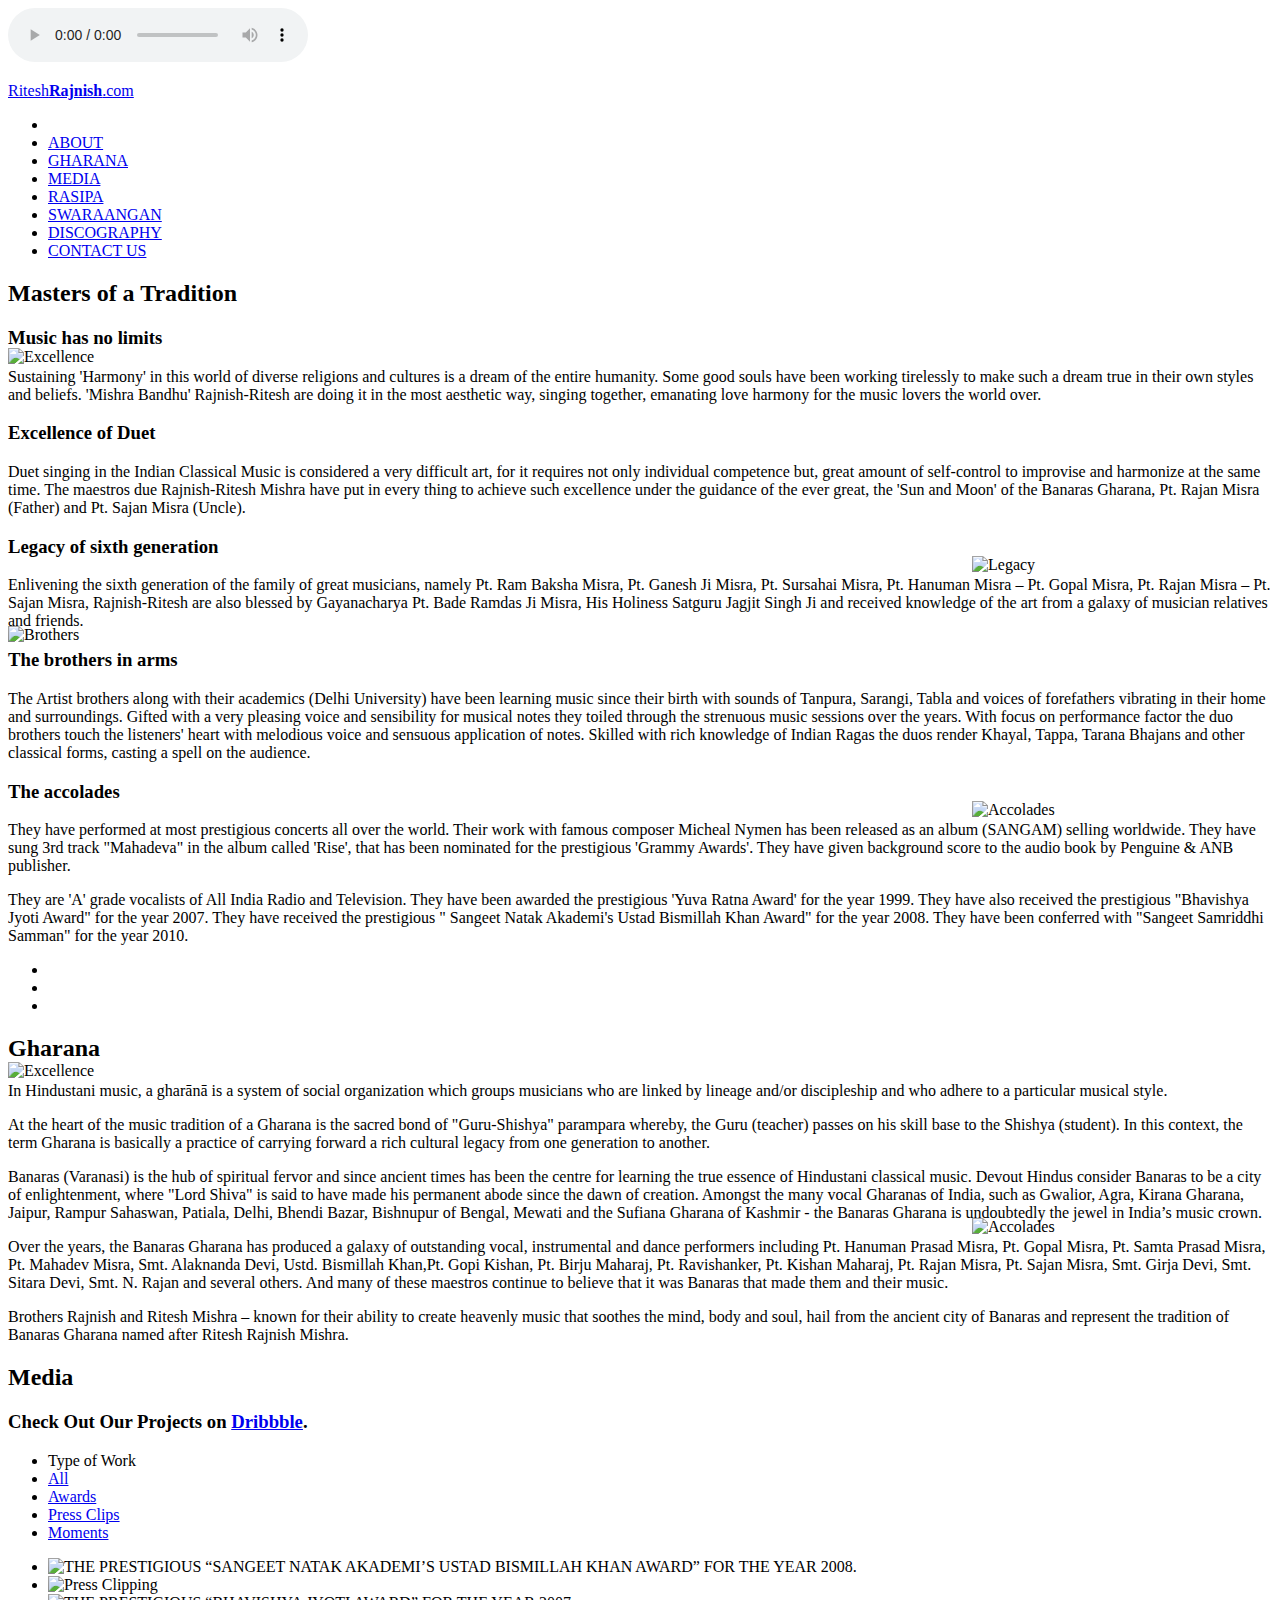
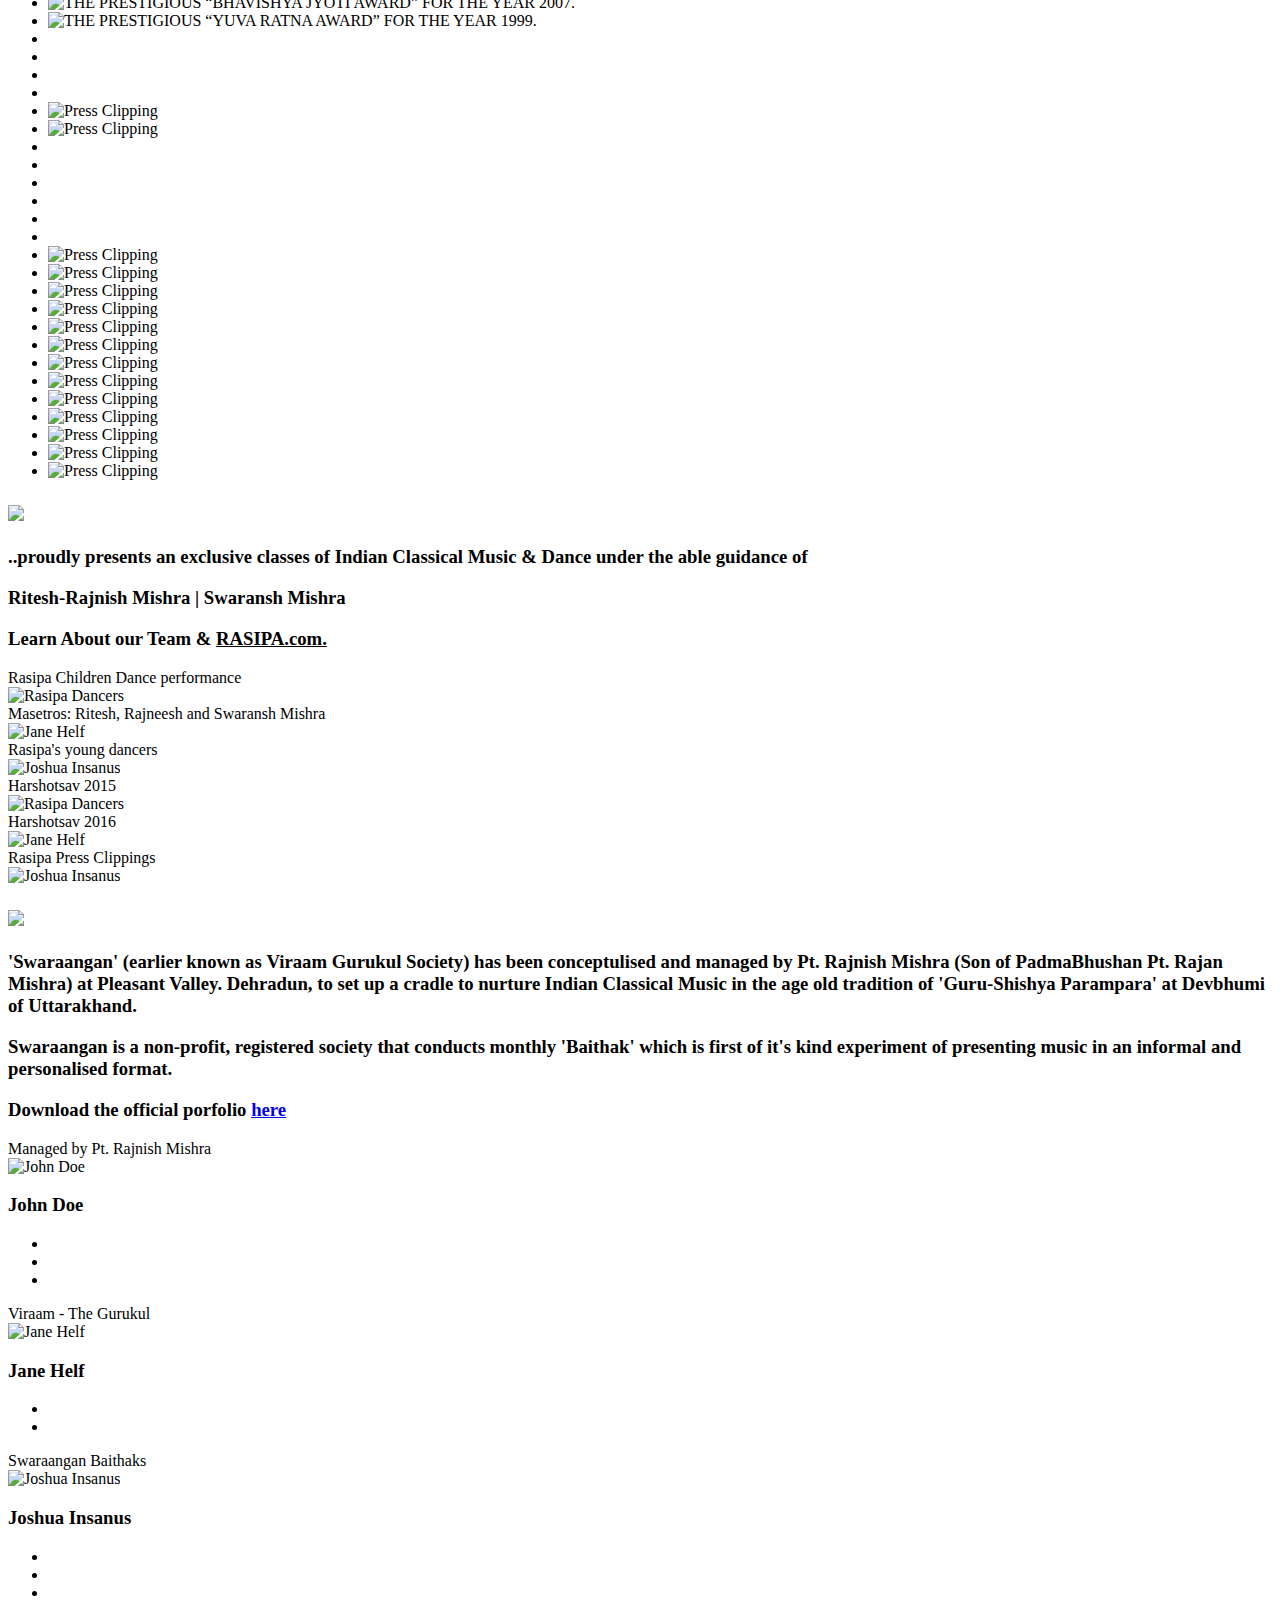
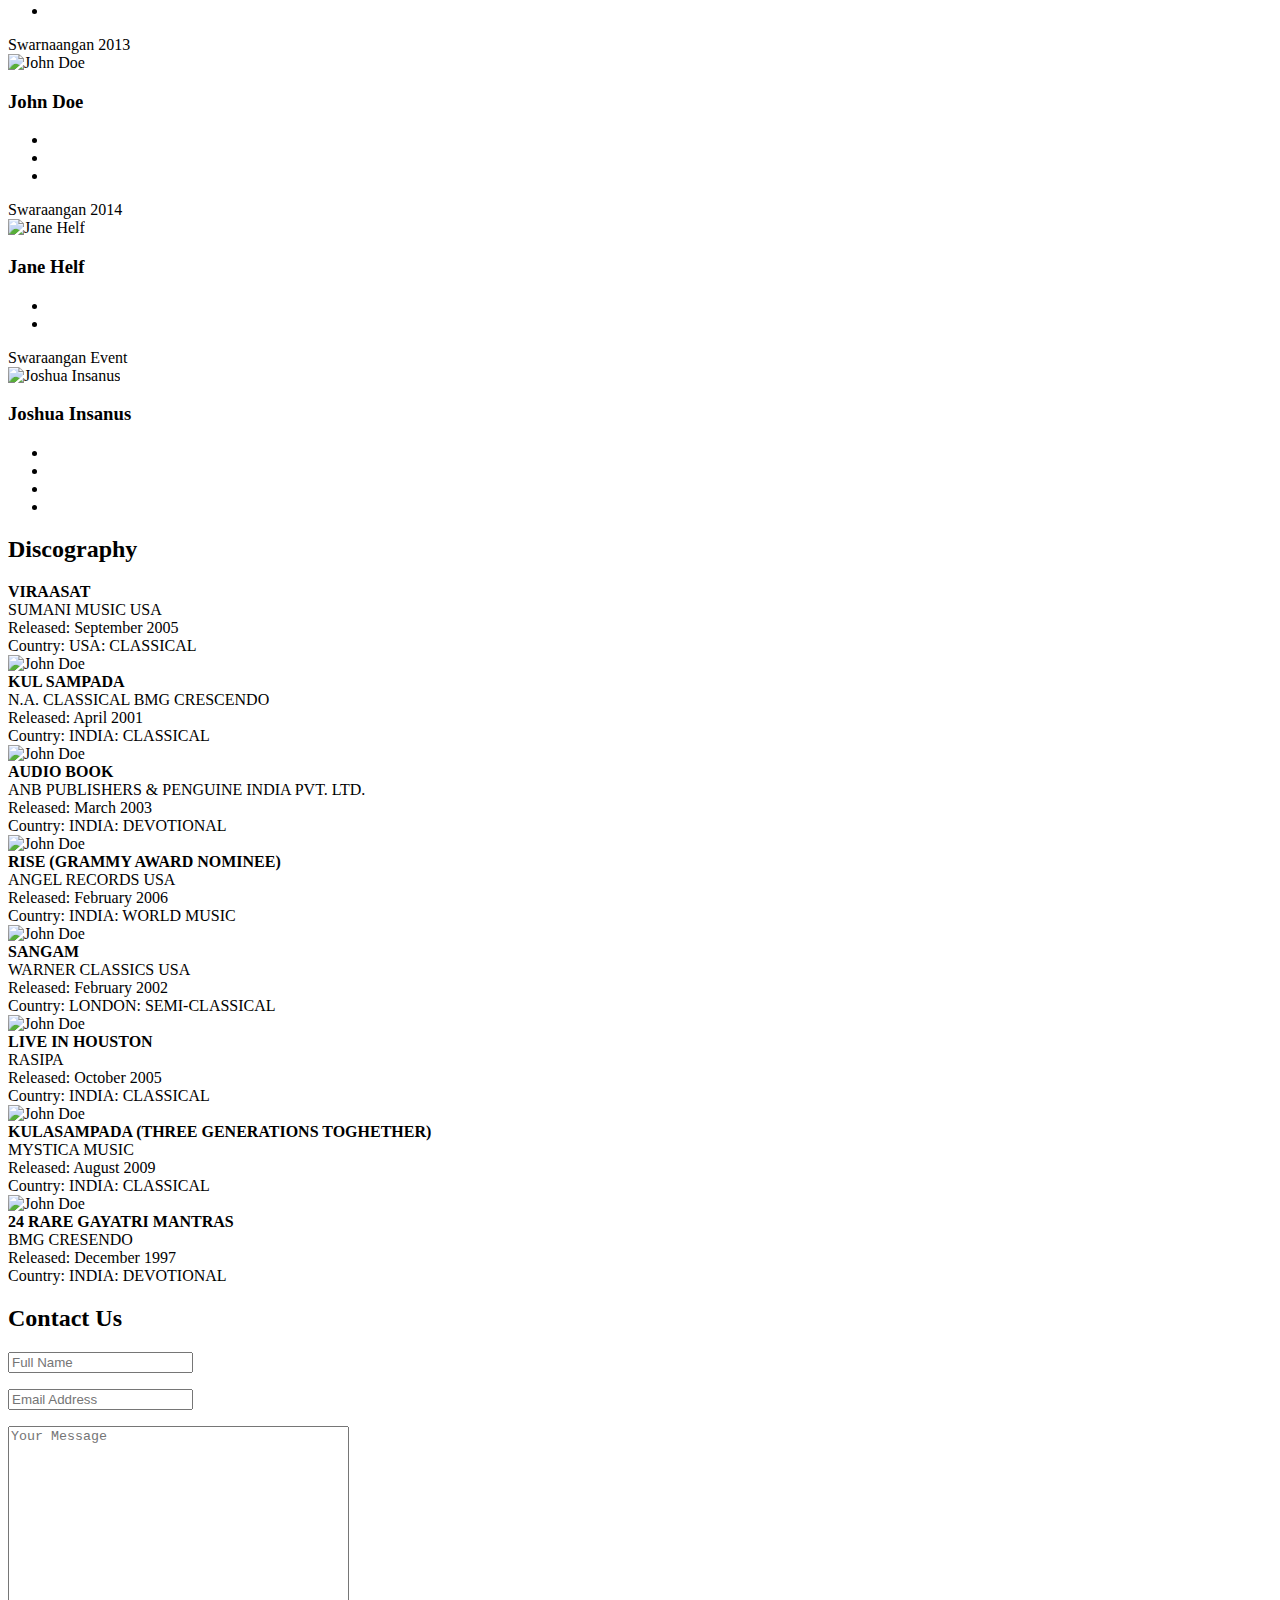
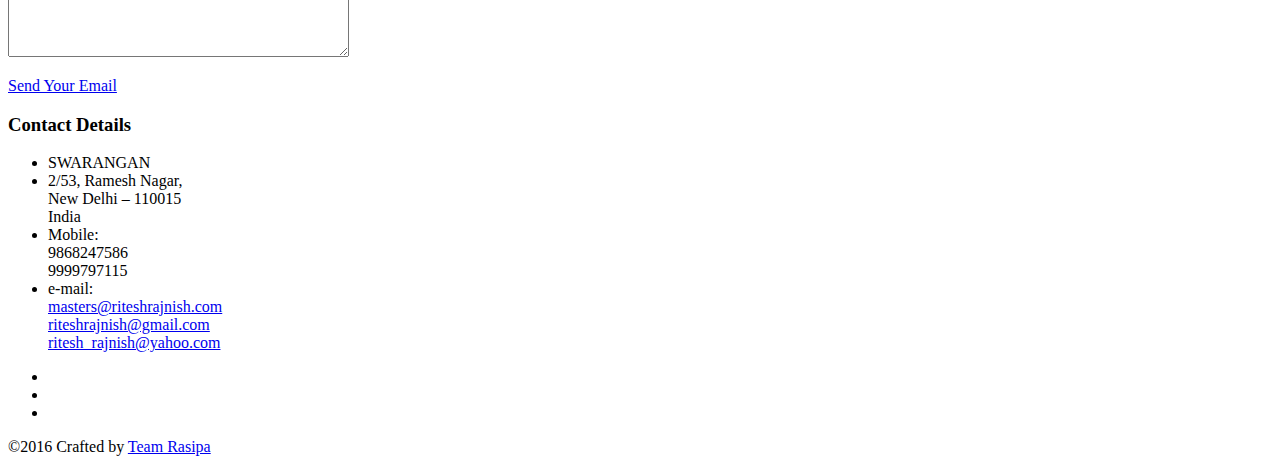
==== ritraj/index.html @ e9f290d1 "css type added" ====
<!DOCTYPE html>
<!--[if lt IE 7]><html class="no-js lt-ie9 lt-ie8 lt-ie7" lang="en"> <![endif]-->
<!--[if (IE 7)&!(IEMobile)]><html class="no-js lt-ie9 lt-ie8" lang="en"><![endif]-->
<!--[if (IE 8)&!(IEMobile)]><html class="no-js lt-ie9" lang="en"><![endif]-->
<!--[if (IE 9)]><html class="no-js ie9" lang="en"><![endif]-->
<!--[if gt IE 8]><!-->
<html lang="en-US">
  <!--<![endif]-->
  <head>
    <meta content="text/html; charset=UTF-8" http-equiv="content-type">
    <!-- Meta Tags -->
    <title>RiteshRajnish.com</title>
    <meta name="description" content="Insert Your Site Description">
    <!-- Mobile Specifics -->
    <meta name="viewport" content="width=device-width, initial-scale=1.0">
    <meta name="HandheldFriendly" content="true">
    <meta name="MobileOptimized" content="320">
    <!-- Mobile Internet Explorer ClearType Technology -->
    <!--[if IEMobile]>  <meta http-equiv="cleartype" content="on">  <![endif]-->
    <!-- Bootstrap -->
    <link href="https://raw.githubusercontent.com/sourish127/sourish127.github.io/ritraj/ritraj/_include/css/bootstrap.min.css" rel="stylesheet">
    <!-- Main Style -->
    <link href="https://raw.githubusercontent.com/sourish127/sourish127.github.io/ritraj/ritraj/_include/css/main.css" rel="stylesheet">
    <!-- Supersized -->
    <link href="https://raw.githubusercontent.com/sourish127/sourish127.github.io/ritraj/ritraj/_include/css/supersized.css" rel="stylesheet">
    <link href="https://raw.githubusercontent.com/sourish127/sourish127.github.io/ritraj/ritraj/_include/css/supersized.shutter.css" rel="stylesheet">
    <!-- FancyBox -->
    <link href="https://raw.githubusercontent.com/sourish127/sourish127.github.io/ritraj/ritraj/_include/css/fancybox/jquery.fancybox.css" rel="stylesheet">
    <!-- Font Icons -->
    <link href="https://raw.githubusercontent.com/sourish127/sourish127.github.io/ritraj/ritraj/_include/css/fonts.css" rel="stylesheet">
    <!-- Shortcodes -->
    <link href="https://raw.githubusercontent.com/sourish127/sourish127.github.io/ritraj/ritraj/_include/css/shortcodes.css" rel="stylesheet">
    <!-- Responsive -->
    <link href="https://raw.githubusercontent.com/sourish127/sourish127.github.io/ritraj/ritraj/_include/css/bootstrap-responsive.min.css" rel="stylesheet">
    <link href="https://raw.githubusercontent.com/sourish127/sourish127.github.io/ritraj/ritraj/_include/css/responsive.css" rel="stylesheet">
    <!-- Supersized -->
    <link href="https://raw.githubusercontent.com/sourish127/sourish127.github.io/ritraj/ritraj/_include/css/supersized.css" rel="stylesheet">
    <link href="https://raw.githubusercontent.com/sourish127/sourish127.github.io/ritraj/ritraj/_include/css/supersized.shutter.css" rel="stylesheet">
    <!-- Google Font -->
    <link href="http://fonts.googleapis.com/css?family=Titillium+Web:400,200,200italic,300,300italic,400italic,600,600italic,700,700italic,900" rel="stylesheet" type="text/css">
    <!-- Fav Icon -->
    <link rel="shortcut icon" href="#">
    <link rel="apple-touch-icon" href="#">
    <link rel="apple-touch-icon" sizes="114x114" href="#">
    <link rel="apple-touch-icon" sizes="72x72" href="#">
    <link rel="apple-touch-icon" sizes="144x144" href="#">
    <!-- Modernizr -->
    <script src="https://raw.githubusercontent.com/sourish127/sourish127.github.io/ritraj/ritraj/_include/js/modernizr.js"></script>
    <!-- Analytics -->
    <script type="text/javascript">

  var _gaq = _gaq || [];
  _gaq.push(['_setAccount', 'Insert Your Code']);
  _gaq.push(['_trackPageview']);

  (function() {
    var ga = document.createElement('script'); ga.type = 'text/javascript'; ga.async = true;
    ga.src = ('https:' == document.location.protocol ? 'https://ssl' : 'http://www') + '.google-analytics.com/ga.js';
    var s = document.getElementsByTagName('script')[0]; s.parentNode.insertBefore(ga, s);
  })();

</script><!-- End Analytics -->
  </head>
  <body>
    <!-- This section is for Splash Screen -->
    <div class="ole">
      <section id="jSplash">
        <div id="circle"></div>
      </section>
    </div>
    <!-- End of Splash Screen --> <audio controls="controls" autoplay="autoplay">
      <source src="https://raw.githubusercontent.com/sourish127/sourish127.github.io/ritraj/ritraj/_include/audio/alaap.ogg" type="audio/ogg"> <source src="https://raw.githubusercontent.com/sourish127/sourish127.github.io/ritraj/ritraj/_include/audio/alaap.mp3"

        type="audio/mpeg"> Your browser does not support the audio element. </audio>
    <!-- Homepage Slider -->
    <div id="home-slider">
      <div class="overlay"></div>
      <div class="slider-text">
        <div id="slidecaption"></div>
      </div>
      <div class="control-nav"> <a id="prevslide" class="load-item"><i class="font-icon-arrow-simple-left"></i></a>
        <a id="nextslide" class="load-item"><i class="font-icon-arrow-simple-right"></i></a>
        <ul id="slide-list">
        </ul>
        <a id="nextsection" href="#work"><i class="font-icon-arrow-simple-down"></i></a>
      </div>
    </div>
    <!-- End Homepage Slider -->
    <!-- Header -->
    <header>
      <div class="sticky-nav"> <a id="mobile-nav" class="menu-nav" href="#menu-nav"></a>
        <div id="logo"> <a id="goUp" href="#home-slider">Ritesh<strong>Rajnish</strong>.com</a>
        </div>
        <nav id="menu">
          <ul id="menu-nav">
            <li class="current"> <br>
            </li>
            <li><a href="#about">ABOUT</a></li>
            <li><a href="#gharana">GHARANA</a></li>
            <!--<li><a href="#awards">AWARDS</a></li>
			<li><a href="#moments">MOMENTS</a></li>-->
            <li><a href="#media">MEDIA</a></li>
            <li><a href="#rasipa">RASIPA</a></li>
            <li><a href="#swaraangan">SWARAANGAN</a></li>
            <li><a href="#discography">DISCOGRAPHY</a></li>
            <li><a href="#contact">CONTACT US</a></li>
            <!--li><a href="shortcodes.html" class="external">Shortcodes</a></li-->
          </ul>
        </nav>
      </div>
    </header>
    <!-- End Header -->
    <!-- About Section -->
    <div id="about" class="page-alternate">
      <!--div class="overlay"></div-->
      <div class="container">
        <!--div class="overlay"></div-->
        <!-- Title Page -->
        <div class="row">
          <div class="span12">
            <div class="overlay"></div>
            <div class="title-page">
              <h2 class="title">Masters of a Tradition</h2>
              <h3 class="title-description">Music has no limits</h3>
            </div>
          </div>
        </div>
        <!-- End Title Page -->
        <!-- People -->
        <div class="row">
          <!-- Start Profile -->
          <div class="span12 profile">
            <!--div class="image-wrap">
                <div class="hover-wrap">                    <span class="overlay-img"></span>                    <span class="overlay-text-thumb">CTO/Founder</span>                </div>                <img src="_include/img/profile/profile-01.jpg" alt="John Doe">            </div-->
            <img style="float:left;margin-top:-20px;margin-right:20px;" src="_include/img/music_tradition/excellence.jpg"

              alt="Excellence" width="450px;">
            <p class="profile-description">Sustaining 'Harmony' in this world of
              diverse religions and cultures is a dream of the entire humanity.
              Some good souls have been working tirelessly to make such a dream
              true in their own styles and beliefs. 'Mishra Bandhu'
              Rajnish-Ritesh are doing it in the most aesthetic way, singing
              together, emanating love harmony for the music lovers the world
              over.</p>
            <h3 class="profile-name">Excellence of Duet</h3>
            <!--img style="float:right;margin-top:-20px;" width=200px; src="_include/img/music_tradition/excellence.jpg" alt="Excellence"-->
            <p class="profile-description">Duet singing in the Indian Classical
              Music is considered a very difficult art, for it requires not only
              individual competence but, great amount of self-control to
              improvise and harmonize at the same time. The maestros due
              Rajnish-Ritesh Mishra have put in every thing to achieve such
              excellence under the guidance of the ever great, the 'Sun and
              Moon' of the Banaras Gharana, Pt. Rajan Misra (Father) and Pt.
              Sajan Misra (Uncle).</p>
            <h3 class="profile-name">Legacy of sixth generation</h3>
            <img style="float:right;margin-top:-20px;" src="_include/img/music_tradition/legacy.jpg"

              alt="Legacy" width="300px;">
            <p class="profile-description">Enlivening the sixth generation of
              the family of great musicians, namely Pt. Ram Baksha Misra, Pt.
              Ganesh Ji Misra, Pt. Sursahai Misra, Pt. Hanuman Misra – Pt. Gopal
              Misra, Pt. Rajan Misra – Pt. Sajan Misra, Rajnish-Ritesh are also
              blessed by Gayanacharya Pt. Bade Ramdas Ji Misra, His Holiness
              Satguru Jagjit Singh Ji and received knowledge of the art from a
              galaxy of musician relatives and friends. </p>
            <img style="float:left;margin-top:-20px;margin-right:20px;" src="_include/img/music_tradition/brothers.jpg"

              alt="Brothers" width="350px;">
            <h3 class="profile-name">The brothers in arms</h3>
            <!--img style="float:left;margin-top:-20px;margin-right:20px;" width=200px; src="_include/img/music_tradition/brothers.jpg" alt="Brothers"-->
            <p class="profile-description">The Artist brothers along with their
              academics (Delhi University) have been learning music since their
              birth with sounds of Tanpura, Sarangi, Tabla and voices of
              forefathers vibrating in their home and surroundings. Gifted with
              a very pleasing voice and sensibility for musical notes they
              toiled through the strenuous music sessions over the years. With
              focus on performance factor the duo brothers touch the listeners'
              heart with melodious voice and sensuous application of notes.
              Skilled with rich knowledge of Indian Ragas the duos render
              Khayal, Tappa, Tarana Bhajans and other classical forms, casting a
              spell on the audience. </p>
            <h3 class="profile-name">The accolades</h3>
            <img style="float:right;margin-top:-20px;" src="_include/img/music_tradition/accolades.jpg"

              alt="Accolades" width="300px;">
            <!--img style="float:right;margin-top:-20px;" width=200px; src="_include/img/music_tradition/accolades.jpg" alt="Accolades"-->
            <p class="profile-description">They have performed at most
              prestigious concerts all over the world. Their work with famous
              composer Micheal Nymen has been released as an album (SANGAM)
              selling worldwide. They have sung 3rd track "Mahadeva" in the
              album called 'Rise', that has been nominated for the prestigious
              'Grammy Awards'. They have given background score to the audio
              book by Penguine &amp; ANB publisher.</p>
            <p class="profile-description">They are 'A' grade vocalists of All
              India Radio and Television. They have been awarded the prestigious
              'Yuva Ratna Award' for the year 1999. They have also received the
              prestigious "Bhavishya Jyoti Award" for the year 2007. They have
              received the prestigious " Sangeet Natak Akademi's Ustad Bismillah
              Khan Award" for the year 2008. They have been conferred with
              "Sangeet Samriddhi Samman" for the year 2010. </p>
            <div class="social">
              <ul class="social-icons">
                <li><a href="#"><i class="font-icon-social-twitter"></i></a><br>
                </li>
                <li><a href="#"><i class="font-icon-social-dribbble"></i></a><br>
                </li>
                <li><a href="#"><i class="font-icon-social-facebook"></i></a><br>
                </li>
              </ul>
            </div>
          </div>
          <!-- End Profile --> </div>
        <!-- End People --> </div>
    </div>
    <!-- End About Section -->
    <!-- Gharana Section -->
    <div id="gharana" class="page">
      <div class="container">
        <!-- Title Page -->
        <div class="row">
          <div class="span12">
            <div class="overlay"></div>
            <div class="title-page">
              <h2 class="title">Gharana</h2>
              <!--h3 class="title-description">Learn About our Team &amp; Culture.</h3-->
            </div>
          </div>
        </div>
        <!-- End Title Page -->
        <!-- People -->
        <div class="row">
          <!-- Start Profile -->
          <div class="span12 profile" style="background:" _include\img\bg\bg-2.jpg";"="">
            <!--div class="image-wrap">
                <div class="hover-wrap">                    <span class="overlay-img"></span>                    <span class="overlay-text-thumb">CTO/Founder</span>                </div>                <img src="_include/img/profile/profile-01.jpg" alt="John Doe">            </div>            <h3 class="profile-name">John Doe</h3-->
            <img style="float:left;margin-top:-20px;margin-right:20px;" src="_include/img/gharana/twoonswing.jpg"

              alt="Excellence" width="450px;">
            <p class="profile-description">In Hindustani music, a gharānā is a
              system of social organization which groups musicians who are
              linked by lineage and/or discipleship and who adhere to a
              particular musical style.</p>
            <p class="profile-description">At the heart of the music tradition
              of a Gharana is the sacred bond of "Guru-Shishya" parampara
              whereby, the Guru (teacher) passes on his skill base to the
              Shishya (student). In this context, the term Gharana is basically
              a practice of carrying forward a rich cultural legacy from one
              generation to another. </p>
            <p class="profile-description">Banaras (Varanasi) is the hub of
              spiritual fervor and since ancient times has been the centre for
              learning the true essence of Hindustani classical music. Devout
              Hindus consider Banaras to be a city of enlightenment, where "Lord
              Shiva" is said to have made his permanent abode since the dawn of
              creation. Amongst the many vocal Gharanas of India, such as
              Gwalior, Agra, Kirana Gharana, Jaipur, Rampur Sahaswan, Patiala,
              Delhi, Bhendi Bazar, Bishnupur of Bengal, Mewati and the Sufiana
              Gharana of Kashmir - the Banaras Gharana is undoubtedly the jewel
              in India’s music crown. </p>
            <img style="float:right;margin-top:-20px;" src="_include/img/gharana/sankat-mochan.jpg"

              alt="Accolades" width="300px;">
            <p class="profile-description">Over the years, the Banaras Gharana
              has produced a galaxy of outstanding vocal, instrumental and dance
              performers including Pt. Hanuman Prasad Misra, Pt. Gopal Misra,
              Pt. Samta Prasad Misra, Pt. Mahadev Misra, Smt. Alaknanda Devi,
              Ustd. Bismillah Khan,Pt. Gopi Kishan, Pt. Birju Maharaj, Pt.
              Ravishanker, Pt. Kishan Maharaj, Pt. Rajan Misra, Pt. Sajan Misra,
              Smt. Girja Devi, Smt. Sitara Devi, Smt. N. Rajan and several
              others. And many of these maestros continue to believe that it was
              Banaras that made them and their music.</p>
            <p class="profile-description">Brothers Rajnish and Ritesh Mishra –
              known for their ability to create heavenly music that soothes the
              mind, body and soul, hail from the ancient city of Banaras and
              represent the tradition of Banaras Gharana named after Ritesh Rajnish Mishra.</p>
          </div>
          <!-- End Profile --> </div>
        <!-- End People --> </div>
    </div>
    <!-- End Gharana Section -->
    <!-- Media Section -->
    <div id="media" class="page">
      <div class="container">
        <!-- Title Page -->
        <div class="row">
          <div class="span12">
            <div class="overlay"></div>
            <div class="title-page">
              <h2 class="title">Media</h2>
              <h3 class="title-description">Check Out Our Projects on <a href="#">Dribbble</a>.</h3>
            </div>
          </div>
        </div>
        <!-- End Title Page -->
        <!-- Portfolio Projects -->
        <div class="row">
          <div class="span3">
            <!-- Filter -->
            <nav id="options" class="work-nav">
              <ul id="filters" class="option-set" data-option-key="filter">
                <li class="type-work">Type of Work</li>
                <li><a href="#filter" data-option-value="*" class="selected">All</a></li>
                <li><a href="#filter" data-option-value=".awards">Awards</a></li>
                <li><a href="#filter" data-option-value=".pressclips">Press
                    Clips</a></li>
                <li><a href="#filter" data-option-value=".moments">Moments</a></li>
              </ul>
            </nav>
            <!-- End Filter --> </div>
          <div class="span9">
            <div class="row">
              <section id="projects">
                <ul id="thumbs">
                  <!-- Item Media and Filter Name -->
                  <li class="item-thumbs span2 awards">
                    <!-- Fancybox - Gallery Enabled - Title - Full Image --> <a

                      class="hover-wrap fancybox" data-fancybox-group="gallery"

                      title="Ritesh Rajnish Mishra" href="_include/img/media/awards/award3.jpg">
                      <span class="overlay-img"></span> <span class="overlay-img-thumb font-icon-plus"></span>
                    </a>
                    <!-- Thumb Image and Description --> <img src="_include/img/media/awards/award3.jpg"

                      alt="THE PRESTIGIOUS “SANGEET NATAK AKADEMI’S USTAD BISMILLAH KHAN AWARD” FOR THE YEAR 2008.">
                  </li>
                  <!-- End Item Media -->
                  <!-- Item Media and Filter Name -->
                  <li class="item-thumbs span2 pressclips">
                    <!-- Fancybox - Gallery Enabled - Title - Full Image --> <a

                      class="hover-wrap fancybox" data-fancybox-group="gallery"

                      title="Ritesh Rajnish Mishra" href="_include/img/media/press/pressclip1.jpg">
                      <span class="overlay-img"></span> <span class="overlay-img-thumb font-icon-plus"></span>
                    </a>
                    <!-- Thumb Image and Description --> <img src="_include/img/media/press/pressclip1.jpg"

                      alt="Press Clipping"> </li>
                  <!-- End Item Media -->
                  <!-- Item Media and Filter Name -->
                  <li class="item-thumbs span2 awards">
                    <!-- Fancybox - Gallery Enabled - Title - Full Image --> <a

                      class="hover-wrap fancybox" data-fancybox-group="gallery"

                      title="Ritesh Rajnish Mishra" href="_include/img/media/awards/award2.jpg">
                      <span class="overlay-img"></span> <span class="overlay-img-thumb font-icon-plus"></span>
                    </a>
                    <!-- Thumb Image and Description --> <img src="_include/img/media/awards/award2.jpg"

                      alt="THE PRESTIGIOUS “BHAVISHYA JYOTI AWARD” FOR THE YEAR 2007.">
                  </li>
                  <!-- End Item Media -->
                  <!-- Item Media and Filter Name -->
                  <li class="item-thumbs span2 awards">
                    <!-- Fancybox - Gallery Enabled - Title - Full Image --> <a

                      class="hover-wrap fancybox" data-fancybox-group="gallery"

                      title="Ritesh Rajnish Mishra" href="_include/img/media/awards/award1.jpg">
                      <span class="overlay-img"></span> <span class="overlay-img-thumb font-icon-plus"></span>
                    </a>
                    <!-- Thumb Image and Description --> <img src="_include/img/media/awards/award1.jpg"

                      alt="THE PRESTIGIOUS “YUVA RATNA AWARD” FOR THE YEAR 1999.">
                  </li>
                  <!-- End Item Media -->
                  <!-- Item Media and Filter Name -->
                  <li class="item-thumbs span2 moments">
                    <!-- Fancybox - Gallery Enabled - Title - Full Image --> <a

                      class="hover-wrap fancybox" data-fancybox-group="gallery"

                      title="Ritesh Rajnish Mishra" href="_include/img/media/moments/_NI_1769_pp.jpg">
                      <span class="overlay-img"></span> <span class="overlay-img-thumb font-icon-plus"></span>
                    </a>
                    <!-- Thumb Image and Description --> <img src="_include/img/media/moments/_NI_1769_pp.jpg"

                      alt=""> </li>
                  <!-- End Item Media -->
                  <!-- Item Media and Filter Name -->
                  <li class="item-thumbs span2 moments">
                    <!-- Fancybox - Gallery Enabled - Title - Full Image --> <a

                      class="hover-wrap fancybox" data-fancybox-group="gallery"

                      title="Ritesh Rajnish Mishra" href="_include/img/media/moments/moment%20%281%29.jpg">
                      <span class="overlay-img"></span> <span class="overlay-img-thumb font-icon-plus"></span>
                    </a>
                    <!-- Thumb Image and Description --> <img src="_include/img/media/moments/moment%20%281%29.jpg"

                      alt=""> </li>
                  <!-- End Item Media -->
                  <!-- Item Media and Filter Name -->
                  <li class="item-thumbs span2 moments">
                    <!-- Fancybox - Gallery Enabled - Title - Full Image --> <a

                      class="hover-wrap fancybox" data-fancybox-group="gallery"

                      title="Ritesh Rajnish Mishra" href="_include/img/media/moments/moment%20%282%29.jpg">
                      <span class="overlay-img"></span> <span class="overlay-img-thumb font-icon-plus"></span>
                    </a>
                    <!-- Thumb Image and Description --> <img src="_include/img/media/moments/moment%20%282%29.jpg"

                      alt=""> </li>
                  <!-- End Item Media -->
                  <!-- Item Media and Filter Name -->
                  <li class="item-thumbs span2 moments">
                    <!-- Fancybox - Gallery Enabled - Title - Full Image --> <a

                      class="hover-wrap fancybox" data-fancybox-group="gallery"

                      title="Ritesh Rajnish Mishra" href="_include/img/media/moments/moment%20%283%29.jpg">
                      <span class="overlay-img"></span> <span class="overlay-img-thumb font-icon-plus"></span>
                    </a>
                    <!-- Thumb Image and Description --> <img src="_include/img/media/moments/moment%20%283%29.jpg"

                      alt=""> </li>
                  <!-- End Item Media -->
                  <!-- Item Media and Filter Name -->
                  <li class="item-thumbs span2 pressclips">
                    <!-- Fancybox - Gallery Enabled - Title - Full Image --> <a

                      class="hover-wrap fancybox" data-fancybox-group="gallery"

                      title="Ritesh Rajnish Mishra" href="_include/img/media/press/pressclip2.jpg">
                      <span class="overlay-img"></span> <span class="overlay-img-thumb font-icon-plus"></span>
                    </a>
                    <!-- Thumb Image and Description --> <img src="_include/img/media/press/pressclip2.jpg"

                      alt="Press Clipping"> </li>
                  <!-- End Item Media -->
                  <!-- Item Media and Filter Name -->
                  <li class="item-thumbs span2 pressclips">
                    <!-- Fancybox - Gallery Enabled - Title - Full Image --> <a

                      class="hover-wrap fancybox" data-fancybox-group="gallery"

                      title="Ritesh Rajnish Mishra" href="_include/img/media/press/pressclip3.jpg">
                      <span class="overlay-img"></span> <span class="overlay-img-thumb font-icon-plus"></span>
                    </a>
                    <!-- Thumb Image and Description --> <img src="_include/img/media/press/pressclip3.jpg"

                      alt="Press Clipping"> </li>
                  <!-- End Item Media -->
                  <!-- Item Media and Filter Name -->
                  <li class="item-thumbs span2 moments">
                    <!-- Fancybox - Gallery Enabled - Title - Full Image --> <a

                      class="hover-wrap fancybox" data-fancybox-group="gallery"

                      title="Ritesh Rajnish Mishra" href="_include/img/media/moments/moment%20%284%29.jpg">
                      <span class="overlay-img"></span> <span class="overlay-img-thumb font-icon-plus"></span>
                    </a>
                    <!-- Thumb Image and Description --> <img src="_include/img/media/moments/moment%20%284%29.jpg"

                      alt=""> </li>
                  <!-- End Item Media -->
                  <!-- Item Media and Filter Name -->
                  <li class="item-thumbs span2 moments">
                    <!-- Fancybox - Gallery Enabled - Title - Full Image --> <a

                      class="hover-wrap fancybox" data-fancybox-group="gallery"

                      title="Ritesh Rajnish Mishra" href="_include/img/media/moments/moment%20%285%29.jpg">
                      <span class="overlay-img"></span> <span class="overlay-img-thumb font-icon-plus"></span>
                    </a>
                    <!-- Thumb Image and Description --> <img src="_include/img/media/moments/moment%20%285%29.jpg"

                      alt=""> </li>
                  <!-- End Item Media -->
                  <!-- Item Media and Filter Name -->
                  <li class="item-thumbs span2 moments">
                    <!-- Fancybox - Gallery Enabled - Title - Full Image --> <a

                      class="hover-wrap fancybox" data-fancybox-group="gallery"

                      title="Ritesh Rajnish Mishra" href="_include/img/media/moments/moment%20%286%29.jpg">
                      <span class="overlay-img"></span> <span class="overlay-img-thumb font-icon-plus"></span>
                    </a>
                    <!-- Thumb Image and Description --> <img src="_include/img/media/moments/moment%20%286%29.jpg"

                      alt=""> </li>
                  <!-- End Item Media -->
                  <!-- Item Media and Filter Name -->
                  <li class="item-thumbs span2 moments">
                    <!-- Fancybox - Gallery Enabled - Title - Full Image --> <a

                      class="hover-wrap fancybox" data-fancybox-group="gallery"

                      title="Ritesh Rajnish Mishra" href="_include/img/media/moments/moment%20%287%29.jpg">
                      <span class="overlay-img"></span> <span class="overlay-img-thumb font-icon-plus"></span>
                    </a>
                    <!-- Thumb Image and Description --> <img src="_include/img/media/moments/moment%20%287%29.jpg"

                      alt=""> </li>
                  <!-- End Item Media -->
                  <!-- Item Media and Filter Name -->
                  <li class="item-thumbs span2 moments">
                    <!-- Fancybox - Gallery Enabled - Title - Full Image --> <a

                      class="hover-wrap fancybox" data-fancybox-group="gallery"

                      title="Ritesh Rajnish Mishra" href="_include/img/media/moments/moment%20%288%29.jpg">
                      <span class="overlay-img"></span> <span class="overlay-img-thumb font-icon-plus"></span>
                    </a>
                    <!-- Thumb Image and Description --> <img src="_include/img/media/moments/moment%20%288%29.jpg"

                      alt=""> </li>
                  <!-- End Item Media -->
                  <!-- Item Media and Filter Name -->
                  <li class="item-thumbs span2 moments">
                    <!-- Fancybox - Gallery Enabled - Title - Full Image --> <a

                      class="hover-wrap fancybox" data-fancybox-group="gallery"

                      title="Ritesh Rajnish Mishra" href="_include/img/media/moments/moment%20%289%29.jpg">
                      <span class="overlay-img"></span> <span class="overlay-img-thumb font-icon-plus"></span>
                    </a>
                    <!-- Thumb Image and Description --> <img src="_include/img/media/moments/moment%20%289%29.jpg"

                      alt=""> </li>
                  <!-- End Item Media -->
                  <!-- Item Media and Filter Name -->
                  <li class="item-thumbs span2 pressclips">
                    <!-- Fancybox - Gallery Enabled - Title - Full Image --> <a

                      class="hover-wrap fancybox" data-fancybox-group="gallery"

                      title="Ritesh Rajnish Mishra" href="_include/img/media/press/pressclip4.jpg">
                      <span class="overlay-img"></span> <span class="overlay-img-thumb font-icon-plus"></span>
                    </a>
                    <!-- Thumb Image and Description --> <img src="_include/img/media/press/pressclip4.jpg"

                      alt="Press Clipping"> </li>
                  <!-- End Item Media -->
                  <!-- Item Media and Filter Name -->
                  <li class="item-thumbs span2 pressclips">
                    <!-- Fancybox - Gallery Enabled - Title - Full Image --> <a

                      class="hover-wrap fancybox" data-fancybox-group="gallery"

                      title="Ritesh Rajnish Mishra" href="_include/img/media/press/pressclip5.jpg">
                      <span class="overlay-img"></span> <span class="overlay-img-thumb font-icon-plus"></span>
                    </a>
                    <!-- Thumb Image and Description --> <img src="_include/img/media/press/pressclip5.jpg"

                      alt="Press Clipping"> </li>
                  <!-- End Item Media -->
                  <!-- Item Media and Filter Name -->
                  <li class="item-thumbs span2 pressclips">
                    <!-- Fancybox - Gallery Enabled - Title - Full Image --> <a

                      class="hover-wrap fancybox" data-fancybox-group="gallery"

                      title="Ritesh Rajnish Mishra" href="_include/img/media/press/pressclip6.jpg">
                      <span class="overlay-img"></span> <span class="overlay-img-thumb font-icon-plus"></span>
                    </a>
                    <!-- Thumb Image and Description --> <img src="_include/img/media/press/pressclip6.jpg"

                      alt="Press Clipping"> </li>
                  <!-- End Item Media -->
                  <!-- Item Media and Filter Name -->
                  <li class="item-thumbs span2 pressclips">
                    <!-- Fancybox - Gallery Enabled - Title - Full Image --> <a

                      class="hover-wrap fancybox" data-fancybox-group="gallery"

                      title="Ritesh Rajnish Mishra" href="_include/img/media/press/pressclip7.jpg">
                      <span class="overlay-img"></span> <span class="overlay-img-thumb font-icon-plus"></span>
                    </a>
                    <!-- Thumb Image and Description --> <img src="_include/img/media/press/pressclip7.jpg"

                      alt="Press Clipping"> </li>
                  <!-- End Item Media -->
                  <!-- Item Media and Filter Name -->
                  <li class="item-thumbs span2 pressclips">
                    <!-- Fancybox - Gallery Enabled - Title - Full Image --> <a

                      class="hover-wrap fancybox" data-fancybox-group="gallery"

                      title="Ritesh Rajnish Mishra" href="_include/img/work/full/image-01-full.jpg">
                      <span class="overlay-img"></span> <span class="overlay-img-thumb font-icon-plus"></span>
                    </a>
                    <!-- Thumb Image and Description --> <img src="_include/img/media/press/pressclip8.jpg"

                      alt="Press Clipping"> </li>
                  <!-- End Item Media -->
                  <!-- Item Media and Filter Name -->
                  <li class="item-thumbs span2 pressclips">
                    <!-- Fancybox - Gallery Enabled - Title - Full Image --> <a

                      class="hover-wrap fancybox" data-fancybox-group="gallery"

                      title="Ritesh Rajnish Mishra" href="_include/img/work/full/image-01-full.jpg">
                      <span class="overlay-img"></span> <span class="overlay-img-thumb font-icon-plus"></span>
                    </a>
                    <!-- Thumb Image and Description --> <img src="_include/img/media/press/pressclip9.jpg"

                      alt="Press Clipping"> </li>
                  <!-- End Item Media -->
                  <!-- Item Media and Filter Name -->
                  <li class="item-thumbs span2 pressclips">
                    <!-- Fancybox - Gallery Enabled - Title - Full Image --> <a

                      class="hover-wrap fancybox" data-fancybox-group="gallery"

                      title="Ritesh Rajnish Mishra" href="_include/img/work/full/image-01-full.jpg">
                      <span class="overlay-img"></span> <span class="overlay-img-thumb font-icon-plus"></span>
                    </a>
                    <!-- Thumb Image and Description --> <img src="_include/img/media/press/pressclip10.jpg"

                      alt="Press Clipping"> </li>
                  <!-- End Item Media -->
                  <!-- Item Media and Filter Name -->
                  <li class="item-thumbs span2 pressclips">
                    <!-- Fancybox - Gallery Enabled - Title - Full Image --> <a

                      class="hover-wrap fancybox" data-fancybox-group="gallery"

                      title="Ritesh Rajnish Mishra" href="_include/img/work/full/image-01-full.jpg">
                      <span class="overlay-img"></span> <span class="overlay-img-thumb font-icon-plus"></span>
                    </a>
                    <!-- Thumb Image and Description --> <img src="_include/img/media/press/pressclip11.jpg"

                      alt="Press Clipping"> </li>
                  <!-- End Item Media -->
                  <!-- Item Media and Filter Name -->
                  <li class="item-thumbs span2 pressclips">
                    <!-- Fancybox - Gallery Enabled - Title - Full Image --> <a

                      class="hover-wrap fancybox" data-fancybox-group="gallery"

                      title="Ritesh Rajnish Mishra" href="_include/img/work/full/image-01-full.jpg">
                      <span class="overlay-img"></span> <span class="overlay-img-thumb font-icon-plus"></span>
                    </a>
                    <!-- Thumb Image and Description --> <img src="_include/img/media/press/pressclip12.jpg"

                      alt="Press Clipping"> </li>
                  <!-- End Item Media -->
                  <!-- Item Media and Filter Name -->
                  <li class="item-thumbs span2 pressclips">
                    <!-- Fancybox - Gallery Enabled - Title - Full Image --> <a

                      class="hover-wrap fancybox" data-fancybox-group="gallery"

                      title="Ritesh Rajnish Mishra" href="_include/img/work/full/image-01-full.jpg">
                      <span class="overlay-img"></span> <span class="overlay-img-thumb font-icon-plus"></span>
                    </a>
                    <!-- Thumb Image and Description --> <img src="_include/img/media/press/pressclip13.jpg"

                      alt="Press Clipping"> </li>
                  <!-- End Item Media -->
                  <!-- Item Media and Filter Name -->
                  <li class="item-thumbs span2 pressclips">
                    <!-- Fancybox - Gallery Enabled - Title - Full Image --> <a

                      class="hover-wrap fancybox" data-fancybox-group="gallery"

                      title="Ritesh Rajnish Mishra" href="_include/img/work/full/image-01-full.jpg">
                      <span class="overlay-img"></span> <span class="overlay-img-thumb font-icon-plus"></span>
                    </a>
                    <!-- Thumb Image and Description --> <img src="_include/img/media/press/pressclip14.jpg"

                      alt="Press Clipping"> </li>
                  <!-- End Item Media -->
                  <!-- Item Media and Filter Name -->
                  <li class="item-thumbs span2 pressclips">
                    <!-- Fancybox - Gallery Enabled - Title - Full Image --> <a

                      class="hover-wrap fancybox" data-fancybox-group="gallery"

                      title="Ritesh Rajnish Mishra" href="_include/img/work/full/image-01-full.jpg">
                      <span class="overlay-img"></span> <span class="overlay-img-thumb font-icon-plus"></span>
                    </a>
                    <!-- Thumb Image and Description --> <img src="_include/img/media/press/pressclip15.jpg"

                      alt="Press Clipping"> </li>
                  <!-- End Item Media -->
                  <!-- Item Media and Filter Name -->
                  <li class="item-thumbs span2 pressclips">
                    <!-- Fancybox - Gallery Enabled - Title - Full Image --> <a

                      class="hover-wrap fancybox" data-fancybox-group="gallery"

                      title="Ritesh Rajnish Mishra" href="_include/img/work/full/image-01-full.jpg">
                      <span class="overlay-img"></span> <span class="overlay-img-thumb font-icon-plus"></span>
                    </a>
                    <!-- Thumb Image and Description --> <img src="_include/img/media/press/pressclip16.jpg"

                      alt="Press Clipping"> </li>
                  <!-- End Item Media -->
                </ul>
              </section>
            </div>
          </div>
        </div>
        <!-- End Portfolio Projects --> </div>
    </div>
    <!-- End Media Section -->
    <!-- Rasipa Section -->
    <div id="rasipa" class="page-rasipa">
      <div class="container">
        <!-- Title Page -->
        <div class="row">
          <div class="span12">
            <div class="overlay"></div>
            <div class="title-page">
              <h2 class="title"><img src="_include/img/rasipa_logo.png" width="300"></h2>
              <h3 class="title-description">..proudly presents an exclusive
                classes of Indian Classical Music &amp; Dance under the able
                guidance of</h3>
              <h3 class="title-description"><b>Ritesh-Rajnish Mishra | Swaransh
                  Mishra</b></h3>
              <h3 class="title-description">Learn About our Team &amp; <b><u>RASIPA.com.</u></b></h3>
            </div>
          </div>
        </div>
        <!-- End Title Page -->
        <!-- People -->
        <div class="row">
          <!-- Start Profile -->
          <div class="span4 profile">
            <div class="image-wrap">
              <div class="hover-wrap"> <span class="overlay-img"></span> <span

                  class="overlay-text-thumb">Rasipa Children Dance performance</span>
              </div>
              <img src="_include/img/rasipa/dance1.jpg" alt="Rasipa Dancers"> </div>
            <!--h3 class="profile-name">John Doe</h3>
            <p class="profile-description">Lorem ipsum dolor sit amet, consectetur adipiscing elit. Maecenas ac augue at erat <a href="#">hendrerit dictum</a>.             Praesent porta, purus eget sagittis imperdiet, nulla mi ullamcorper metus, id hendrerit metus diam vitae est. Class aptent taciti sociosqu ad litora torquent per conubia nostra, per inceptos himenaeos.</p>            	            <div class="social">            	<ul class="social-icons">                	<li><a href="#"><i class="font-icon-social-twitter"></i></a></li>                    <li><a href="#"><i class="font-icon-social-dribbble"></i></a></li>                    <li><a href="#"><i class="font-icon-social-facebook"></i></a></li>                </ul>            </div-->
          </div>
          <!-- End Profile -->
          <!-- Start Profile -->
          <div class="span4 profile">
            <div class="image-wrap">
              <div class="hover-wrap"> <span class="overlay-img"></span> <span

                  class="overlay-text-thumb">Masetros: Ritesh, Rajneesh and
                  Swaransh Mishra</span> </div>
              <img src="_include/img/rasipa/ritraj1.jpg" alt="Jane Helf"> </div>
            <!--h3 class="profile-name">Jane Helf</h3>
            <p class="profile-description">Lorem ipsum dolor sit amet, consectetur adipiscing elit. Maecenas ac augue at erat <a href="#">hendrerit dictum</a>.             Praesent porta, purus eget sagittis imperdiet, nulla mi ullamcorper metus, id hendrerit metus diam vitae est. Class aptent taciti sociosqu ad litora torquent per conubia nostra, per inceptos himenaeos.</p>            	            <div class="social">            	<ul class="social-icons">                	<li><a href="#"><i class="font-icon-social-twitter"></i></a></li>                    <li><a href="#"><i class="font-icon-social-email"></i></a></li>                </ul>            </div-->
          </div>
          <!-- End Profile -->
          <!-- Start Profile -->
          <div class="span4 profile">
            <div class="image-wrap">
              <div class="hover-wrap"> <span class="overlay-img"></span> <span

                  class="overlay-text-thumb">Rasipa's young dancers</span> </div>
              <img src="_include/img/rasipa/group1.jpg" alt="Joshua Insanus"> </div>
            <!--h3 class="profile-name">Joshua Insanus</h3>
            <p class="profile-description">Lorem ipsum dolor sit amet, consectetur adipiscing elit. Maecenas ac augue at erat <a href="#">hendrerit dictum</a>.             Praesent porta, purus eget sagittis imperdiet, nulla mi ullamcorper metus, id hendrerit metus diam vitae est. Class aptent taciti sociosqu ad litora torquent per conubia nostra, per inceptos himenaeos.</p>            	            <div class="social">            	<ul class="social-icons">                	<li><a href="#"><i class="font-icon-social-twitter"></i></a></li>                    <li><a href="#"><i class="font-icon-social-linkedin"></i></a></li>                    <li><a href="#"><i class="font-icon-social-google-plus"></i></a></li>                    <li><a href="#"><i class="font-icon-social-vimeo"></i></a></li>                </ul>            </div-->
          </div>
          <!-- End Profile --> </div>
        <!-- People -->
        <div class="row">
          <!-- Start Profile -->
          <div class="span4 profile">
            <div class="image-wrap">
              <div class="hover-wrap"> <span class="overlay-img"></span> <span

                  class="overlay-text-thumb">Harshotsav 2015</span> </div>
              <img src="_include/img/rasipa/harshotsav2015.jpg" alt="Rasipa Dancers">
            </div>
            <!--h3 class="profile-name">John Doe</h3>
            <p class="profile-description">Lorem ipsum dolor sit amet, consectetur adipiscing elit. Maecenas ac augue at erat <a href="#">hendrerit dictum</a>.             Praesent porta, purus eget sagittis imperdiet, nulla mi ullamcorper metus, id hendrerit metus diam vitae est. Class aptent taciti sociosqu ad litora torquent per conubia nostra, per inceptos himenaeos.</p>            	            <div class="social">            	<ul class="social-icons">                	<li><a href="#"><i class="font-icon-social-twitter"></i></a></li>                    <li><a href="#"><i class="font-icon-social-dribbble"></i></a></li>                    <li><a href="#"><i class="font-icon-social-facebook"></i></a></li>                </ul>            </div-->
          </div>
          <!-- End Profile -->
          <!-- Start Profile -->
          <div class="span4 profile">
            <div class="image-wrap">
              <div class="hover-wrap"> <span class="overlay-img"></span> <span

                  class="overlay-text-thumb">Harshotsav 2016</span> </div>
              <img src="_include/img/rasipa/harshotsav2016.jpg" alt="Jane Helf">
            </div>
            <!--h3 class="profile-name">Jane Helf</h3>
            <p class="profile-description">Lorem ipsum dolor sit amet, consectetur adipiscing elit. Maecenas ac augue at erat <a href="#">hendrerit dictum</a>.             Praesent porta, purus eget sagittis imperdiet, nulla mi ullamcorper metus, id hendrerit metus diam vitae est. Class aptent taciti sociosqu ad litora torquent per conubia nostra, per inceptos himenaeos.</p>            	            <div class="social">            	<ul class="social-icons">                	<li><a href="#"><i class="font-icon-social-twitter"></i></a></li>                    <li><a href="#"><i class="font-icon-social-email"></i></a></li>                </ul>            </div-->
          </div>
          <!-- End Profile -->
          <!-- Start Profile -->
          <div class="span4 profile">
            <div class="image-wrap">
              <div class="hover-wrap"> <span class="overlay-img"></span> <span

                  class="overlay-text-thumb">Rasipa Press Clippings</span> </div>
              <img src="_include/img/rasipa/press1.jpg" alt="Joshua Insanus"> </div>
            <!--h3 class="profile-name">Joshua Insanus</h3>
            <p class="profile-description">Lorem ipsum dolor sit amet, consectetur adipiscing elit. Maecenas ac augue at erat <a href="#">hendrerit dictum</a>.             Praesent porta, purus eget sagittis imperdiet, nulla mi ullamcorper metus, id hendrerit metus diam vitae est. Class aptent taciti sociosqu ad litora torquent per conubia nostra, per inceptos himenaeos.</p>            	            <div class="social">            	<ul class="social-icons">                	<li><a href="#"><i class="font-icon-social-twitter"></i></a></li>                    <li><a href="#"><i class="font-icon-social-linkedin"></i></a></li>                    <li><a href="#"><i class="font-icon-social-google-plus"></i></a></li>                    <li><a href="#"><i class="font-icon-social-vimeo"></i></a></li>                </ul>            </div-->
          </div>
          <!-- End Profile --> </div>
        <!-- End People --> </div>
    </div>
    <!-- End Rasipa Section -->
    <!-- Swaraangan Section -->
    <div id="swaraangan" class="page-rasipa">
      <div class="container">
        <!-- Title Page -->
        <div class="row">
          <div class="span12">
            <div class="overlay"></div>
            <div class="title-page">
              <h2 class="title"><img src="_include/img/swaraangan_logo.png" width="620"></h2>
              <h3 class="title-description"><b>'Swaraangan'</b> (earlier known
                as <b>Viraam Gurukul Society</b>) has been conceptulised and
                managed by <b>Pt. Rajnish Mishra (Son of PadmaBhushan Pt. Rajan
                  Mishra)</b> at Pleasant Valley. Dehradun, to set up a cradle
                to nurture Indian Classical Music in the age old tradition of
                'Guru-Shishya Parampara' at Devbhumi of Uttarakhand. </h3>
              <h3 class="title-description"><b>Swaraangan</b> is a non-profit,
                registered society that conducts monthly 'Baithak' which is
                first of it's kind experiment of presenting music in an informal
                and personalised format.</h3>
              <h3 class="title-description">Download the official porfolio <b><a

                    href="Swaraangan_PPT.ppsx"><u>here</u></a></b></h3>
            </div>
          </div>
        </div>
        <!-- End Title Page -->
        <!-- People -->
        <div class="row">
          <!-- Start Profile -->
          <div class="span4 profile">
            <div class="image-wrap">
              <div class="hover-wrap"> <span class="overlay-img"></span> <span

                  class="overlay-text-thumb">Managed by Pt. Rajnish Mishra</span>
              </div>
              <img src="_include/img/swaraangan/rajnish1.jpg" alt="John Doe"> </div>
            <h3 class="profile-name">John Doe</h3>
            <div class="social">
              <ul class="social-icons">
                <li><a href="#"><i class="font-icon-social-twitter"></i></a><br>
                </li>
                <li><a href="#"><i class="font-icon-social-dribbble"></i></a><br>
                </li>
                <li><a href="#"><i class="font-icon-social-facebook"></i></a><br>
                </li>
              </ul>
            </div>
          </div>
          <!-- End Profile -->
          <!-- Start Profile -->
          <div class="span4 profile">
            <div class="image-wrap">
              <div class="hover-wrap"> <span class="overlay-img"></span> <span

                  class="overlay-text-thumb">Viraam - The Gurukul</span> </div>
              <img src="_include/img/swaraangan/viraam1.jpg" alt="Jane Helf"> </div>
            <h3 class="profile-name">Jane Helf</h3>
            <div class="social">
              <ul class="social-icons">
                <li><a href="#"><i class="font-icon-social-twitter"></i></a><br>
                </li>
                <li><a href="#"><i class="font-icon-social-email"></i></a><br>
                </li>
              </ul>
            </div>
          </div>
          <!-- End Profile -->
          <!-- Start Profile -->
          <div class="span4 profile">
            <div class="image-wrap">
              <div class="hover-wrap"> <span class="overlay-img"></span> <span

                  class="overlay-text-thumb">Swaraangan Baithaks</span> </div>
              <img src="_include/img/swaraangan/baithaks.jpg" alt="Joshua Insanus">
            </div>
            <h3 class="profile-name">Joshua Insanus</h3>
            <div class="social">
              <ul class="social-icons">
                <li><a href="#"><i class="font-icon-social-twitter"></i></a><br>
                </li>
                <li><a href="#"><i class="font-icon-social-linkedin"></i></a><br>
                </li>
                <li><a href="#"><i class="font-icon-social-google-plus"></i></a><br>
                </li>
                <li><a href="#"><i class="font-icon-social-vimeo"></i></a><br>
                </li>
              </ul>
            </div>
          </div>
          <!-- End Profile --> </div>
        <!-- People -->
        <div class="row">
          <!-- Start Profile -->
          <div class="span4 profile">
            <div class="image-wrap">
              <div class="hover-wrap"> <span class="overlay-img"></span> <span

                  class="overlay-text-thumb">Swarnaangan 2013</span> </div>
              <img src="_include/img/swaraangan/swaraangan2013.jpg" alt="John Doe">
            </div>
            <h3 class="profile-name">John Doe</h3>
            <div class="social">
              <ul class="social-icons">
                <li><a href="#"><i class="font-icon-social-twitter"></i></a><br>
                </li>
                <li><a href="#"><i class="font-icon-social-dribbble"></i></a><br>
                </li>
                <li><a href="#"><i class="font-icon-social-facebook"></i></a><br>
                </li>
              </ul>
            </div>
          </div>
          <!-- End Profile -->
          <!-- Start Profile -->
          <div class="span4 profile">
            <div class="image-wrap">
              <div class="hover-wrap"> <span class="overlay-img"></span> <span

                  class="overlay-text-thumb">Swaraangan 2014</span> </div>
              <img src="_include/img/swaraangan/swaraangan2014.jpg" alt="Jane Helf">
            </div>
            <h3 class="profile-name">Jane Helf</h3>
            <div class="social">
              <ul class="social-icons">
                <li><a href="#"><i class="font-icon-social-twitter"></i></a><br>
                </li>
                <li><a href="#"><i class="font-icon-social-email"></i></a><br>
                </li>
              </ul>
            </div>
          </div>
          <!-- End Profile -->
          <!-- Start Profile -->
          <div class="span4 profile">
            <div class="image-wrap">
              <div class="hover-wrap"> <span class="overlay-img"></span> <span

                  class="overlay-text-thumb">Swaraangan Event</span> </div>
              <img src="_include/img/swaraangan/Swaraangan.jpg" alt="Joshua Insanus">
            </div>
            <h3 class="profile-name">Joshua Insanus</h3>
            <div class="social">
              <ul class="social-icons">
                <li><a href="#"><i class="font-icon-social-twitter"></i></a><br>
                </li>
                <li><a href="#"><i class="font-icon-social-linkedin"></i></a><br>
                </li>
                <li><a href="#"><i class="font-icon-social-google-plus"></i></a><br>
                </li>
                <li><a href="#"><i class="font-icon-social-vimeo"></i></a><br>
                </li>
              </ul>
            </div>
          </div>
          <!-- End Profile --> </div>
        <!-- End People --> </div>
    </div>
    <!-- End Swaraangan Section -->
    <!-- Discography Section -->
    <div id="discography" class="page-alternate">
      <div class="container">
        <!-- Title Page -->
        <div class="row">
          <div class="span12">
            <div class="overlay"></div>
            <div class="title-page">
              <h2 class="title">Discography</h2>
              <!--h3 class="title-description"></h3--> </div>
          </div>
        </div>
        <!-- End Title Page -->
        <!-- People -->
        <div class="row">
          <!-- Start Profile -->
          <div class="span4 profile">
            <div class="image-wrap">
              <div class="hover-wrap"> <span class="overlay-img"></span> <span

                  class="overlay-text-thumb"> <b>VIRAASAT</b><br>
                  SUMANI MUSIC USA<br>
                  Released: September 2005<br>
                  Country: USA: CLASSICAL<br>
                </span> </div>
              <img src="_include/img/ritrajCDcovers/CDcover1.jpg" alt="John Doe">
            </div>
          </div>
          <!-- End Profile -->
          <!-- Start Profile -->
          <div class="span4 profile">
            <div class="image-wrap">
              <div class="hover-wrap"> <span class="overlay-img"></span> <span

                  class="overlay-text-thumb"> <b>KUL SAMPADA</b><br>
                  N.A. CLASSICAL BMG CRESCENDO<br>
                  Released: April 2001<br>
                  Country: INDIA: CLASSICAL<br>
                </span> </div>
              <img src="_include/img/ritrajCDcovers/CDcover2.jpg" alt="John Doe">
            </div>
          </div>
          <!-- End Profile -->
          <!-- Start Profile -->
          <div class="span4 profile">
            <div class="image-wrap">
              <div class="hover-wrap"> <span class="overlay-img"></span> <span

                  class="overlay-text-thumb"> <b>AUDIO BOOK</b><br>
                  ANB PUBLISHERS &amp; PENGUINE INDIA PVT. LTD.<br>
                  Released: March 2003<br>
                  Country: INDIA: DEVOTIONAL<br>
                </span> </div>
              <img src="_include/img/ritrajCDcovers/CDcover3.jpg" alt="John Doe">
            </div>
          </div>
          <!-- End Profile --> </div>
        <!-- End People -->
        <!-- People -->
        <div class="row">
          <!-- Start Profile -->
          <div class="span4 profile">
            <div class="image-wrap">
              <div class="hover-wrap"> <span class="overlay-img"></span> <span

                  class="overlay-text-thumb"> <b>RISE (GRAMMY AWARD NOMINEE)</b><br>
                  ANGEL RECORDS USA<br>
                  Released: February 2006<br>
                  Country: INDIA: WORLD MUSIC<br>
                </span> </div>
              <img src="_include/img/ritrajCDcovers/CDcover4.jpg" alt="John Doe">
            </div>
          </div>
          <!-- End Profile -->
          <!-- Start Profile -->
          <div class="span4 profile">
            <div class="image-wrap">
              <div class="hover-wrap"> <span class="overlay-img"></span> <span

                  class="overlay-text-thumb"> <b>SANGAM</b><br>
                  WARNER CLASSICS USA<br>
                  Released: February 2002<br>
                  Country: LONDON: SEMI-CLASSICAL<br>
                </span> </div>
              <img src="_include/img/ritrajCDcovers/CDcover5.jpg" alt="John Doe">
            </div>
          </div>
          <!-- End Profile -->
          <!-- Start Profile -->
          <div class="span4 profile">
            <div class="image-wrap">
              <div class="hover-wrap"> <span class="overlay-img"></span> <span

                  class="overlay-text-thumb"> <b>LIVE IN HOUSTON</b><br>
                  RASIPA<br>
                  Released: October 2005<br>
                  Country: INDIA: CLASSICAL<br>
                </span> </div>
              <img src="_include/img/ritrajCDcovers/CDcover6.jpg" alt="John Doe">
            </div>
          </div>
          <!-- End Profile --> </div>
        <!-- End People -->
        <!-- People -->
        <div class="row">
          <!-- Start Profile -->
          <div class="span4 profile">
            <div class="image-wrap">
              <div class="hover-wrap"> <span class="overlay-img"></span> <span

                  class="overlay-text-thumb"> <b>KULASAMPADA (THREE GENERATIONS
                    TOGHETHER)</b><br>
                  MYSTICA MUSIC<br>
                  Released: August 2009<br>
                  Country: INDIA: CLASSICAL<br>
                </span> </div>
              <img src="_include/img/ritrajCDcovers/CDcover7.jpg" alt="John Doe">
            </div>
          </div>
          <!-- End Profile -->
          <!-- Start Profile -->
          <div class="span4 profile">
            <div class="image-wrap">
              <div class="hover-wrap"> <span class="overlay-img"></span> <span

                  class="overlay-text-thumb"> <strong>24 RARE GAYATRI MANTRAS</strong><br>
                  BMG CRESENDO<br>
                  Released: December 1997<br>
                  Country: INDIA: DEVOTIONAL<br>
                </span> </div>
              <!--img src="_include/img/ritrajCDcovers/CDcover1.jpg" alt="John Doe"-->
            </div>
          </div>
          <!-- End Profile --> </div>
        <!-- End People --> </div>
    </div>
    <!-- End Discography Section -->
    <!-- Contact Section -->
    <div id="contact" class="page">
      <div class="container">
        <!-- Title Page -->
        <div class="row">
          <div class="span12">
            <div class="overlay"></div>
            <div class="title-page">
              <h2 class="title">Contact Us</h2>
              <!--h3 class="title-description">We’re currently accepting new client projects. We look forward to serving you.</h3-->
            </div>
          </div>
        </div>
        <!-- End Title Page -->
        <!-- Contact Form -->
        <div class="row">
          <div class="span9">
            <form id="contact-form" class="contact-form" action="#">
              <p class="contact-name"> <input id="contact_name" placeholder="Full Name"

                  value="" name="name" type="text"> </p>
              <p class="contact-email"> <input id="contact_email" placeholder="Email Address"

                  value="" name="email" type="text"> </p>
              <p class="contact-message"> <textarea id="contact_message" placeholder="Your Message"

name="message" rows="15" cols="40"></textarea> </p>
              <p class="contact-submit"> <a id="contact-submit" class="submit"

                  href="#">Send Your Email</a> </p>
              <div id="response"> </div>
            </form>
          </div>
          <div class="span3">
            <div class="contact-details">
              <h3>Contact Details</h3>
              <ul>
                <li>SWARANGAN</li>
                <li> 2/53, Ramesh Nagar,<br>
                  New Delhi – 110015 <br>
                  India<br>
                </li>
                <li>Mobile:<br>
                  9868247586<br>
                  9999797115</li>
                <li>e-mail:<br>
                  <a href="#">masters@riteshrajnish.com</a><br>
                  <a href="#">riteshrajnish@gmail.com</a><br>
                  <a href="#">ritesh_rajnish@yahoo.com</a><br>
                </li>
              </ul>
            </div>
          </div>
        </div>
        <!-- End Contact Form --> </div>
    </div>
    <!-- End Contact Section -->
    <!-- Socialize -->
    <div id="social-area" class="page">
      <div class="container">
        <div class="row">
          <div class="span12">
            <nav id="social">
              <ul>
                <li><a href="https://twitter.com/Bluxart" title="Follow Me on Twitter"

                    target="_blank"><span class="font-icon-social-twitter"></span></a><br>
                </li>
                <li><a href="https://www.facebook.com/Bluxart" title="Follow Me on Facebook"

                    target="_blank"><span class="font-icon-social-facebook"></span></a><br>
                </li>
                <li><a href="https://plus.google.com/105500420878314068694" title="Follow Me on Google Plus"

                    target="_blank"><span class="font-icon-social-google-plus"></span></a><br>
                </li>
              </ul>
            </nav>
          </div>
        </div>
      </div>
    </div>
    <!-- End Socialize -->
    <!-- Footer -->
    <footer>
      <p class="credits">©2016 Crafted by <a href="#">Team Rasipa</a></p>
    </footer>
    <!-- End Footer -->
    <!-- Back To Top --> <a id="back-to-top" href="#"> </a>
    <!-- End Back to Top -->
    <!-- Js -->
    <script src="http://ajax.googleapis.com/ajax/libs/jquery/1.9.1/jquery.min.js"></script>
    <!-- jQuery Core -->
    <script src="_include/js/bootstrap.min.js"></script>
    <!-- Bootstrap -->
    <script src="_include/js/supersized.3.2.7.min.js"></script>
    <!-- Slider -->
    <script src="_include/js/waypoints.js"></script>
    <!-- WayPoints -->
    <script src="_include/js/waypoints-sticky.js"></script>
    <!-- Waypoints for Header -->
    <script src="_include/js/jquery.isotope.js"></script>
    <!-- Isotope Filter -->
    <script src="_include/js/jquery.fancybox.pack.js"></script>
    <!-- Fancybox -->
    <script src="_include/js/jquery.fancybox-media.js"></script>
    <!-- Fancybox for Media -->
    <script src="_include/js/jquery.tweet.js"></script>
    <!-- Tweet -->
    <script src="_include/js/plugins.js"></script>
    <!-- Contains: jPreloader, jQuery Easing, jQuery ScrollTo, jQuery One Page Navi -->
    <script src="_include/js/main.js"></script>
    <!-- Default JS -->
    <!-- End Js -->
  </body>
</html>
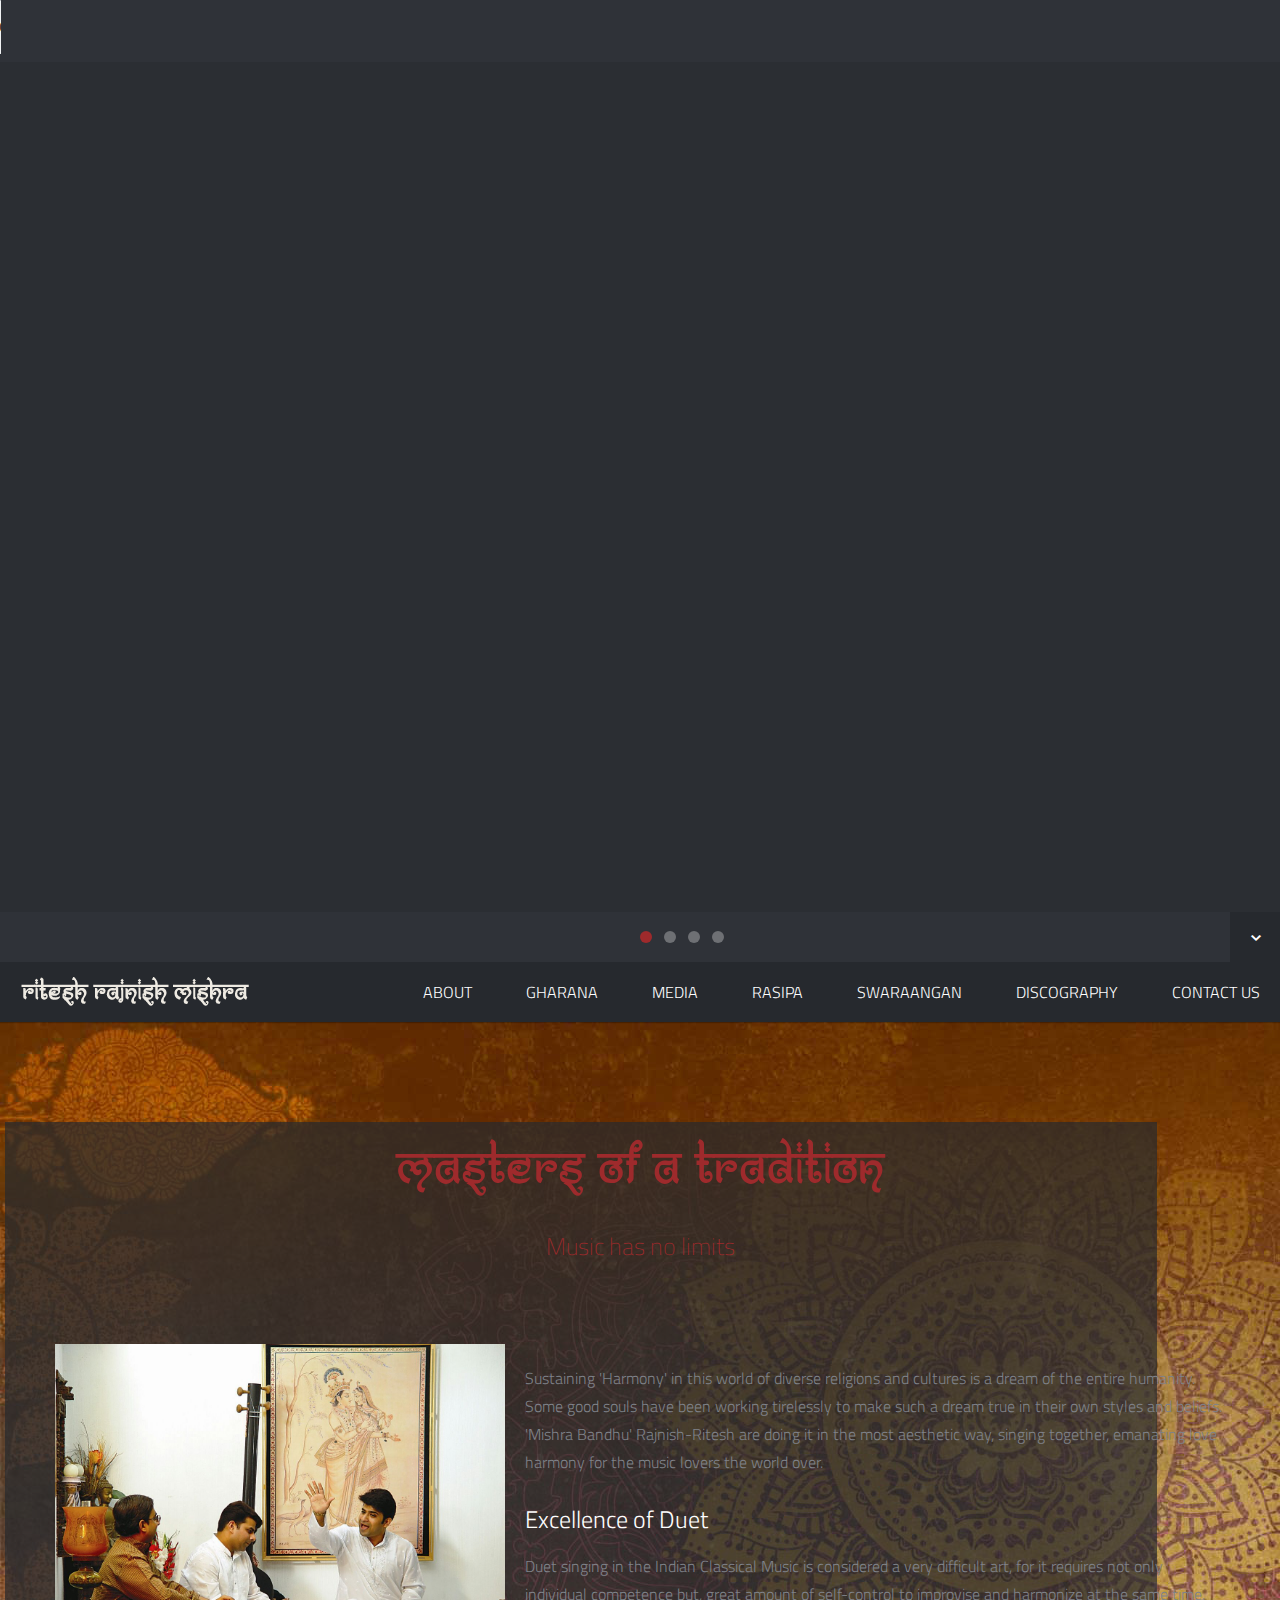
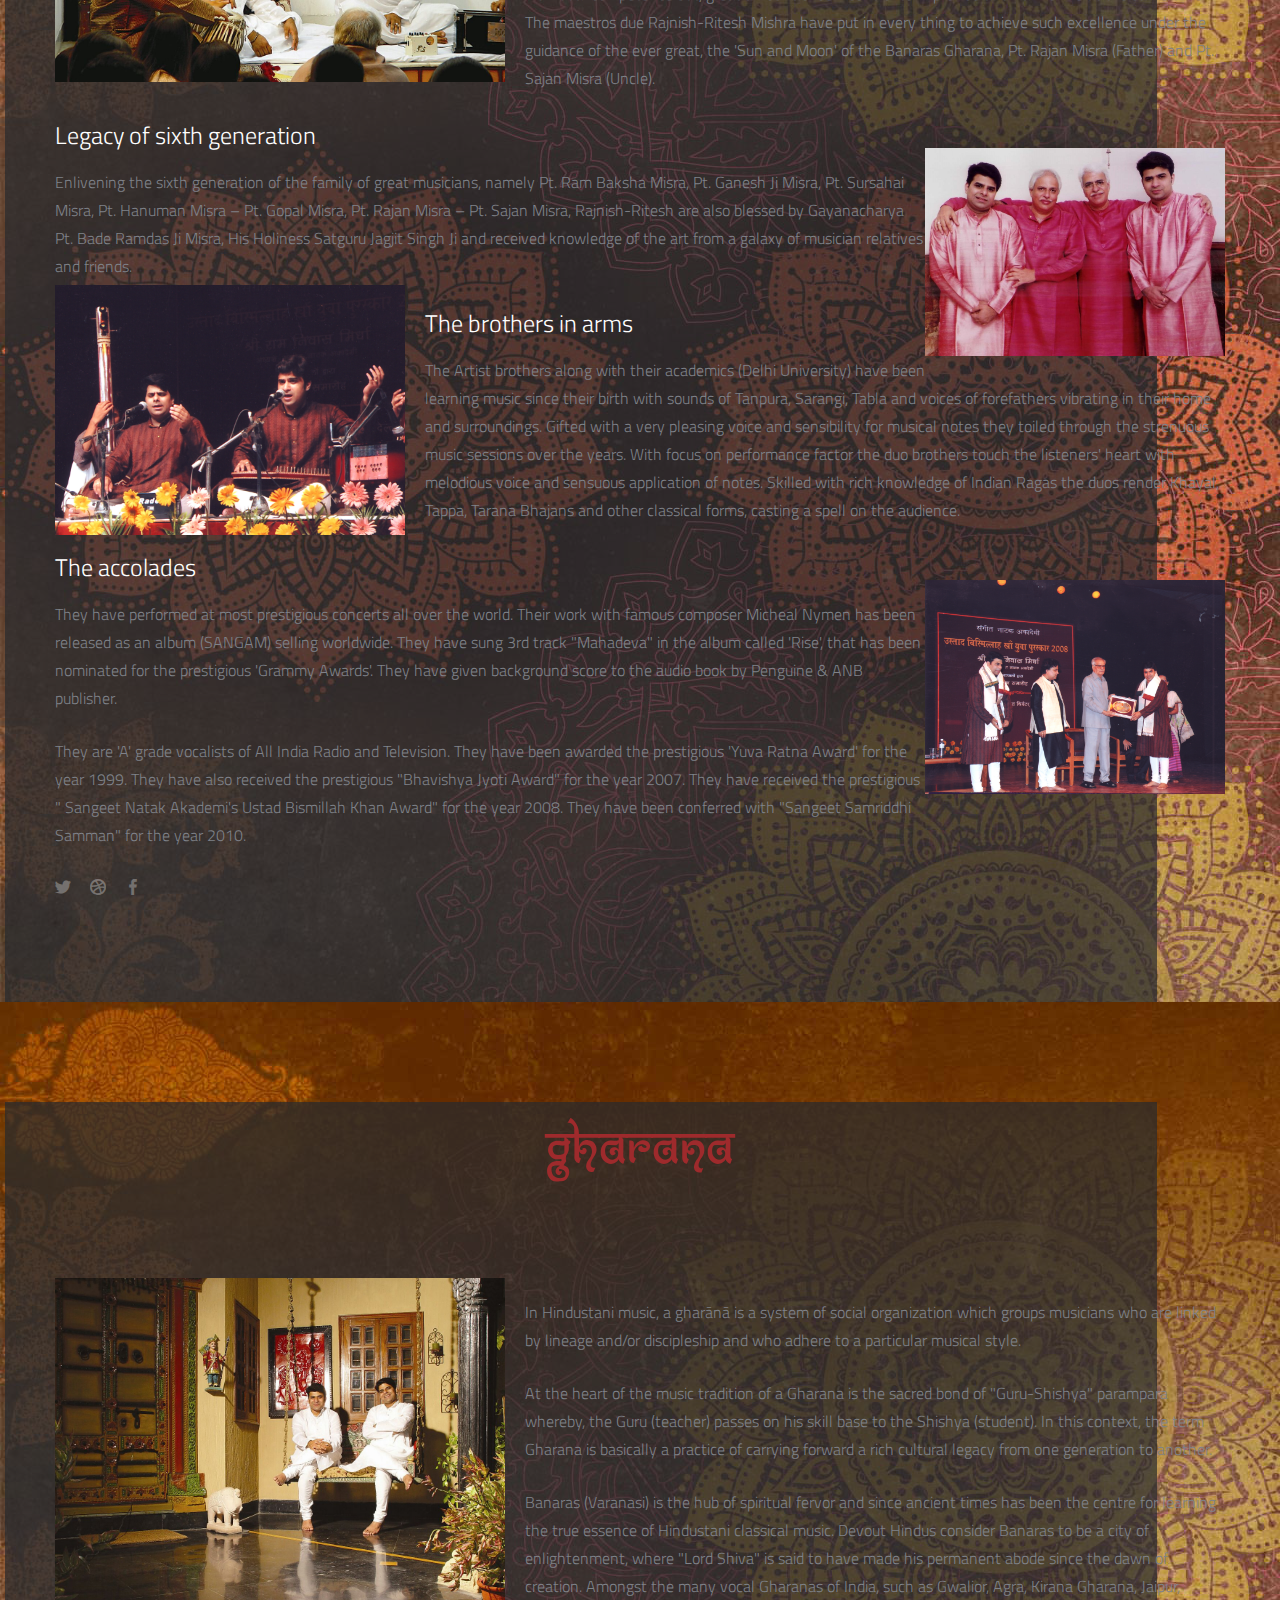
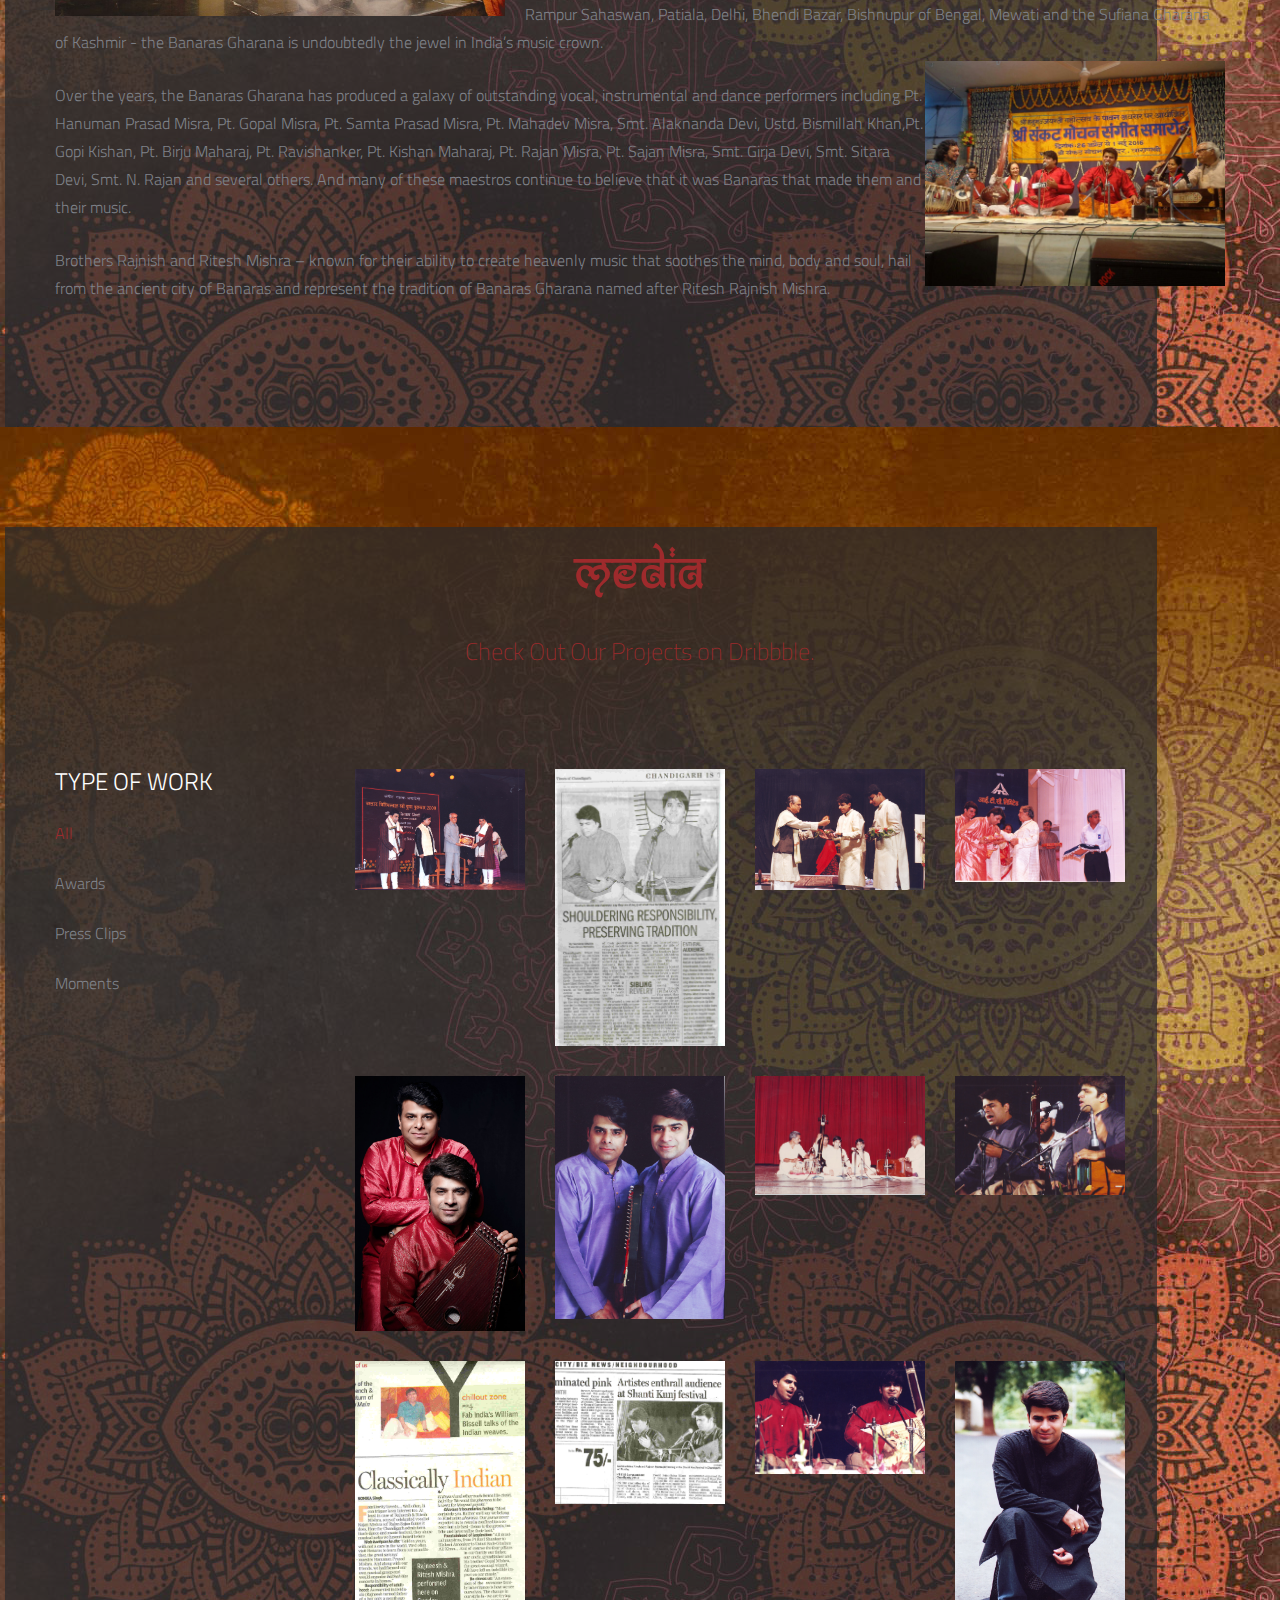
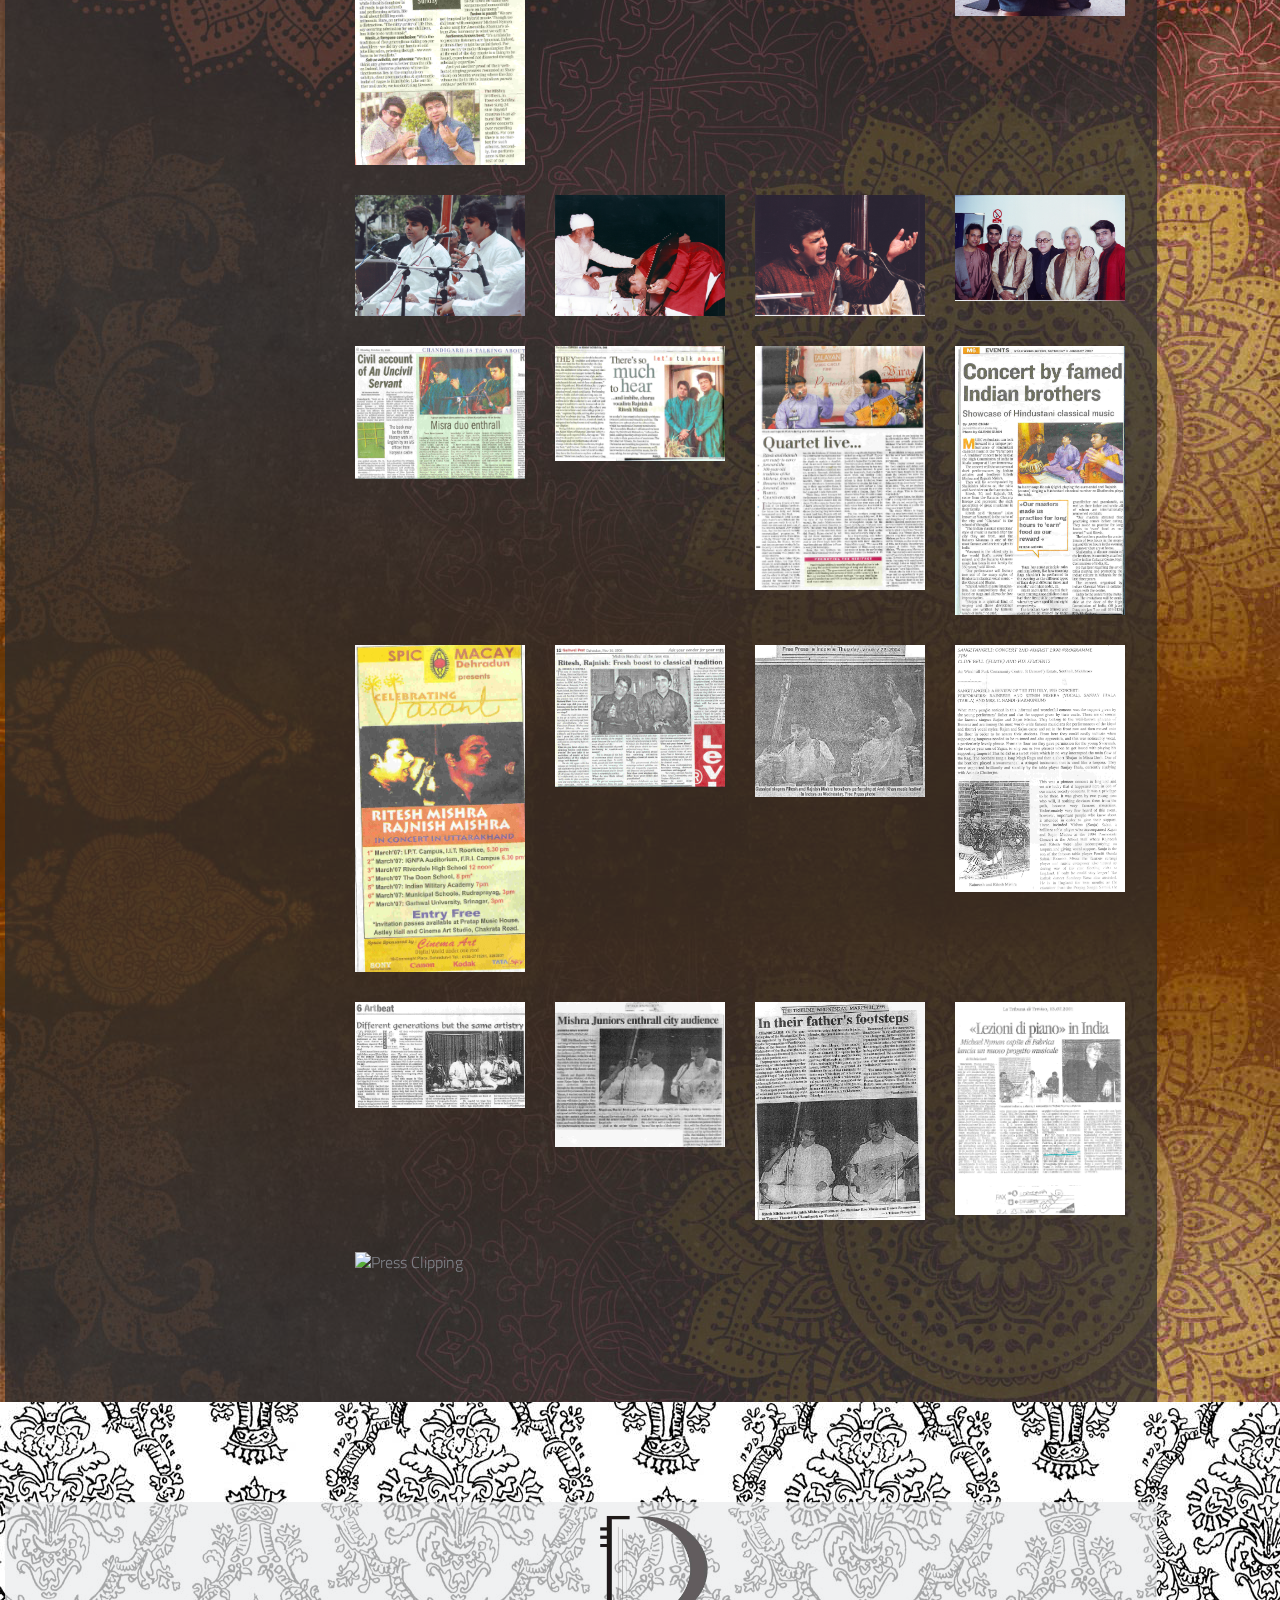
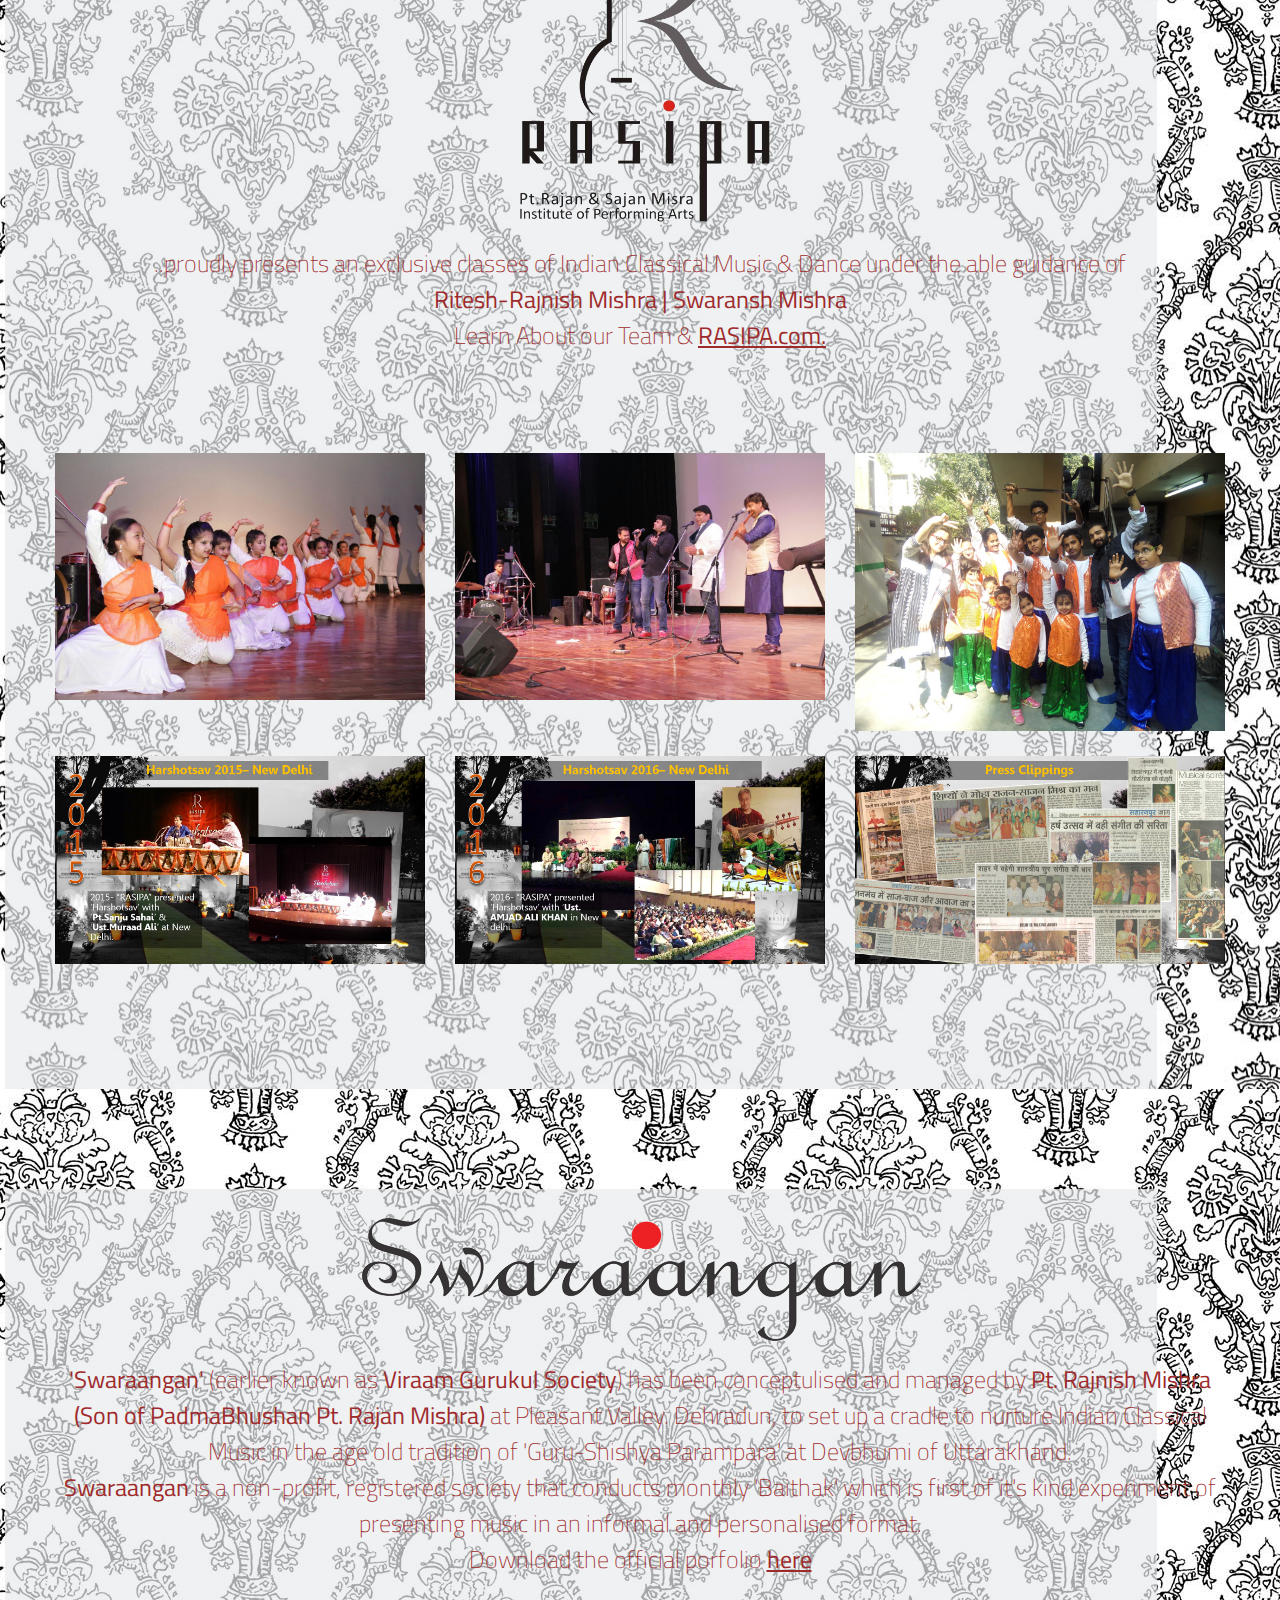
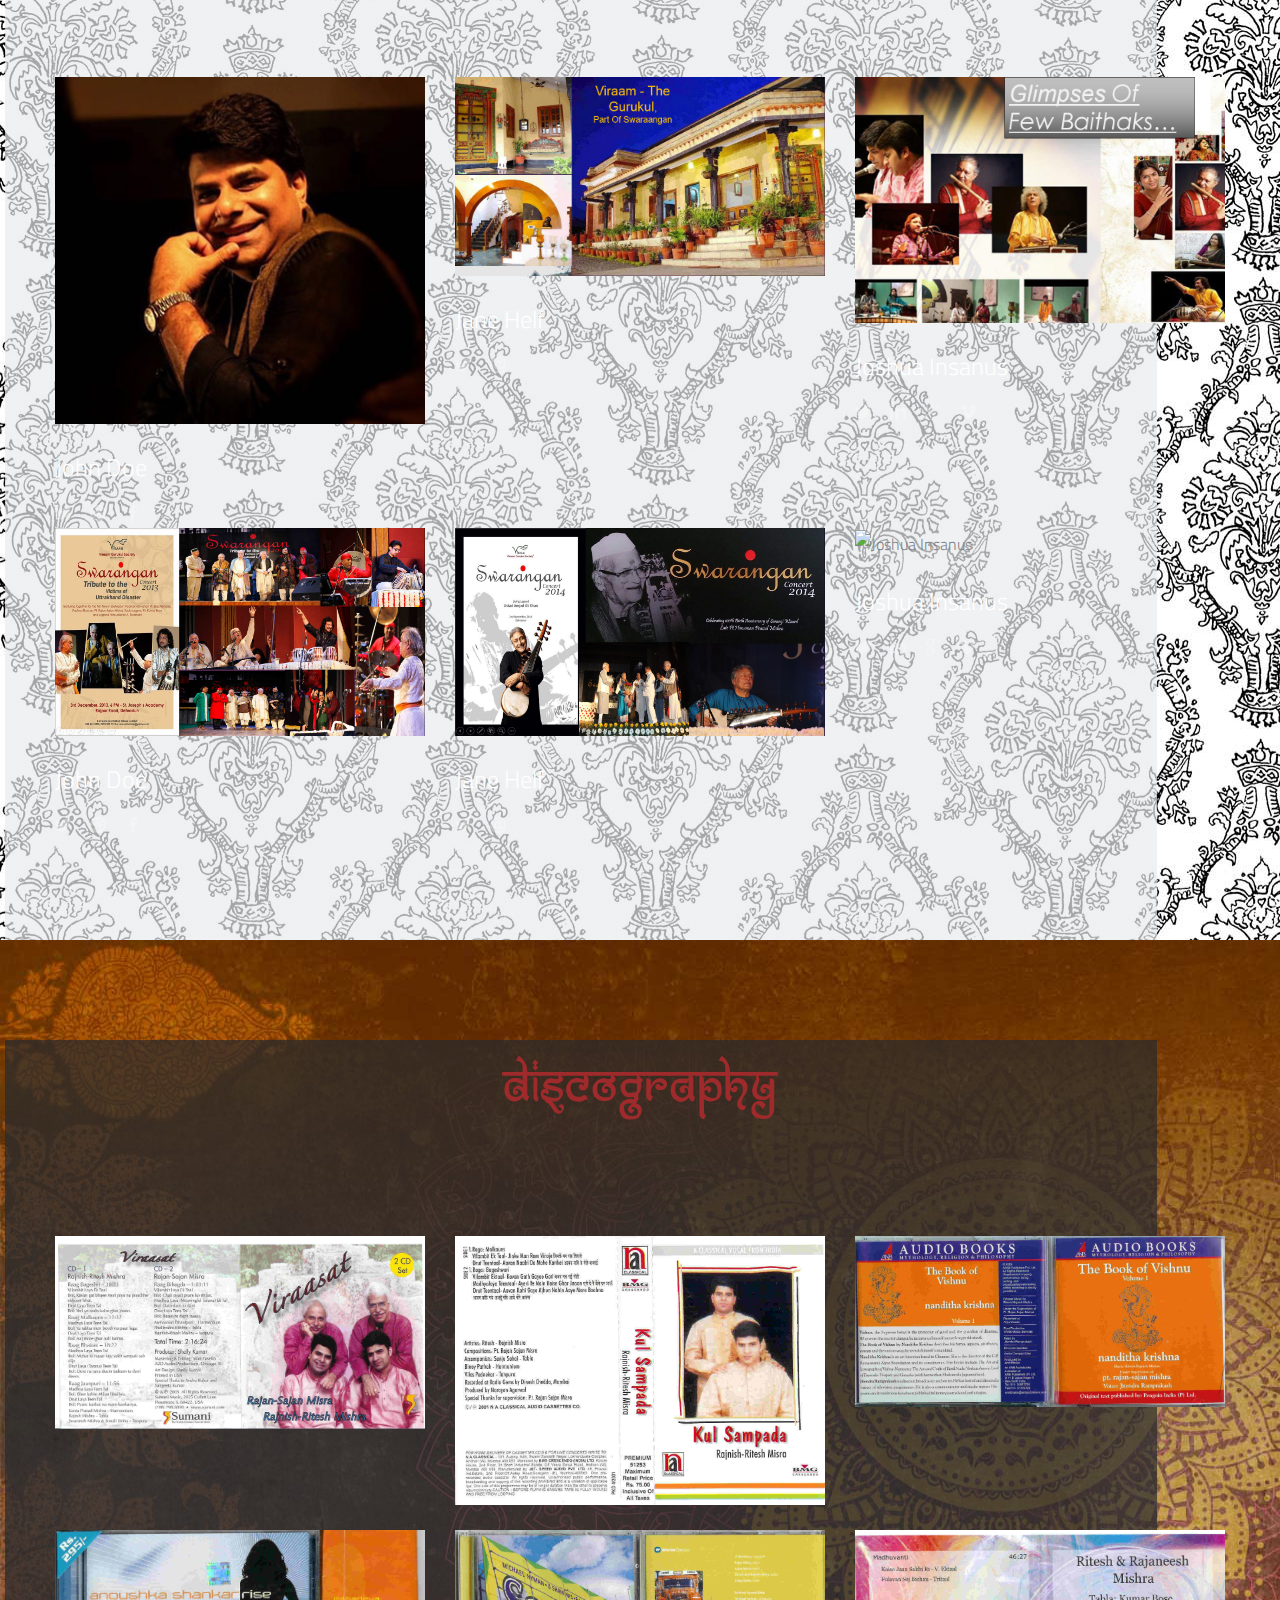
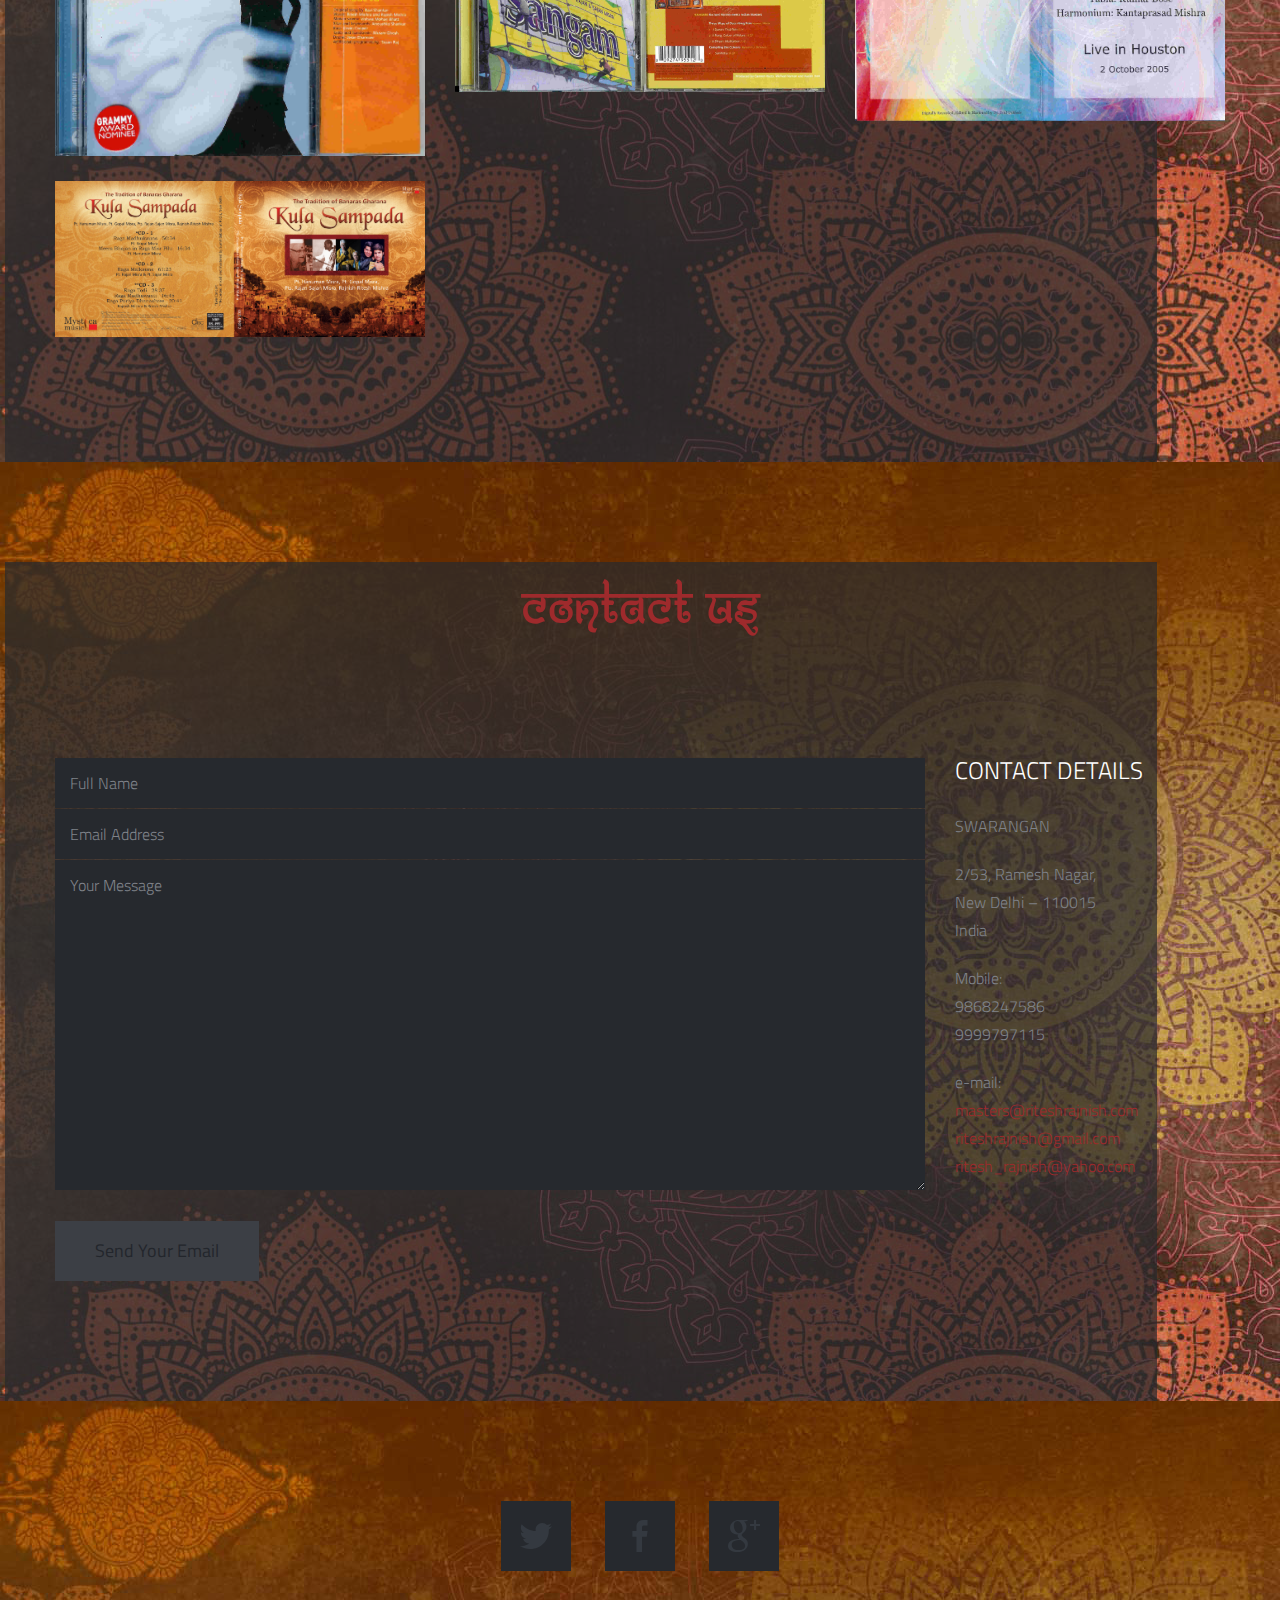
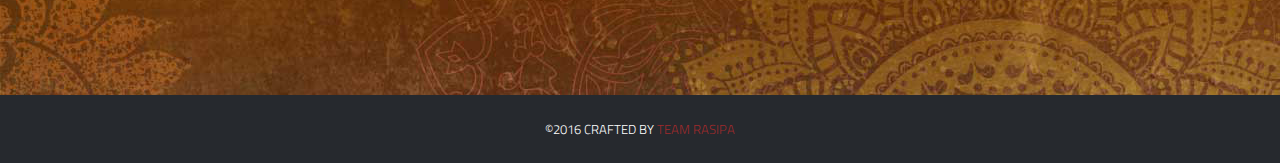
==== commit 47412e17: "renaming" ====
--- a/ritraj/index.html
+++ b/ritraj/index.html
@@ -18,24 +18,24 @@
     <!-- Mobile Internet Explorer ClearType Technology -->
     <!--[if IEMobile]>  <meta http-equiv="cleartype" content="on">  <![endif]-->
     <!-- Bootstrap -->
-    <link href="https://raw.githubusercontent.com/sourish127/sourish127.github.io/ritraj/ritraj/_include/css/bootstrap.min.css" rel="stylesheet">
+    <link href="./include/css/bootstrap.min.css" rel="stylesheet">
     <!-- Main Style -->
-    <link href="https://raw.githubusercontent.com/sourish127/sourish127.github.io/ritraj/ritraj/_include/css/main.css" rel="stylesheet">
+    <link href="./include/css/main.css" rel="stylesheet">
     <!-- Supersized -->
-    <link href="https://raw.githubusercontent.com/sourish127/sourish127.github.io/ritraj/ritraj/_include/css/supersized.css" rel="stylesheet">
-    <link href="https://raw.githubusercontent.com/sourish127/sourish127.github.io/ritraj/ritraj/_include/css/supersized.shutter.css" rel="stylesheet">
+    <link href="./include/css/supersized.css" rel="stylesheet">
+    <link href="./include/css/supersized.shutter.css" rel="stylesheet">
     <!-- FancyBox -->
-    <link href="https://raw.githubusercontent.com/sourish127/sourish127.github.io/ritraj/ritraj/_include/css/fancybox/jquery.fancybox.css" rel="stylesheet">
+    <link href="./include/css/fancybox/jquery.fancybox.css" rel="stylesheet">
     <!-- Font Icons -->
-    <link href="https://raw.githubusercontent.com/sourish127/sourish127.github.io/ritraj/ritraj/_include/css/fonts.css" rel="stylesheet">
+    <link href="./include/css/fonts.css" rel="stylesheet">
     <!-- Shortcodes -->
-    <link href="https://raw.githubusercontent.com/sourish127/sourish127.github.io/ritraj/ritraj/_include/css/shortcodes.css" rel="stylesheet">
+    <link href="./include/css/shortcodes.css" rel="stylesheet">
     <!-- Responsive -->
-    <link href="https://raw.githubusercontent.com/sourish127/sourish127.github.io/ritraj/ritraj/_include/css/bootstrap-responsive.min.css" rel="stylesheet">
-    <link href="https://raw.githubusercontent.com/sourish127/sourish127.github.io/ritraj/ritraj/_include/css/responsive.css" rel="stylesheet">
+    <link href="./include/css/bootstrap-responsive.min.css" rel="stylesheet">
+    <link href="./include/css/responsive.css" rel="stylesheet">
     <!-- Supersized -->
-    <link href="https://raw.githubusercontent.com/sourish127/sourish127.github.io/ritraj/ritraj/_include/css/supersized.css" rel="stylesheet">
-    <link href="https://raw.githubusercontent.com/sourish127/sourish127.github.io/ritraj/ritraj/_include/css/supersized.shutter.css" rel="stylesheet">
+    <link href="./include/css/supersized.css" rel="stylesheet">
+    <link href="./include/css/supersized.shutter.css" rel="stylesheet">
     <!-- Google Font -->
     <link href="http://fonts.googleapis.com/css?family=Titillium+Web:400,200,200italic,300,300italic,400italic,600,600italic,700,700italic,900" rel="stylesheet" type="text/css">
     <!-- Fav Icon -->
@@ -45,7 +45,7 @@
     <link rel="apple-touch-icon" sizes="72x72" href="#">
     <link rel="apple-touch-icon" sizes="144x144" href="#">
     <!-- Modernizr -->
-    <script src="https://raw.githubusercontent.com/sourish127/sourish127.github.io/ritraj/ritraj/_include/js/modernizr.js"></script>
+    <script src="./include/js/modernizr.js"></script>
     <!-- Analytics -->
     <script type="text/javascript">
 
@@ -69,7 +69,7 @@
       </section>
     </div>
     <!-- End of Splash Screen --> <audio controls="controls" autoplay="autoplay">
-      <source src="https://raw.githubusercontent.com/sourish127/sourish127.github.io/ritraj/ritraj/_include/audio/alaap.ogg" type="audio/ogg"> <source src="https://raw.githubusercontent.com/sourish127/sourish127.github.io/ritraj/ritraj/_include/audio/alaap.mp3"
+      <source src="./include/audio/alaap.ogg" type="audio/ogg"> <source src="./include/audio/alaap.mp3"
 
         type="audio/mpeg"> Your browser does not support the audio element. </audio>
     <!-- Homepage Slider -->
@@ -131,8 +131,8 @@
           <!-- Start Profile -->
           <div class="span12 profile">
             <!--div class="image-wrap">
-                <div class="hover-wrap">                    <span class="overlay-img"></span>                    <span class="overlay-text-thumb">CTO/Founder</span>                </div>                <img src="_include/img/profile/profile-01.jpg" alt="John Doe">            </div-->
-            <img style="float:left;margin-top:-20px;margin-right:20px;" src="_include/img/music_tradition/excellence.jpg"
+                <div class="hover-wrap">                    <span class="overlay-img"></span>                    <span class="overlay-text-thumb">CTO/Founder</span>                </div>                <img src="include/img/profile/profile-01.jpg" alt="John Doe">            </div-->
+            <img style="float:left;margin-top:-20px;margin-right:20px;" src="include/img/music_tradition/excellence.jpg"
 
               alt="Excellence" width="450px;">
             <p class="profile-description">Sustaining 'Harmony' in this world of
@@ -143,7 +143,7 @@
               together, emanating love harmony for the music lovers the world
               over.</p>
             <h3 class="profile-name">Excellence of Duet</h3>
-            <!--img style="float:right;margin-top:-20px;" width=200px; src="_include/img/music_tradition/excellence.jpg" alt="Excellence"-->
+            <!--img style="float:right;margin-top:-20px;" width=200px; src="include/img/music_tradition/excellence.jpg" alt="Excellence"-->
             <p class="profile-description">Duet singing in the Indian Classical
               Music is considered a very difficult art, for it requires not only
               individual competence but, great amount of self-control to
@@ -153,7 +153,7 @@
               Moon' of the Banaras Gharana, Pt. Rajan Misra (Father) and Pt.
               Sajan Misra (Uncle).</p>
             <h3 class="profile-name">Legacy of sixth generation</h3>
-            <img style="float:right;margin-top:-20px;" src="_include/img/music_tradition/legacy.jpg"
+            <img style="float:right;margin-top:-20px;" src="include/img/music_tradition/legacy.jpg"
 
               alt="Legacy" width="300px;">
             <p class="profile-description">Enlivening the sixth generation of
@@ -163,11 +163,11 @@
               blessed by Gayanacharya Pt. Bade Ramdas Ji Misra, His Holiness
               Satguru Jagjit Singh Ji and received knowledge of the art from a
               galaxy of musician relatives and friends. </p>
-            <img style="float:left;margin-top:-20px;margin-right:20px;" src="_include/img/music_tradition/brothers.jpg"
+            <img style="float:left;margin-top:-20px;margin-right:20px;" src="include/img/music_tradition/brothers.jpg"
 
               alt="Brothers" width="350px;">
             <h3 class="profile-name">The brothers in arms</h3>
-            <!--img style="float:left;margin-top:-20px;margin-right:20px;" width=200px; src="_include/img/music_tradition/brothers.jpg" alt="Brothers"-->
+            <!--img style="float:left;margin-top:-20px;margin-right:20px;" width=200px; src="include/img/music_tradition/brothers.jpg" alt="Brothers"-->
             <p class="profile-description">The Artist brothers along with their
               academics (Delhi University) have been learning music since their
               birth with sounds of Tanpura, Sarangi, Tabla and voices of
@@ -180,10 +180,10 @@
               Khayal, Tappa, Tarana Bhajans and other classical forms, casting a
               spell on the audience. </p>
             <h3 class="profile-name">The accolades</h3>
-            <img style="float:right;margin-top:-20px;" src="_include/img/music_tradition/accolades.jpg"
+            <img style="float:right;margin-top:-20px;" src="include/img/music_tradition/accolades.jpg"
 
               alt="Accolades" width="300px;">
-            <!--img style="float:right;margin-top:-20px;" width=200px; src="_include/img/music_tradition/accolades.jpg" alt="Accolades"-->
+            <!--img style="float:right;margin-top:-20px;" width=200px; src="include/img/music_tradition/accolades.jpg" alt="Accolades"-->
             <p class="profile-description">They have performed at most
               prestigious concerts all over the world. Their work with famous
               composer Micheal Nymen has been released as an album (SANGAM)
@@ -230,10 +230,10 @@
         <!-- People -->
         <div class="row">
           <!-- Start Profile -->
-          <div class="span12 profile" style="background:" _include\img\bg\bg-2.jpg";"="">
+          <div class="span12 profile" style="background:" include\img\bg\bg-2.jpg";"="">
             <!--div class="image-wrap">
-                <div class="hover-wrap">                    <span class="overlay-img"></span>                    <span class="overlay-text-thumb">CTO/Founder</span>                </div>                <img src="_include/img/profile/profile-01.jpg" alt="John Doe">            </div>            <h3 class="profile-name">John Doe</h3-->
-            <img style="float:left;margin-top:-20px;margin-right:20px;" src="_include/img/gharana/twoonswing.jpg"
+                <div class="hover-wrap">                    <span class="overlay-img"></span>                    <span class="overlay-text-thumb">CTO/Founder</span>                </div>                <img src="include/img/profile/profile-01.jpg" alt="John Doe">            </div>            <h3 class="profile-name">John Doe</h3-->
+            <img style="float:left;margin-top:-20px;margin-right:20px;" src="include/img/gharana/twoonswing.jpg"
 
               alt="Excellence" width="450px;">
             <p class="profile-description">In Hindustani music, a gharānā is a
@@ -256,7 +256,7 @@
               Delhi, Bhendi Bazar, Bishnupur of Bengal, Mewati and the Sufiana
               Gharana of Kashmir - the Banaras Gharana is undoubtedly the jewel
               in India’s music crown. </p>
-            <img style="float:right;margin-top:-20px;" src="_include/img/gharana/sankat-mochan.jpg"
+            <img style="float:right;margin-top:-20px;" src="include/img/gharana/sankat-mochan.jpg"
 
               alt="Accolades" width="300px;">
             <p class="profile-description">Over the years, the Banaras Gharana
@@ -316,10 +316,10 @@
 
                       class="hover-wrap fancybox" data-fancybox-group="gallery"
 
-                      title="Ritesh Rajnish Mishra" href="_include/img/media/awards/award3.jpg">
-                      <span class="overlay-img"></span> <span class="overlay-img-thumb font-icon-plus"></span>
-                    </a>
-                    <!-- Thumb Image and Description --> <img src="_include/img/media/awards/award3.jpg"
+                      title="Ritesh Rajnish Mishra" href="include/img/media/awards/award3.jpg">
+                      <span class="overlay-img"></span> <span class="overlay-img-thumb font-icon-plus"></span>
+                    </a>
+                    <!-- Thumb Image and Description --> <img src="include/img/media/awards/award3.jpg"
 
                       alt="THE PRESTIGIOUS “SANGEET NATAK AKADEMI’S USTAD BISMILLAH KHAN AWARD” FOR THE YEAR 2008.">
                   </li>
@@ -330,10 +330,10 @@
 
                       class="hover-wrap fancybox" data-fancybox-group="gallery"
 
-                      title="Ritesh Rajnish Mishra" href="_include/img/media/press/pressclip1.jpg">
-                      <span class="overlay-img"></span> <span class="overlay-img-thumb font-icon-plus"></span>
-                    </a>
-                    <!-- Thumb Image and Description --> <img src="_include/img/media/press/pressclip1.jpg"
+                      title="Ritesh Rajnish Mishra" href="include/img/media/press/pressclip1.jpg">
+                      <span class="overlay-img"></span> <span class="overlay-img-thumb font-icon-plus"></span>
+                    </a>
+                    <!-- Thumb Image and Description --> <img src="include/img/media/press/pressclip1.jpg"
 
                       alt="Press Clipping"> </li>
                   <!-- End Item Media -->
@@ -343,10 +343,10 @@
 
                       class="hover-wrap fancybox" data-fancybox-group="gallery"
 
-                      title="Ritesh Rajnish Mishra" href="_include/img/media/awards/award2.jpg">
-                      <span class="overlay-img"></span> <span class="overlay-img-thumb font-icon-plus"></span>
-                    </a>
-                    <!-- Thumb Image and Description --> <img src="_include/img/media/awards/award2.jpg"
+                      title="Ritesh Rajnish Mishra" href="include/img/media/awards/award2.jpg">
+                      <span class="overlay-img"></span> <span class="overlay-img-thumb font-icon-plus"></span>
+                    </a>
+                    <!-- Thumb Image and Description --> <img src="include/img/media/awards/award2.jpg"
 
                       alt="THE PRESTIGIOUS “BHAVISHYA JYOTI AWARD” FOR THE YEAR 2007.">
                   </li>
@@ -357,10 +357,10 @@
 
                       class="hover-wrap fancybox" data-fancybox-group="gallery"
 
-                      title="Ritesh Rajnish Mishra" href="_include/img/media/awards/award1.jpg">
-                      <span class="overlay-img"></span> <span class="overlay-img-thumb font-icon-plus"></span>
-                    </a>
-                    <!-- Thumb Image and Description --> <img src="_include/img/media/awards/award1.jpg"
+                      title="Ritesh Rajnish Mishra" href="include/img/media/awards/award1.jpg">
+                      <span class="overlay-img"></span> <span class="overlay-img-thumb font-icon-plus"></span>
+                    </a>
+                    <!-- Thumb Image and Description --> <img src="include/img/media/awards/award1.jpg"
 
                       alt="THE PRESTIGIOUS “YUVA RATNA AWARD” FOR THE YEAR 1999.">
                   </li>
@@ -371,10 +371,10 @@
 
                       class="hover-wrap fancybox" data-fancybox-group="gallery"
 
-                      title="Ritesh Rajnish Mishra" href="_include/img/media/moments/_NI_1769_pp.jpg">
-                      <span class="overlay-img"></span> <span class="overlay-img-thumb font-icon-plus"></span>
-                    </a>
-                    <!-- Thumb Image and Description --> <img src="_include/img/media/moments/_NI_1769_pp.jpg"
+                      title="Ritesh Rajnish Mishra" href="include/img/media/moments/_NI_1769_pp.jpg">
+                      <span class="overlay-img"></span> <span class="overlay-img-thumb font-icon-plus"></span>
+                    </a>
+                    <!-- Thumb Image and Description --> <img src="include/img/media/moments/_NI_1769_pp.jpg"
 
                       alt=""> </li>
                   <!-- End Item Media -->
@@ -384,10 +384,10 @@
 
                       class="hover-wrap fancybox" data-fancybox-group="gallery"
 
-                      title="Ritesh Rajnish Mishra" href="_include/img/media/moments/moment%20%281%29.jpg">
-                      <span class="overlay-img"></span> <span class="overlay-img-thumb font-icon-plus"></span>
-                    </a>
-                    <!-- Thumb Image and Description --> <img src="_include/img/media/moments/moment%20%281%29.jpg"
+                      title="Ritesh Rajnish Mishra" href="include/img/media/moments/moment%20%281%29.jpg">
+                      <span class="overlay-img"></span> <span class="overlay-img-thumb font-icon-plus"></span>
+                    </a>
+                    <!-- Thumb Image and Description --> <img src="include/img/media/moments/moment%20%281%29.jpg"
 
                       alt=""> </li>
                   <!-- End Item Media -->
@@ -397,10 +397,10 @@
 
                       class="hover-wrap fancybox" data-fancybox-group="gallery"
 
-                      title="Ritesh Rajnish Mishra" href="_include/img/media/moments/moment%20%282%29.jpg">
-                      <span class="overlay-img"></span> <span class="overlay-img-thumb font-icon-plus"></span>
-                    </a>
-                    <!-- Thumb Image and Description --> <img src="_include/img/media/moments/moment%20%282%29.jpg"
+                      title="Ritesh Rajnish Mishra" href="include/img/media/moments/moment%20%282%29.jpg">
+                      <span class="overlay-img"></span> <span class="overlay-img-thumb font-icon-plus"></span>
+                    </a>
+                    <!-- Thumb Image and Description --> <img src="include/img/media/moments/moment%20%282%29.jpg"
 
                       alt=""> </li>
                   <!-- End Item Media -->
@@ -410,10 +410,10 @@
 
                       class="hover-wrap fancybox" data-fancybox-group="gallery"
 
-                      title="Ritesh Rajnish Mishra" href="_include/img/media/moments/moment%20%283%29.jpg">
-                      <span class="overlay-img"></span> <span class="overlay-img-thumb font-icon-plus"></span>
-                    </a>
-                    <!-- Thumb Image and Description --> <img src="_include/img/media/moments/moment%20%283%29.jpg"
+                      title="Ritesh Rajnish Mishra" href="include/img/media/moments/moment%20%283%29.jpg">
+                      <span class="overlay-img"></span> <span class="overlay-img-thumb font-icon-plus"></span>
+                    </a>
+                    <!-- Thumb Image and Description --> <img src="include/img/media/moments/moment%20%283%29.jpg"
 
                       alt=""> </li>
                   <!-- End Item Media -->
@@ -423,23 +423,23 @@
 
                       class="hover-wrap fancybox" data-fancybox-group="gallery"
 
-                      title="Ritesh Rajnish Mishra" href="_include/img/media/press/pressclip2.jpg">
-                      <span class="overlay-img"></span> <span class="overlay-img-thumb font-icon-plus"></span>
-                    </a>
-                    <!-- Thumb Image and Description --> <img src="_include/img/media/press/pressclip2.jpg"
-
-                      alt="Press Clipping"> </li>
-                  <!-- End Item Media -->
-                  <!-- Item Media and Filter Name -->
-                  <li class="item-thumbs span2 pressclips">
-                    <!-- Fancybox - Gallery Enabled - Title - Full Image --> <a
-
-                      class="hover-wrap fancybox" data-fancybox-group="gallery"
-
-                      title="Ritesh Rajnish Mishra" href="_include/img/media/press/pressclip3.jpg">
-                      <span class="overlay-img"></span> <span class="overlay-img-thumb font-icon-plus"></span>
-                    </a>
-                    <!-- Thumb Image and Description --> <img src="_include/img/media/press/pressclip3.jpg"
+                      title="Ritesh Rajnish Mishra" href="include/img/media/press/pressclip2.jpg">
+                      <span class="overlay-img"></span> <span class="overlay-img-thumb font-icon-plus"></span>
+                    </a>
+                    <!-- Thumb Image and Description --> <img src="include/img/media/press/pressclip2.jpg"
+
+                      alt="Press Clipping"> </li>
+                  <!-- End Item Media -->
+                  <!-- Item Media and Filter Name -->
+                  <li class="item-thumbs span2 pressclips">
+                    <!-- Fancybox - Gallery Enabled - Title - Full Image --> <a
+
+                      class="hover-wrap fancybox" data-fancybox-group="gallery"
+
+                      title="Ritesh Rajnish Mishra" href="include/img/media/press/pressclip3.jpg">
+                      <span class="overlay-img"></span> <span class="overlay-img-thumb font-icon-plus"></span>
+                    </a>
+                    <!-- Thumb Image and Description --> <img src="include/img/media/press/pressclip3.jpg"
 
                       alt="Press Clipping"> </li>
                   <!-- End Item Media -->
@@ -449,10 +449,10 @@
 
                       class="hover-wrap fancybox" data-fancybox-group="gallery"
 
-                      title="Ritesh Rajnish Mishra" href="_include/img/media/moments/moment%20%284%29.jpg">
-                      <span class="overlay-img"></span> <span class="overlay-img-thumb font-icon-plus"></span>
-                    </a>
-                    <!-- Thumb Image and Description --> <img src="_include/img/media/moments/moment%20%284%29.jpg"
+                      title="Ritesh Rajnish Mishra" href="include/img/media/moments/moment%20%284%29.jpg">
+                      <span class="overlay-img"></span> <span class="overlay-img-thumb font-icon-plus"></span>
+                    </a>
+                    <!-- Thumb Image and Description --> <img src="include/img/media/moments/moment%20%284%29.jpg"
 
                       alt=""> </li>
                   <!-- End Item Media -->
@@ -462,10 +462,10 @@
 
                       class="hover-wrap fancybox" data-fancybox-group="gallery"
 
-                      title="Ritesh Rajnish Mishra" href="_include/img/media/moments/moment%20%285%29.jpg">
-                      <span class="overlay-img"></span> <span class="overlay-img-thumb font-icon-plus"></span>
-                    </a>
-                    <!-- Thumb Image and Description --> <img src="_include/img/media/moments/moment%20%285%29.jpg"
+                      title="Ritesh Rajnish Mishra" href="include/img/media/moments/moment%20%285%29.jpg">
+                      <span class="overlay-img"></span> <span class="overlay-img-thumb font-icon-plus"></span>
+                    </a>
+                    <!-- Thumb Image and Description --> <img src="include/img/media/moments/moment%20%285%29.jpg"
 
                       alt=""> </li>
                   <!-- End Item Media -->
@@ -475,10 +475,10 @@
 
                       class="hover-wrap fancybox" data-fancybox-group="gallery"
 
-                      title="Ritesh Rajnish Mishra" href="_include/img/media/moments/moment%20%286%29.jpg">
-                      <span class="overlay-img"></span> <span class="overlay-img-thumb font-icon-plus"></span>
-                    </a>
-                    <!-- Thumb Image and Description --> <img src="_include/img/media/moments/moment%20%286%29.jpg"
+                      title="Ritesh Rajnish Mishra" href="include/img/media/moments/moment%20%286%29.jpg">
+                      <span class="overlay-img"></span> <span class="overlay-img-thumb font-icon-plus"></span>
+                    </a>
+                    <!-- Thumb Image and Description --> <img src="include/img/media/moments/moment%20%286%29.jpg"
 
                       alt=""> </li>
                   <!-- End Item Media -->
@@ -488,10 +488,10 @@
 
                       class="hover-wrap fancybox" data-fancybox-group="gallery"
 
-                      title="Ritesh Rajnish Mishra" href="_include/img/media/moments/moment%20%287%29.jpg">
-                      <span class="overlay-img"></span> <span class="overlay-img-thumb font-icon-plus"></span>
-                    </a>
-                    <!-- Thumb Image and Description --> <img src="_include/img/media/moments/moment%20%287%29.jpg"
+                      title="Ritesh Rajnish Mishra" href="include/img/media/moments/moment%20%287%29.jpg">
+                      <span class="overlay-img"></span> <span class="overlay-img-thumb font-icon-plus"></span>
+                    </a>
+                    <!-- Thumb Image and Description --> <img src="include/img/media/moments/moment%20%287%29.jpg"
 
                       alt=""> </li>
                   <!-- End Item Media -->
@@ -501,10 +501,10 @@
 
                       class="hover-wrap fancybox" data-fancybox-group="gallery"
 
-                      title="Ritesh Rajnish Mishra" href="_include/img/media/moments/moment%20%288%29.jpg">
-                      <span class="overlay-img"></span> <span class="overlay-img-thumb font-icon-plus"></span>
-                    </a>
-                    <!-- Thumb Image and Description --> <img src="_include/img/media/moments/moment%20%288%29.jpg"
+                      title="Ritesh Rajnish Mishra" href="include/img/media/moments/moment%20%288%29.jpg">
+                      <span class="overlay-img"></span> <span class="overlay-img-thumb font-icon-plus"></span>
+                    </a>
+                    <!-- Thumb Image and Description --> <img src="include/img/media/moments/moment%20%288%29.jpg"
 
                       alt=""> </li>
                   <!-- End Item Media -->
@@ -514,10 +514,10 @@
 
                       class="hover-wrap fancybox" data-fancybox-group="gallery"
 
-                      title="Ritesh Rajnish Mishra" href="_include/img/media/moments/moment%20%289%29.jpg">
-                      <span class="overlay-img"></span> <span class="overlay-img-thumb font-icon-plus"></span>
-                    </a>
-                    <!-- Thumb Image and Description --> <img src="_include/img/media/moments/moment%20%289%29.jpg"
+                      title="Ritesh Rajnish Mishra" href="include/img/media/moments/moment%20%289%29.jpg">
+                      <span class="overlay-img"></span> <span class="overlay-img-thumb font-icon-plus"></span>
+                    </a>
+                    <!-- Thumb Image and Description --> <img src="include/img/media/moments/moment%20%289%29.jpg"
 
                       alt=""> </li>
                   <!-- End Item Media -->
@@ -527,166 +527,166 @@
 
                       class="hover-wrap fancybox" data-fancybox-group="gallery"
 
-                      title="Ritesh Rajnish Mishra" href="_include/img/media/press/pressclip4.jpg">
-                      <span class="overlay-img"></span> <span class="overlay-img-thumb font-icon-plus"></span>
-                    </a>
-                    <!-- Thumb Image and Description --> <img src="_include/img/media/press/pressclip4.jpg"
-
-                      alt="Press Clipping"> </li>
-                  <!-- End Item Media -->
-                  <!-- Item Media and Filter Name -->
-                  <li class="item-thumbs span2 pressclips">
-                    <!-- Fancybox - Gallery Enabled - Title - Full Image --> <a
-
-                      class="hover-wrap fancybox" data-fancybox-group="gallery"
-
-                      title="Ritesh Rajnish Mishra" href="_include/img/media/press/pressclip5.jpg">
-                      <span class="overlay-img"></span> <span class="overlay-img-thumb font-icon-plus"></span>
-                    </a>
-                    <!-- Thumb Image and Description --> <img src="_include/img/media/press/pressclip5.jpg"
-
-                      alt="Press Clipping"> </li>
-                  <!-- End Item Media -->
-                  <!-- Item Media and Filter Name -->
-                  <li class="item-thumbs span2 pressclips">
-                    <!-- Fancybox - Gallery Enabled - Title - Full Image --> <a
-
-                      class="hover-wrap fancybox" data-fancybox-group="gallery"
-
-                      title="Ritesh Rajnish Mishra" href="_include/img/media/press/pressclip6.jpg">
-                      <span class="overlay-img"></span> <span class="overlay-img-thumb font-icon-plus"></span>
-                    </a>
-                    <!-- Thumb Image and Description --> <img src="_include/img/media/press/pressclip6.jpg"
-
-                      alt="Press Clipping"> </li>
-                  <!-- End Item Media -->
-                  <!-- Item Media and Filter Name -->
-                  <li class="item-thumbs span2 pressclips">
-                    <!-- Fancybox - Gallery Enabled - Title - Full Image --> <a
-
-                      class="hover-wrap fancybox" data-fancybox-group="gallery"
-
-                      title="Ritesh Rajnish Mishra" href="_include/img/media/press/pressclip7.jpg">
-                      <span class="overlay-img"></span> <span class="overlay-img-thumb font-icon-plus"></span>
-                    </a>
-                    <!-- Thumb Image and Description --> <img src="_include/img/media/press/pressclip7.jpg"
-
-                      alt="Press Clipping"> </li>
-                  <!-- End Item Media -->
-                  <!-- Item Media and Filter Name -->
-                  <li class="item-thumbs span2 pressclips">
-                    <!-- Fancybox - Gallery Enabled - Title - Full Image --> <a
-
-                      class="hover-wrap fancybox" data-fancybox-group="gallery"
-
-                      title="Ritesh Rajnish Mishra" href="_include/img/work/full/image-01-full.jpg">
-                      <span class="overlay-img"></span> <span class="overlay-img-thumb font-icon-plus"></span>
-                    </a>
-                    <!-- Thumb Image and Description --> <img src="_include/img/media/press/pressclip8.jpg"
-
-                      alt="Press Clipping"> </li>
-                  <!-- End Item Media -->
-                  <!-- Item Media and Filter Name -->
-                  <li class="item-thumbs span2 pressclips">
-                    <!-- Fancybox - Gallery Enabled - Title - Full Image --> <a
-
-                      class="hover-wrap fancybox" data-fancybox-group="gallery"
-
-                      title="Ritesh Rajnish Mishra" href="_include/img/work/full/image-01-full.jpg">
-                      <span class="overlay-img"></span> <span class="overlay-img-thumb font-icon-plus"></span>
-                    </a>
-                    <!-- Thumb Image and Description --> <img src="_include/img/media/press/pressclip9.jpg"
-
-                      alt="Press Clipping"> </li>
-                  <!-- End Item Media -->
-                  <!-- Item Media and Filter Name -->
-                  <li class="item-thumbs span2 pressclips">
-                    <!-- Fancybox - Gallery Enabled - Title - Full Image --> <a
-
-                      class="hover-wrap fancybox" data-fancybox-group="gallery"
-
-                      title="Ritesh Rajnish Mishra" href="_include/img/work/full/image-01-full.jpg">
-                      <span class="overlay-img"></span> <span class="overlay-img-thumb font-icon-plus"></span>
-                    </a>
-                    <!-- Thumb Image and Description --> <img src="_include/img/media/press/pressclip10.jpg"
-
-                      alt="Press Clipping"> </li>
-                  <!-- End Item Media -->
-                  <!-- Item Media and Filter Name -->
-                  <li class="item-thumbs span2 pressclips">
-                    <!-- Fancybox - Gallery Enabled - Title - Full Image --> <a
-
-                      class="hover-wrap fancybox" data-fancybox-group="gallery"
-
-                      title="Ritesh Rajnish Mishra" href="_include/img/work/full/image-01-full.jpg">
-                      <span class="overlay-img"></span> <span class="overlay-img-thumb font-icon-plus"></span>
-                    </a>
-                    <!-- Thumb Image and Description --> <img src="_include/img/media/press/pressclip11.jpg"
-
-                      alt="Press Clipping"> </li>
-                  <!-- End Item Media -->
-                  <!-- Item Media and Filter Name -->
-                  <li class="item-thumbs span2 pressclips">
-                    <!-- Fancybox - Gallery Enabled - Title - Full Image --> <a
-
-                      class="hover-wrap fancybox" data-fancybox-group="gallery"
-
-                      title="Ritesh Rajnish Mishra" href="_include/img/work/full/image-01-full.jpg">
-                      <span class="overlay-img"></span> <span class="overlay-img-thumb font-icon-plus"></span>
-                    </a>
-                    <!-- Thumb Image and Description --> <img src="_include/img/media/press/pressclip12.jpg"
-
-                      alt="Press Clipping"> </li>
-                  <!-- End Item Media -->
-                  <!-- Item Media and Filter Name -->
-                  <li class="item-thumbs span2 pressclips">
-                    <!-- Fancybox - Gallery Enabled - Title - Full Image --> <a
-
-                      class="hover-wrap fancybox" data-fancybox-group="gallery"
-
-                      title="Ritesh Rajnish Mishra" href="_include/img/work/full/image-01-full.jpg">
-                      <span class="overlay-img"></span> <span class="overlay-img-thumb font-icon-plus"></span>
-                    </a>
-                    <!-- Thumb Image and Description --> <img src="_include/img/media/press/pressclip13.jpg"
-
-                      alt="Press Clipping"> </li>
-                  <!-- End Item Media -->
-                  <!-- Item Media and Filter Name -->
-                  <li class="item-thumbs span2 pressclips">
-                    <!-- Fancybox - Gallery Enabled - Title - Full Image --> <a
-
-                      class="hover-wrap fancybox" data-fancybox-group="gallery"
-
-                      title="Ritesh Rajnish Mishra" href="_include/img/work/full/image-01-full.jpg">
-                      <span class="overlay-img"></span> <span class="overlay-img-thumb font-icon-plus"></span>
-                    </a>
-                    <!-- Thumb Image and Description --> <img src="_include/img/media/press/pressclip14.jpg"
-
-                      alt="Press Clipping"> </li>
-                  <!-- End Item Media -->
-                  <!-- Item Media and Filter Name -->
-                  <li class="item-thumbs span2 pressclips">
-                    <!-- Fancybox - Gallery Enabled - Title - Full Image --> <a
-
-                      class="hover-wrap fancybox" data-fancybox-group="gallery"
-
-                      title="Ritesh Rajnish Mishra" href="_include/img/work/full/image-01-full.jpg">
-                      <span class="overlay-img"></span> <span class="overlay-img-thumb font-icon-plus"></span>
-                    </a>
-                    <!-- Thumb Image and Description --> <img src="_include/img/media/press/pressclip15.jpg"
-
-                      alt="Press Clipping"> </li>
-                  <!-- End Item Media -->
-                  <!-- Item Media and Filter Name -->
-                  <li class="item-thumbs span2 pressclips">
-                    <!-- Fancybox - Gallery Enabled - Title - Full Image --> <a
-
-                      class="hover-wrap fancybox" data-fancybox-group="gallery"
-
-                      title="Ritesh Rajnish Mishra" href="_include/img/work/full/image-01-full.jpg">
-                      <span class="overlay-img"></span> <span class="overlay-img-thumb font-icon-plus"></span>
-                    </a>
-                    <!-- Thumb Image and Description --> <img src="_include/img/media/press/pressclip16.jpg"
+                      title="Ritesh Rajnish Mishra" href="include/img/media/press/pressclip4.jpg">
+                      <span class="overlay-img"></span> <span class="overlay-img-thumb font-icon-plus"></span>
+                    </a>
+                    <!-- Thumb Image and Description --> <img src="include/img/media/press/pressclip4.jpg"
+
+                      alt="Press Clipping"> </li>
+                  <!-- End Item Media -->
+                  <!-- Item Media and Filter Name -->
+                  <li class="item-thumbs span2 pressclips">
+                    <!-- Fancybox - Gallery Enabled - Title - Full Image --> <a
+
+                      class="hover-wrap fancybox" data-fancybox-group="gallery"
+
+                      title="Ritesh Rajnish Mishra" href="include/img/media/press/pressclip5.jpg">
+                      <span class="overlay-img"></span> <span class="overlay-img-thumb font-icon-plus"></span>
+                    </a>
+                    <!-- Thumb Image and Description --> <img src="include/img/media/press/pressclip5.jpg"
+
+                      alt="Press Clipping"> </li>
+                  <!-- End Item Media -->
+                  <!-- Item Media and Filter Name -->
+                  <li class="item-thumbs span2 pressclips">
+                    <!-- Fancybox - Gallery Enabled - Title - Full Image --> <a
+
+                      class="hover-wrap fancybox" data-fancybox-group="gallery"
+
+                      title="Ritesh Rajnish Mishra" href="include/img/media/press/pressclip6.jpg">
+                      <span class="overlay-img"></span> <span class="overlay-img-thumb font-icon-plus"></span>
+                    </a>
+                    <!-- Thumb Image and Description --> <img src="include/img/media/press/pressclip6.jpg"
+
+                      alt="Press Clipping"> </li>
+                  <!-- End Item Media -->
+                  <!-- Item Media and Filter Name -->
+                  <li class="item-thumbs span2 pressclips">
+                    <!-- Fancybox - Gallery Enabled - Title - Full Image --> <a
+
+                      class="hover-wrap fancybox" data-fancybox-group="gallery"
+
+                      title="Ritesh Rajnish Mishra" href="include/img/media/press/pressclip7.jpg">
+                      <span class="overlay-img"></span> <span class="overlay-img-thumb font-icon-plus"></span>
+                    </a>
+                    <!-- Thumb Image and Description --> <img src="include/img/media/press/pressclip7.jpg"
+
+                      alt="Press Clipping"> </li>
+                  <!-- End Item Media -->
+                  <!-- Item Media and Filter Name -->
+                  <li class="item-thumbs span2 pressclips">
+                    <!-- Fancybox - Gallery Enabled - Title - Full Image --> <a
+
+                      class="hover-wrap fancybox" data-fancybox-group="gallery"
+
+                      title="Ritesh Rajnish Mishra" href="include/img/work/full/image-01-full.jpg">
+                      <span class="overlay-img"></span> <span class="overlay-img-thumb font-icon-plus"></span>
+                    </a>
+                    <!-- Thumb Image and Description --> <img src="include/img/media/press/pressclip8.jpg"
+
+                      alt="Press Clipping"> </li>
+                  <!-- End Item Media -->
+                  <!-- Item Media and Filter Name -->
+                  <li class="item-thumbs span2 pressclips">
+                    <!-- Fancybox - Gallery Enabled - Title - Full Image --> <a
+
+                      class="hover-wrap fancybox" data-fancybox-group="gallery"
+
+                      title="Ritesh Rajnish Mishra" href="include/img/work/full/image-01-full.jpg">
+                      <span class="overlay-img"></span> <span class="overlay-img-thumb font-icon-plus"></span>
+                    </a>
+                    <!-- Thumb Image and Description --> <img src="include/img/media/press/pressclip9.jpg"
+
+                      alt="Press Clipping"> </li>
+                  <!-- End Item Media -->
+                  <!-- Item Media and Filter Name -->
+                  <li class="item-thumbs span2 pressclips">
+                    <!-- Fancybox - Gallery Enabled - Title - Full Image --> <a
+
+                      class="hover-wrap fancybox" data-fancybox-group="gallery"
+
+                      title="Ritesh Rajnish Mishra" href="include/img/work/full/image-01-full.jpg">
+                      <span class="overlay-img"></span> <span class="overlay-img-thumb font-icon-plus"></span>
+                    </a>
+                    <!-- Thumb Image and Description --> <img src="include/img/media/press/pressclip10.jpg"
+
+                      alt="Press Clipping"> </li>
+                  <!-- End Item Media -->
+                  <!-- Item Media and Filter Name -->
+                  <li class="item-thumbs span2 pressclips">
+                    <!-- Fancybox - Gallery Enabled - Title - Full Image --> <a
+
+                      class="hover-wrap fancybox" data-fancybox-group="gallery"
+
+                      title="Ritesh Rajnish Mishra" href="include/img/work/full/image-01-full.jpg">
+                      <span class="overlay-img"></span> <span class="overlay-img-thumb font-icon-plus"></span>
+                    </a>
+                    <!-- Thumb Image and Description --> <img src="include/img/media/press/pressclip11.jpg"
+
+                      alt="Press Clipping"> </li>
+                  <!-- End Item Media -->
+                  <!-- Item Media and Filter Name -->
+                  <li class="item-thumbs span2 pressclips">
+                    <!-- Fancybox - Gallery Enabled - Title - Full Image --> <a
+
+                      class="hover-wrap fancybox" data-fancybox-group="gallery"
+
+                      title="Ritesh Rajnish Mishra" href="include/img/work/full/image-01-full.jpg">
+                      <span class="overlay-img"></span> <span class="overlay-img-thumb font-icon-plus"></span>
+                    </a>
+                    <!-- Thumb Image and Description --> <img src="include/img/media/press/pressclip12.jpg"
+
+                      alt="Press Clipping"> </li>
+                  <!-- End Item Media -->
+                  <!-- Item Media and Filter Name -->
+                  <li class="item-thumbs span2 pressclips">
+                    <!-- Fancybox - Gallery Enabled - Title - Full Image --> <a
+
+                      class="hover-wrap fancybox" data-fancybox-group="gallery"
+
+                      title="Ritesh Rajnish Mishra" href="include/img/work/full/image-01-full.jpg">
+                      <span class="overlay-img"></span> <span class="overlay-img-thumb font-icon-plus"></span>
+                    </a>
+                    <!-- Thumb Image and Description --> <img src="include/img/media/press/pressclip13.jpg"
+
+                      alt="Press Clipping"> </li>
+                  <!-- End Item Media -->
+                  <!-- Item Media and Filter Name -->
+                  <li class="item-thumbs span2 pressclips">
+                    <!-- Fancybox - Gallery Enabled - Title - Full Image --> <a
+
+                      class="hover-wrap fancybox" data-fancybox-group="gallery"
+
+                      title="Ritesh Rajnish Mishra" href="include/img/work/full/image-01-full.jpg">
+                      <span class="overlay-img"></span> <span class="overlay-img-thumb font-icon-plus"></span>
+                    </a>
+                    <!-- Thumb Image and Description --> <img src="include/img/media/press/pressclip14.jpg"
+
+                      alt="Press Clipping"> </li>
+                  <!-- End Item Media -->
+                  <!-- Item Media and Filter Name -->
+                  <li class="item-thumbs span2 pressclips">
+                    <!-- Fancybox - Gallery Enabled - Title - Full Image --> <a
+
+                      class="hover-wrap fancybox" data-fancybox-group="gallery"
+
+                      title="Ritesh Rajnish Mishra" href="include/img/work/full/image-01-full.jpg">
+                      <span class="overlay-img"></span> <span class="overlay-img-thumb font-icon-plus"></span>
+                    </a>
+                    <!-- Thumb Image and Description --> <img src="include/img/media/press/pressclip15.jpg"
+
+                      alt="Press Clipping"> </li>
+                  <!-- End Item Media -->
+                  <!-- Item Media and Filter Name -->
+                  <li class="item-thumbs span2 pressclips">
+                    <!-- Fancybox - Gallery Enabled - Title - Full Image --> <a
+
+                      class="hover-wrap fancybox" data-fancybox-group="gallery"
+
+                      title="Ritesh Rajnish Mishra" href="include/img/work/full/image-01-full.jpg">
+                      <span class="overlay-img"></span> <span class="overlay-img-thumb font-icon-plus"></span>
+                    </a>
+                    <!-- Thumb Image and Description --> <img src="include/img/media/press/pressclip16.jpg"
 
                       alt="Press Clipping"> </li>
                   <!-- End Item Media -->
@@ -706,7 +706,7 @@
           <div class="span12">
             <div class="overlay"></div>
             <div class="title-page">
-              <h2 class="title"><img src="_include/img/rasipa_logo.png" width="300"></h2>
+              <h2 class="title"><img src="include/img/rasipa_logo.png" width="300"></h2>
               <h3 class="title-description">..proudly presents an exclusive
                 classes of Indian Classical Music &amp; Dance under the able
                 guidance of</h3>
@@ -726,7 +726,7 @@
 
                   class="overlay-text-thumb">Rasipa Children Dance performance</span>
               </div>
-              <img src="_include/img/rasipa/dance1.jpg" alt="Rasipa Dancers"> </div>
+              <img src="include/img/rasipa/dance1.jpg" alt="Rasipa Dancers"> </div>
             <!--h3 class="profile-name">John Doe</h3>
             <p class="profile-description">Lorem ipsum dolor sit amet, consectetur adipiscing elit. Maecenas ac augue at erat <a href="#">hendrerit dictum</a>.             Praesent porta, purus eget sagittis imperdiet, nulla mi ullamcorper metus, id hendrerit metus diam vitae est. Class aptent taciti sociosqu ad litora torquent per conubia nostra, per inceptos himenaeos.</p>            	            <div class="social">            	<ul class="social-icons">                	<li><a href="#"><i class="font-icon-social-twitter"></i></a></li>                    <li><a href="#"><i class="font-icon-social-dribbble"></i></a></li>                    <li><a href="#"><i class="font-icon-social-facebook"></i></a></li>                </ul>            </div-->
           </div>
@@ -738,7 +738,7 @@
 
                   class="overlay-text-thumb">Masetros: Ritesh, Rajneesh and
                   Swaransh Mishra</span> </div>
-              <img src="_include/img/rasipa/ritraj1.jpg" alt="Jane Helf"> </div>
+              <img src="include/img/rasipa/ritraj1.jpg" alt="Jane Helf"> </div>
             <!--h3 class="profile-name">Jane Helf</h3>
             <p class="profile-description">Lorem ipsum dolor sit amet, consectetur adipiscing elit. Maecenas ac augue at erat <a href="#">hendrerit dictum</a>.             Praesent porta, purus eget sagittis imperdiet, nulla mi ullamcorper metus, id hendrerit metus diam vitae est. Class aptent taciti sociosqu ad litora torquent per conubia nostra, per inceptos himenaeos.</p>            	            <div class="social">            	<ul class="social-icons">                	<li><a href="#"><i class="font-icon-social-twitter"></i></a></li>                    <li><a href="#"><i class="font-icon-social-email"></i></a></li>                </ul>            </div-->
           </div>
@@ -749,7 +749,7 @@
               <div class="hover-wrap"> <span class="overlay-img"></span> <span
 
                   class="overlay-text-thumb">Rasipa's young dancers</span> </div>
-              <img src="_include/img/rasipa/group1.jpg" alt="Joshua Insanus"> </div>
+              <img src="include/img/rasipa/group1.jpg" alt="Joshua Insanus"> </div>
             <!--h3 class="profile-name">Joshua Insanus</h3>
             <p class="profile-description">Lorem ipsum dolor sit amet, consectetur adipiscing elit. Maecenas ac augue at erat <a href="#">hendrerit dictum</a>.             Praesent porta, purus eget sagittis imperdiet, nulla mi ullamcorper metus, id hendrerit metus diam vitae est. Class aptent taciti sociosqu ad litora torquent per conubia nostra, per inceptos himenaeos.</p>            	            <div class="social">            	<ul class="social-icons">                	<li><a href="#"><i class="font-icon-social-twitter"></i></a></li>                    <li><a href="#"><i class="font-icon-social-linkedin"></i></a></li>                    <li><a href="#"><i class="font-icon-social-google-plus"></i></a></li>                    <li><a href="#"><i class="font-icon-social-vimeo"></i></a></li>                </ul>            </div-->
           </div>
@@ -762,7 +762,7 @@
               <div class="hover-wrap"> <span class="overlay-img"></span> <span
 
                   class="overlay-text-thumb">Harshotsav 2015</span> </div>
-              <img src="_include/img/rasipa/harshotsav2015.jpg" alt="Rasipa Dancers">
+              <img src="include/img/rasipa/harshotsav2015.jpg" alt="Rasipa Dancers">
             </div>
             <!--h3 class="profile-name">John Doe</h3>
             <p class="profile-description">Lorem ipsum dolor sit amet, consectetur adipiscing elit. Maecenas ac augue at erat <a href="#">hendrerit dictum</a>.             Praesent porta, purus eget sagittis imperdiet, nulla mi ullamcorper metus, id hendrerit metus diam vitae est. Class aptent taciti sociosqu ad litora torquent per conubia nostra, per inceptos himenaeos.</p>            	            <div class="social">            	<ul class="social-icons">                	<li><a href="#"><i class="font-icon-social-twitter"></i></a></li>                    <li><a href="#"><i class="font-icon-social-dribbble"></i></a></li>                    <li><a href="#"><i class="font-icon-social-facebook"></i></a></li>                </ul>            </div-->
@@ -774,7 +774,7 @@
               <div class="hover-wrap"> <span class="overlay-img"></span> <span
 
                   class="overlay-text-thumb">Harshotsav 2016</span> </div>
-              <img src="_include/img/rasipa/harshotsav2016.jpg" alt="Jane Helf">
+              <img src="include/img/rasipa/harshotsav2016.jpg" alt="Jane Helf">
             </div>
             <!--h3 class="profile-name">Jane Helf</h3>
             <p class="profile-description">Lorem ipsum dolor sit amet, consectetur adipiscing elit. Maecenas ac augue at erat <a href="#">hendrerit dictum</a>.             Praesent porta, purus eget sagittis imperdiet, nulla mi ullamcorper metus, id hendrerit metus diam vitae est. Class aptent taciti sociosqu ad litora torquent per conubia nostra, per inceptos himenaeos.</p>            	            <div class="social">            	<ul class="social-icons">                	<li><a href="#"><i class="font-icon-social-twitter"></i></a></li>                    <li><a href="#"><i class="font-icon-social-email"></i></a></li>                </ul>            </div-->
@@ -786,7 +786,7 @@
               <div class="hover-wrap"> <span class="overlay-img"></span> <span
 
                   class="overlay-text-thumb">Rasipa Press Clippings</span> </div>
-              <img src="_include/img/rasipa/press1.jpg" alt="Joshua Insanus"> </div>
+              <img src="include/img/rasipa/press1.jpg" alt="Joshua Insanus"> </div>
             <!--h3 class="profile-name">Joshua Insanus</h3>
             <p class="profile-description">Lorem ipsum dolor sit amet, consectetur adipiscing elit. Maecenas ac augue at erat <a href="#">hendrerit dictum</a>.             Praesent porta, purus eget sagittis imperdiet, nulla mi ullamcorper metus, id hendrerit metus diam vitae est. Class aptent taciti sociosqu ad litora torquent per conubia nostra, per inceptos himenaeos.</p>            	            <div class="social">            	<ul class="social-icons">                	<li><a href="#"><i class="font-icon-social-twitter"></i></a></li>                    <li><a href="#"><i class="font-icon-social-linkedin"></i></a></li>                    <li><a href="#"><i class="font-icon-social-google-plus"></i></a></li>                    <li><a href="#"><i class="font-icon-social-vimeo"></i></a></li>                </ul>            </div-->
           </div>
@@ -802,7 +802,7 @@
           <div class="span12">
             <div class="overlay"></div>
             <div class="title-page">
-              <h2 class="title"><img src="_include/img/swaraangan_logo.png" width="620"></h2>
+              <h2 class="title"><img src="include/img/swaraangan_logo.png" width="620"></h2>
               <h3 class="title-description"><b>'Swaraangan'</b> (earlier known
                 as <b>Viraam Gurukul Society</b>) has been conceptulised and
                 managed by <b>Pt. Rajnish Mishra (Son of PadmaBhushan Pt. Rajan
@@ -829,7 +829,7 @@
 
                   class="overlay-text-thumb">Managed by Pt. Rajnish Mishra</span>
               </div>
-              <img src="_include/img/swaraangan/rajnish1.jpg" alt="John Doe"> </div>
+              <img src="include/img/swaraangan/rajnish1.jpg" alt="John Doe"> </div>
             <h3 class="profile-name">John Doe</h3>
             <div class="social">
               <ul class="social-icons">
@@ -849,7 +849,7 @@
               <div class="hover-wrap"> <span class="overlay-img"></span> <span
 
                   class="overlay-text-thumb">Viraam - The Gurukul</span> </div>
-              <img src="_include/img/swaraangan/viraam1.jpg" alt="Jane Helf"> </div>
+              <img src="include/img/swaraangan/viraam1.jpg" alt="Jane Helf"> </div>
             <h3 class="profile-name">Jane Helf</h3>
             <div class="social">
               <ul class="social-icons">
@@ -867,7 +867,7 @@
               <div class="hover-wrap"> <span class="overlay-img"></span> <span
 
                   class="overlay-text-thumb">Swaraangan Baithaks</span> </div>
-              <img src="_include/img/swaraangan/baithaks.jpg" alt="Joshua Insanus">
+              <img src="include/img/swaraangan/baithaks.jpg" alt="Joshua Insanus">
             </div>
             <h3 class="profile-name">Joshua Insanus</h3>
             <div class="social">
@@ -892,7 +892,7 @@
               <div class="hover-wrap"> <span class="overlay-img"></span> <span
 
                   class="overlay-text-thumb">Swarnaangan 2013</span> </div>
-              <img src="_include/img/swaraangan/swaraangan2013.jpg" alt="John Doe">
+              <img src="include/img/swaraangan/swaraangan2013.jpg" alt="John Doe">
             </div>
             <h3 class="profile-name">John Doe</h3>
             <div class="social">
@@ -913,7 +913,7 @@
               <div class="hover-wrap"> <span class="overlay-img"></span> <span
 
                   class="overlay-text-thumb">Swaraangan 2014</span> </div>
-              <img src="_include/img/swaraangan/swaraangan2014.jpg" alt="Jane Helf">
+              <img src="include/img/swaraangan/swaraangan2014.jpg" alt="Jane Helf">
             </div>
             <h3 class="profile-name">Jane Helf</h3>
             <div class="social">
@@ -932,7 +932,7 @@
               <div class="hover-wrap"> <span class="overlay-img"></span> <span
 
                   class="overlay-text-thumb">Swaraangan Event</span> </div>
-              <img src="_include/img/swaraangan/Swaraangan.jpg" alt="Joshua Insanus">
+              <img src="include/img/swaraangan/Swaraangan.jpg" alt="Joshua Insanus">
             </div>
             <h3 class="profile-name">Joshua Insanus</h3>
             <div class="social">
@@ -977,7 +977,7 @@
                   Released: September 2005<br>
                   Country: USA: CLASSICAL<br>
                 </span> </div>
-              <img src="_include/img/ritrajCDcovers/CDcover1.jpg" alt="John Doe">
+              <img src="include/img/ritrajCDcovers/CDcover1.jpg" alt="John Doe">
             </div>
           </div>
           <!-- End Profile -->
@@ -991,7 +991,7 @@
                   Released: April 2001<br>
                   Country: INDIA: CLASSICAL<br>
                 </span> </div>
-              <img src="_include/img/ritrajCDcovers/CDcover2.jpg" alt="John Doe">
+              <img src="include/img/ritrajCDcovers/CDcover2.jpg" alt="John Doe">
             </div>
           </div>
           <!-- End Profile -->
@@ -1005,7 +1005,7 @@
                   Released: March 2003<br>
                   Country: INDIA: DEVOTIONAL<br>
                 </span> </div>
-              <img src="_include/img/ritrajCDcovers/CDcover3.jpg" alt="John Doe">
+              <img src="include/img/ritrajCDcovers/CDcover3.jpg" alt="John Doe">
             </div>
           </div>
           <!-- End Profile --> </div>
@@ -1022,7 +1022,7 @@
                   Released: February 2006<br>
                   Country: INDIA: WORLD MUSIC<br>
                 </span> </div>
-              <img src="_include/img/ritrajCDcovers/CDcover4.jpg" alt="John Doe">
+              <img src="include/img/ritrajCDcovers/CDcover4.jpg" alt="John Doe">
             </div>
           </div>
           <!-- End Profile -->
@@ -1036,7 +1036,7 @@
                   Released: February 2002<br>
                   Country: LONDON: SEMI-CLASSICAL<br>
                 </span> </div>
-              <img src="_include/img/ritrajCDcovers/CDcover5.jpg" alt="John Doe">
+              <img src="include/img/ritrajCDcovers/CDcover5.jpg" alt="John Doe">
             </div>
           </div>
           <!-- End Profile -->
@@ -1050,7 +1050,7 @@
                   Released: October 2005<br>
                   Country: INDIA: CLASSICAL<br>
                 </span> </div>
-              <img src="_include/img/ritrajCDcovers/CDcover6.jpg" alt="John Doe">
+              <img src="include/img/ritrajCDcovers/CDcover6.jpg" alt="John Doe">
             </div>
           </div>
           <!-- End Profile --> </div>
@@ -1068,7 +1068,7 @@
                   Released: August 2009<br>
                   Country: INDIA: CLASSICAL<br>
                 </span> </div>
-              <img src="_include/img/ritrajCDcovers/CDcover7.jpg" alt="John Doe">
+              <img src="include/img/ritrajCDcovers/CDcover7.jpg" alt="John Doe">
             </div>
           </div>
           <!-- End Profile -->
@@ -1082,7 +1082,7 @@
                   Released: December 1997<br>
                   Country: INDIA: DEVOTIONAL<br>
                 </span> </div>
-              <!--img src="_include/img/ritrajCDcovers/CDcover1.jpg" alt="John Doe"-->
+              <!--img src="include/img/ritrajCDcovers/CDcover1.jpg" alt="John Doe"-->
             </div>
           </div>
           <!-- End Profile --> </div>
@@ -1182,25 +1182,25 @@
     <!-- Js -->
     <script src="http://ajax.googleapis.com/ajax/libs/jquery/1.9.1/jquery.min.js"></script>
     <!-- jQuery Core -->
-    <script src="_include/js/bootstrap.min.js"></script>
+    <script src="include/js/bootstrap.min.js"></script>
     <!-- Bootstrap -->
-    <script src="_include/js/supersized.3.2.7.min.js"></script>
+    <script src="include/js/supersized.3.2.7.min.js"></script>
     <!-- Slider -->
-    <script src="_include/js/waypoints.js"></script>
+    <script src="include/js/waypoints.js"></script>
     <!-- WayPoints -->
-    <script src="_include/js/waypoints-sticky.js"></script>
+    <script src="include/js/waypoints-sticky.js"></script>
     <!-- Waypoints for Header -->
-    <script src="_include/js/jquery.isotope.js"></script>
+    <script src="include/js/jquery.isotope.js"></script>
     <!-- Isotope Filter -->
-    <script src="_include/js/jquery.fancybox.pack.js"></script>
+    <script src="include/js/jquery.fancybox.pack.js"></script>
     <!-- Fancybox -->
-    <script src="_include/js/jquery.fancybox-media.js"></script>
+    <script src="include/js/jquery.fancybox-media.js"></script>
     <!-- Fancybox for Media -->
-    <script src="_include/js/jquery.tweet.js"></script>
+    <script src="include/js/jquery.tweet.js"></script>
     <!-- Tweet -->
-    <script src="_include/js/plugins.js"></script>
+    <script src="include/js/plugins.js"></script>
     <!-- Contains: jPreloader, jQuery Easing, jQuery ScrollTo, jQuery One Page Navi -->
-    <script src="_include/js/main.js"></script>
+    <script src="include/js/main.js"></script>
     <!-- Default JS -->
     <!-- End Js -->
   </body>
--- a/ritraj/include/css/main.css
+++ b/ritraj/include/css/main.css
@@ -0,0 +1,1460 @@
+
+
+
+
+
+
+
+#slidecaption { font-family: rajendraBitling !important; font-size:106px !important }
+
+
+/* ==================================================
+   Basic Styles
+================================================== */
+
+@font-face
+{
+font-family: rajendraBitling;
+src: url('../font/Bitlingmoksh-Regular.otf');
+/*src: url('../font/bitlingravish.ttf');*/
+}
+
+html, body {
+	height: 100%;
+}
+
+html, hmtl a{
+	width:100%;
+	font-size: 100%; 
+	-webkit-text-size-adjust: 100%; 
+	-ms-text-size-adjust: 100%;
+}
+
+body{
+	background:#2F3238;
+	color:#7F8289;
+	font-weight:300;
+	font-size:16px;
+	font-family: 'Titillium Web', sans-serif;
+	line-height:28px;
+}
+
+
+a{
+	color:#9E2A2C;
+	text-decoration: none;
+	cursor: pointer;
+	
+	-webkit-transition: color 0.1s linear 0s;	
+	   -moz-transition: color 0.1s linear 0s;
+		 -o-transition: color 0.1s linear 0s;
+		    transition: color 0.1s linear 0s;
+}
+
+a:hover,
+a:active,
+a:focus{
+	outline: 0;
+	color:#FFFFFF;
+	text-decoration:none;
+}
+
+a img {
+	border: none;
+}
+
+a > img {
+	vertical-align: bottom;	
+}
+
+img {
+	max-width: none;	
+}
+
+strong {
+  	font-weight: 500;
+}
+
+p {
+	margin: 0 0 30px;
+}
+
+hr {
+	border-style: dashed;
+	border-color: #3C3F45;
+	border-bottom: none;
+	border-left: none;
+	border-right: none;
+	margin: 50px 0;	
+}
+
+.align_left{
+	float:left;
+	margin:0 25px 0 0px!important;
+}
+
+.align_right{
+	float:right;
+	margin:0 0 0 25px!important;
+}
+
+.text_align_left {
+	text-align: left;
+}
+
+.text_align_center {
+	text-align: center;
+}
+
+.text_align_right {
+	text-align: right;	
+}
+
+.color-text {
+    color: #9E2A2C;
+}
+
+.through{
+	text-decoration:line-through;
+}
+
+input, button, select, textarea {
+	font-weight: 300;
+	font-family: 'Titillium Web', sans-serif;
+	outline: 0;
+}
+
+input:focus, 
+textarea:focus,
+input[type="text"]:focus {
+	outline: 0;
+}
+
+input:-moz-placeholder,
+textarea:-moz-placeholder {
+  color: #7F8289;
+}
+
+input:-ms-input-placeholder,
+textarea:-ms-input-placeholder {
+  color: #7F8289;
+}
+
+input::-webkit-input-placeholder,
+textarea::-webkit-input-placeholder {
+  color: #7F8289;
+}
+
+/* ==================================================
+   Code and Pre
+================================================== */
+
+code,
+pre {
+  	padding: 0 3px 2px;
+  	-webkit-border-radius: 3px;
+       -moz-border-radius: 3px;
+            border-radius: 3px;
+  	color: #232527;
+  	font-size: 12px;
+  	font-family: Monaco, Menlo, Consolas, "Courier New", monospace;
+}
+
+code {
+  	padding: 2px 4px;
+  	border: 1px solid #dde4e9;
+  	background-color: #F6F6F6;
+  	color: #232527;
+  	white-space: nowrap;
+}
+
+pre {
+  	display: block;
+  	margin: 70px 50px;
+  	padding: 30px;
+  	border: 1px solid #dde4e9;
+  	-webkit-border-radius: 4px;
+       -moz-border-radius: 4px;
+            border-radius: 4px;
+  	background-color: #FCFCFC;
+  	white-space: pre;
+  	white-space: pre-wrap;
+  	word-wrap: break-word;
+  	word-break: break-all;
+  	font-size: 12px;
+  	line-height: 20px;
+}
+
+pre code {
+  	padding: 0;
+  	border: 0;
+  	background-color: transparent;
+  	color: inherit;
+  	white-space: pre;
+  	white-space: pre-wrap;
+}
+
+.pre-scrollable {
+  	overflow-y: scroll;
+  	max-height: 340px;
+}
+
+/* ==================================================
+   Typography
+================================================== */
+
+h1,
+h2,
+h3,
+h4,
+h5,
+h6{
+	margin:0 0 20px 0;
+	color:#FFFFFF;
+	font-weight:300;
+	font-family: 'Titillium Web', sans-serif;
+	line-height:1.5em;
+}
+
+h1{
+	font-size:48px;
+}
+
+h2{
+	font-size:36px;
+}
+
+h3{
+	font-size:24px;
+}
+
+h4{
+	font-size:20px;
+}
+
+h5{
+	font-size:18px;
+}
+
+h6{
+	font-size:16px;
+}
+
+h3.spec {
+	color: #FFFFFF;
+    font-size: 24px;
+    font-weight: 300;
+    line-height: 1em;
+    margin-bottom: 30px;
+    text-transform: uppercase;
+}
+
+
+/* ==================================================
+   Margin Bottom Sets
+================================================== */
+
+.margin-0{
+	margin-bottom:0 !important;
+}
+
+.margin-10{
+	margin-bottom:10px !important;
+}
+
+.margin-15{
+	margin-bottom:15px !important;
+}
+
+.margin-20{
+	margin-bottom:20px !important;
+}
+
+.margin-30{
+	margin-bottom:30px !important;
+}
+
+.margin-40{
+	margin-bottom:40px !important;
+}
+
+.margin-50{
+	margin-bottom:50px !important;
+}
+
+.margin-60{
+	margin-bottom:60px !important;
+}
+
+.margin-70{
+	margin-bottom:70px !important;
+}
+
+.margin-80{
+	margin-bottom:80px !important;
+}
+
+/* ==================================================
+   Home Slider
+================================================== */
+
+#home-slider {
+	position: relative;
+	overflow: hidden;
+	height: 100%;
+}
+
+#home-slider .overlay { 
+	position: absolute;
+	width: 100%;
+	height: 100%;
+	background: #26292E;
+	opacity: 0.4;
+	filter: alpha(opacity=30);
+	z-index: 0;
+}
+
+#home-slider .slider-text {
+	position: absolute;
+	left: 50%;
+	top: 50%;
+	margin: -150px 0 0 -585px;
+	margin-top:30px;
+	width: 1170px;
+	height: 250px;
+	text-align: center;
+	z-index: 2;	
+}
+
+#home-slider #slidecaption {
+	width: 100%;
+	line-height: 250px;
+	margin: 0;
+	text-align: center;
+	text-shadow: none;	
+}
+
+#home-slider .slide-content {
+	font-size: 60px;
+	color: #FFFFFF;
+	/*letter-spacing: -3px;*/
+	text-transform: uppercase;	
+}
+
+#home-slider .control-nav {
+	position: absolute;
+	width: 100%;
+	background: #2F3238;
+	height: 50px;
+	bottom: 0;
+	z-index: 2;
+}
+
+#home-slider #nextslide,
+#home-slider #prevslide {
+	background-image: none;
+	background-color: #26292E;
+	display: inline-block;
+	margin: 0;
+	position: relative;
+	top: 0;
+	left: 0;
+	right: 0;
+	width: 50px;
+	height: 50px;
+	opacity: 1;
+	filter: alpha(opacity=100);
+	
+	-webkit-transition: background 0.1s linear 0s;	
+	   -moz-transition: background 0.1s linear 0s;
+		 -o-transition: background 0.1s linear 0s;
+		    transition: background 0.1s linear 0s;
+}
+
+#home-slider #nextslide {
+	margin-left: -3px;	
+}
+
+#home-slider #nextsection {
+	float:right;
+}
+
+#home-slider #nextslide:hover,
+#home-slider #prevslide:hover {
+	background-color:#9E2A2C;
+}
+
+#home-slider #nextslide i,
+#home-slider #prevslide i {
+	font-size: 16px;
+	color: #FFFFFF;
+	position: absolute;
+	left: 50%;
+	top: 50%;
+	margin-top: -7px;
+	line-height: 1em;
+}
+
+#home-slider #nextslide i {
+	margin-left: -8px;	
+}
+
+#home-slider #prevslide i {
+	margin-left: -9px;	
+}
+
+#home-slider ul#slide-list {
+	top: 50%;
+	padding: 0;
+	margin:-6px 0 0 0;	
+}
+
+#home-slider ul#slide-list li {
+	margin-right: 12px;
+}
+
+#home-slider ul#slide-list li:last-child {
+	margin-right: 0;	
+}
+
+#home-slider ul#slide-list li a {
+	background-color: #6E7074;
+	background-image: none;
+	width: 12px;
+	height: 12px;
+	
+	-webkit-border-radius: 999px;
+	-moz-border-radius: 999px;
+	border-radius: 999px;	
+	
+	-webkit-transition: background 0.1s linear 0s;	
+	   -moz-transition: background 0.1s linear 0s;
+		 -o-transition: background 0.1s linear 0s;
+		    transition: background 0.1s linear 0s;
+}
+
+#home-slider ul#slide-list li a:hover {
+	background-color: #FFFFFF;	
+}
+
+#home-slider ul#slide-list li.current-slide a,
+#home-slider ul#slide-list li.current-slide a:hover {
+	background-color:#9E2A2C;
+}
+
+#home-slider #nextsection {
+	background-color: #26292E;
+	margin: 0;
+	position: relative;
+	float:right;
+	width: 50px;
+	height: 50px;
+	
+	-webkit-transition: background 0.1s linear 0s;	
+	   -moz-transition: background 0.1s linear 0s;
+		 -o-transition: background 0.1s linear 0s;
+		    transition: background 0.1s linear 0s;
+}
+
+#home-slider #nextsection:hover {
+	background-color:#9E2A2C;
+}
+
+#home-slider #nextsection i {
+	font-size: 16px;
+	color: #FFFFFF;
+	position: absolute;
+	left: 50%;
+	top: 50%;
+	margin-top: -7px;
+	line-height: 1em;
+}
+
+#home-slider #nextsection i {
+	margin-left: -7px;	
+}
+
+
+/* ==================================================
+   Header
+================================================== */
+
+header {
+	width: 100%;
+	z-index: 99;
+}
+
+header .sticky-nav {
+	position: relative;
+	width: 100%;
+	height: 60px;
+	background: #26292E;
+	z-index: 1001;
+	
+	-webkit-box-shadow: 0 1px 1px rgba(0, 0, 0, 0.25);
+	-moz-box-shadow: 0 1px 1px rgba(0, 0, 0, 0.25);
+	box-shadow: 0 1px 1px rgba(0, 0, 0, 0.25);
+}
+
+header .sticky-nav.stuck {
+	position: fixed;
+	top: 0;
+	left: 0;
+	z-index: 1001;
+}
+
+header #logo {
+	color: #FFFFFF;
+	float: left;
+	padding: 15px 0;
+	margin-left: 20px;
+}
+
+header #logo a {
+	background: url(../img/logo.png) no-repeat;
+	width: 230px;
+	height: 30px;
+	text-indent: -9999px;
+	display: block;
+	opacity: 1;
+	filter: alpha(opacity=100);
+	
+	-webkit-transition: opacity 0.25s ease-in-out 0s;	
+	   -moz-transition: opacity 0.25s ease-in-out 0s;
+		 -o-transition: opacity 0.25s ease-in-out 0s;
+		    transition: opacity 0.25s ease-in-out 0s;	
+}
+
+header #logo a:hover {
+	opacity: 0.65;
+	filter: alpha(opacity=65);	
+}
+
+nav#menu {
+	float: right;
+	margin-right: 20px;
+}
+
+nav#menu #menu-nav {
+	margin: 0;
+	padding: 0;	
+}
+
+nav#menu #menu-nav li {
+	list-style: none;
+	display: inline-block;
+	margin-left: 50px;	
+}
+
+nav#menu #menu-nav li:first-child {
+	margin-left: 0;	
+}
+
+nav#menu #menu-nav li a {
+	color: #FFFFFF;
+	font-size: 16px;
+	font-weight: 300;
+	line-height: 60px;
+	display: block;
+	text-transform: uppercase;
+}
+
+nav#menu #menu-nav li.current a,
+nav#menu #menu-nav li a:hover {
+	color: #9E2A2C;
+}
+
+
+/* ==================================================
+   Mobile Navigation
+================================================== */
+
+#mobile-nav {
+	display: none;	
+}
+
+.menu-nav {
+	background:url(../img/menu-mobile.png) 0 0 no-repeat;
+	width: 16px;
+	height: 16px;
+	display: block;
+	margin: 22px 0 0 0;
+	
+	-webkit-transform: rotate(0deg);
+	   -moz-transform: rotate(0deg);
+		-ms-transform: rotate(0deg);
+		 -o-transform: rotate(0deg);
+			transform: rotate(0deg);
+	
+	-webkit-transition: -webkit-transform 250ms ease-out 0s;	
+	   -moz-transition: -moz-transform 250ms ease-out 0s;
+		 -o-transition: -o-transform 250ms ease-out 0s;
+		    transition: transform 250ms ease-out 0s;
+}
+
+.menu-nav.open {
+	background-position: 0 -16px;
+		  
+	-webkit-transform: rotate(-180deg);
+	   -moz-transform: rotate(-180deg);
+		-ms-transform: rotate(-180deg);
+		 -o-transform: rotate(-180deg);
+			transform: rotate(-180deg);
+	
+	-webkit-transition: -webkit-transform 250ms ease-out 0s;	
+	   -moz-transition: -moz-transform 250ms ease-out 0s;
+		 -o-transition: -o-transform 250ms ease-out 0s;
+		    transition: transform 250ms ease-out 0s;	
+}
+
+#navigation-mobile {
+	display: none;
+	text-align: center;
+	width: 100%;
+	background: #26292E;	
+	border-bottom: 1px solid #2F3238;
+	position: relative;
+	float: left;
+	z-index: 9999;
+}
+
+#navigation-mobile li {
+	list-style: none;
+	border-top: 1px solid #2F3238;
+}
+
+#navigation-mobile li a{
+	display: block;
+	font-size: 16px;
+	text-transform: uppercase;
+	padding: 20px 0;
+}
+
+
+/* ==================================================
+   Section Page
+================================================== */
+
+.page {
+	/*background: #2F3238;*/
+	background-image:url(../img/bg/indian_bg_3.jpg);
+	padding: 100px 0;
+	position: relative;
+	z-index: 99;
+}
+
+.page-alternate {
+	/*background: #26292E;*/
+	background-image:url(../img/bg/indian_bg_3.jpg);
+	padding: 100px 0;
+	position: relative;
+	z-index: 99;
+}
+
+.page-rasipa {
+	/*background: #26292E;*/
+	background-image:url(../img/bg/bg_white.png);
+	padding: 100px 0;
+	position: relative;
+	z-index: 99;
+}
+
+.page-swaraangan {
+	/*background: #26292E;*/
+	background-image:url(../img/bg/bg_white.png);
+	padding: 100px 0;
+	position: relative;
+	z-index: 99;
+}
+
+
+.page .overlay { 
+	position: absolute;
+	width: 90%;
+	height: 100%;
+	margin-left: -50px;
+	background: #26292E;
+	opacity: 0.7;
+	filter: alpha(opacity=30);
+	z-index: -1;
+}
+
+.page-alternate .overlay { 
+	position: absolute;
+	width: 90%;
+	height: 100%;
+	margin-left: -50px;
+	background: #26292E;
+	opacity: 0.7;
+	filter: alpha(opacity=30);
+	z-index: -1;
+}
+
+/*
+.container .overlay { 
+	position: absolute;
+	width: 90%;
+	height: 100%;
+	margin-left: -50px;
+	background: #26292E;
+	opacity: 0.7;
+	filter: alpha(opacity=30);
+	z-index: -1;
+}
+*/
+
+.page-rasipa .overlay { 
+	position: absolute;
+	width: 90%;
+	height: 100%;
+	margin-left: -50px;
+	background: #eaebec;
+	opacity: 0.7;
+	filter: alpha(opacity=30);
+	z-index: -1;
+}
+
+
+
+.title-page {
+	text-align: center;
+	margin-bottom: 100px;	
+}
+
+.title-page .title {
+    font-family: 'rajendraBitling';
+	color:#9E2A2C;
+	font-size: 64px;
+	margin: 0 0 10px 0
+}
+
+.title-page .title-description {
+	font-size: 24px;
+	color:#9E2A2C;
+	font-weight: 200;
+	margin: 0;
+}
+
+/* ==================================================
+   Section Portfolio
+================================================== */
+
+.type-work {
+	color: #FFFFFF;
+	font-size: 24px;
+	font-weight: 300;
+	margin-bottom: 30px;
+	line-height: 1em;
+	text-transform: uppercase;
+}
+
+.work-nav #filters {
+	margin: 0;
+	padding: 0;
+	list-style: none;
+}
+
+.work-nav #filters li {
+	margin: 0 0 30px 0;
+	padding: 0;
+}
+
+.work-nav #filters li a {
+	color: #7F8289;
+	font-size: 16px;
+	display: block;	
+}
+
+.work-nav #filters li a:hover {
+	color: #FFFFFF;
+}
+
+.work-nav #filters li a.selected {
+	color: #9E2A2C;
+}
+
+#thumbs {
+	margin: 0;
+	padding: 0;	
+}
+
+#thumbs li {
+	list-style-type: none;
+}
+
+.item-thumbs {
+	position: relative;
+	overflow: hidden;
+	margin-bottom: 30px;
+	cursor: pointer;
+}
+
+.item-thumbs a + img {
+	width: 100%;	
+}
+
+.item-thumbs .hover-wrap {
+	position: absolute;
+	display: block;
+	width: 100%;
+	height: 100%;
+	
+	opacity: 0;
+	filter: alpha(opacity=0);
+	
+	-webkit-transition: all 450ms ease-out 0s;	
+	   -moz-transition: all 450ms ease-out 0s;
+		 -o-transition: all 450ms ease-out 0s;
+		    transition: all 450ms ease-out 0s;
+		  
+	-webkit-transform: rotateY(180deg) scale(0.5,0.5);
+	   -moz-transform: rotateY(180deg) scale(0.5,0.5);
+		-ms-transform: rotateY(180deg) scale(0.5,0.5);
+		 -o-transform: rotateY(180deg) scale(0.5,0.5);
+			transform: rotateY(180deg) scale(0.5,0.5);	
+}
+
+.item-thumbs:hover .hover-wrap,
+.item-thumbs.active .hover-wrap {
+	opacity: 1;
+	filter: alpha(opacity=100);
+	
+	-webkit-transform: rotateY(0deg) scale(1,1);
+	   -moz-transform: rotateY(0deg) scale(1,1);
+		-ms-transform: rotateY(0deg) scale(1,1);
+		 -o-transform: rotateY(0deg) scale(1,1);
+		    transform: rotateY(0deg) scale(1,1);
+}
+
+.item-thumbs .hover-wrap .overlay-img {
+	position: absolute;
+	width: 100%;
+	height: 100%;
+	background: #9E2A2C;
+	
+	opacity: 0.80;
+	filter: alpha(opacity=80);
+}
+
+.item-thumbs .hover-wrap .overlay-img-thumb {
+	position: absolute;
+	top: 50%;
+	left: 50%;
+	margin: -16px 0 0 -16px;
+	color: #FFFFFF;
+	font-size: 32px;
+	line-height: 1em;
+	
+	opacity: 1;
+	filter: alpha(opacity=100);
+}
+
+
+/* ==================================================
+   About Section
+================================================== */
+
+.profile-name {
+	margin-bottom: 15px;	
+}
+
+.profile-description {
+	margin-bottom: 25px;	
+}
+
+.image-wrap {
+	position: relative;
+	overflow: hidden;
+	margin-bottom: 25px;
+	cursor: pointer;
+}
+
+.image-wrap img {
+	width: 100%;	
+}
+
+.image-wrap  .hover-wrap {
+	position: absolute;
+	display: block;
+	width: 100%;
+	height: 100%;
+	
+	opacity: 0;
+	filter: alpha(opacity=0);
+	
+	-webkit-transition: all 450ms ease-out 0s;	
+	   -moz-transition: all 450ms ease-out 0s;
+		 -o-transition: all 450ms ease-out 0s;
+		    transition: all 450ms ease-out 0s;
+		  
+	-webkit-transform: rotateY(180deg) scale(0.5,0.5);
+	   -moz-transform: rotateY(180deg) scale(0.5,0.5);
+		-ms-transform: rotateY(180deg) scale(0.5,0.5);
+		 -o-transform: rotateY(180deg) scale(0.5,0.5);
+			transform: rotateY(180deg) scale(0.5,0.5);	
+}
+
+.image-wrap:hover .hover-wrap,
+.image-wrap.active .hover-wrap {
+	opacity: 1;
+	filter: alpha(opacity=100);
+	
+	-webkit-transform: rotateY(0deg) scale(1,1);
+	   -moz-transform: rotateY(0deg) scale(1,1);
+		-ms-transform: rotateY(0deg) scale(1,1);
+		 -o-transform: rotateY(0deg) scale(1,1);
+		    transform: rotateY(0deg) scale(1,1);
+}
+
+.image-wrap .hover-wrap .overlay-img {
+	position: absolute;
+	width: 100%;
+	height: 100%;
+	background: #9E2A2C;
+	
+	opacity: 0.80;
+	filter: alpha(opacity=80);
+}
+
+.image-wrap .hover-wrap .overlay-text-thumb {
+	position: absolute;
+	width: 100%;
+	height: 32px;
+	top:30%;
+	margin: -16px 0 0 0;
+	color: #FFFFFF;
+	font-size: 12px;
+	font-weight: 120;
+	line-height: 20px;
+	text-transform: uppercase;
+	text-align: center;
+	
+	opacity: 1;
+	filter: alpha(opacity=100);
+}
+
+.social-icons {
+	margin: 0;
+	padding: 0;
+}
+
+.social-icons li {
+	display: inline-block;
+	margin-left: 15px;	
+}
+
+.social-icons li:first-child {
+	margin-left: 0;
+}
+
+.social-icons li a{
+	color: #FFFFFF;
+	font-size: 16px;
+	line-height: 1em;
+	width: 16px;
+	height: 16px;
+	
+	opacity: 0.3;
+	filter: alpha(opacity=30);
+	
+	-webkit-transition: opacity 0.1s linear 0s;	
+	   -moz-transition: opacity 0.1s linear 0s;
+		 -o-transition: opacity 0.1s linear 0s;
+		    transition: opacity 0.1s linear 0s;
+}
+
+.social-icons li a:hover{
+	opacity: 1;
+	filter: alpha(opacity=100);
+}
+
+/* ==================================================
+   Contact Section
+================================================== */
+
+.contact-details h3 {
+	color: #FFFFFF;
+    font-size: 24px;
+    font-weight: 300;
+    margin-bottom: 30px;
+	line-height: 1em;
+    text-transform: uppercase;
+}
+
+.contact-details ul {
+	margin: 0;
+	padding: 0;
+	list-style: none;	
+}
+
+.contact-details ul li {
+	margin: 0 0 20px;
+	line-height: 28px;
+	padding: 0;	
+}
+
+#contact-form {
+	margin-bottom: 0;	
+}
+
+#contact-form p {
+	margin-bottom: 1px;	
+}
+
+#contact-form input,
+#contact-form textarea {
+    border: none;
+	-webkit-border-radius: 0;
+	-moz-border-radius: 0;
+    border-radius: 0;
+	
+    -webkit-box-shadow: none;
+	-moz-box-shadow: none;
+	box-shadow: none;
+	
+	background: #26292E;
+    color: #FFFFFF;
+    font-size: 16px;
+    height: auto;
+    padding: 15px;
+	margin: 0;
+	
+    resize: none;
+}
+
+#contact-form input {
+    width: 100%;
+	-webkit-box-sizing: border-box;
+	-moz-box-sizing: border-box;
+	box-sizing: border-box;
+}
+
+#contact-form textarea {
+    width: 100%;
+	resize: vertical;
+	-webkit-box-sizing: border-box;
+	-moz-box-sizing: border-box;
+	box-sizing: border-box;
+}
+
+#contact-form .submit {
+    background: #3C3F45;
+    color: #23262C;
+    cursor: pointer;
+    display: inline-block;
+    font-size: 18px;
+    font-weight: 500;
+    padding: 16px 40px;
+    text-align: center;
+    vertical-align: middle;
+    width: auto;
+	margin-top: 30px;
+	
+	-webkit-transition: background 0.1s linear 0s, color 0.1s linear 0s;	
+	   -moz-transition: background 0.1s linear 0s, color 0.1s linear 0s;
+		 -o-transition: background 0.1s linear 0s, color 0.1s linear 0s;
+		    transition: background 0.1s linear 0s, color 0.1s linear 0s;
+}
+
+#contact-form .submit:hover {
+    background: #9E2A2C;
+    color: #FFFFFF;
+}
+
+#response {
+	margin-top: 20px;
+	color: #FFFFFF;
+}
+
+
+/* ==================================================
+   Twitter Feed
+================================================== */
+
+#twitter-feed {
+	padding: 100px 0 90px;
+	text-align: center;	
+}
+
+#twitter-feed .follow {
+	position: absolute;
+	bottom: 30px;
+	left: 50%;
+	margin-left: -8px;
+	font-size: 16px;	
+}
+
+#ticker .tweet_list {
+	margin: 0;
+	padding: 0;
+	height: 64px;
+	list-style: none;
+	overflow-y: hidden;	
+}
+
+#ticker .tweet_list li {
+	font-size: 18px;
+	height: 64px;
+	line-height: 28px;
+	overflow: hidden;
+}
+
+#ticker .tweet_list .tweet_time a {
+	color: #7f8289;
+	font-size: 14px;
+	font-style: italic;
+	margin-left: 10px;	
+}
+
+#ticker .tweet_list .tweet_time a:hover {
+	color: #FFFFFF;	
+}
+
+
+/* ==================================================
+   Social Area
+================================================== */
+
+#social-area {
+    text-align: center;
+}
+
+#social-area #social ul {
+	margin: 0;
+	padding: 0;
+}
+
+#social-area #social ul li {
+	display: inline-block;
+	margin-left: 30px;
+	list-style: none;
+	cursor: pointer;
+}
+
+#social-area #social ul li:first-child {
+	margin-left: 0;
+}
+
+#social ul li a {
+	display: block;
+	width: 70px;
+	height: 70px;
+
+	background: #26292E;
+	
+	-webkit-transition: all 400ms ease-out 0s;	
+	   -moz-transition: all 400ms ease-out 0s;
+		 -o-transition: all 400ms ease-out 0s;
+		    transition: all 400ms ease-out 0s;
+	
+	-webkit-transform: rotateY(180deg);
+	   -moz-transform: rotateY(180deg);
+		-ms-transform: rotateY(180deg);
+		 -o-transform: rotateY(180deg);
+			transform: rotateY(180deg);
+}
+
+#social ul li a span {
+	display: inline-block;
+	margin: 0;
+	color: #55606a;
+	font-size: 32px;
+	line-height: 70px;
+	
+	opacity: 0.3;
+	filter: alpha(opacity=30);
+	
+	-webkit-transition: all 400ms ease-out 0s;	
+	   -moz-transition: all 400ms ease-out 0s;
+		 -o-transition: all 400ms ease-out 0s;
+		    transition: all 400ms ease-out 0s;
+		  
+	-webkit-transform: rotateY(180deg);
+	   -moz-transform: rotateY(180deg);
+		-ms-transform: rotateY(180deg);
+		 -o-transform: rotateY(180deg);
+			transform: rotateY(180deg);
+}
+
+#social ul li:hover a,
+#social ul li.active a {
+	background-color: #9E2A2C;	
+	
+	-webkit-transform: rotateY(0deg);
+	   -moz-transform: rotateY(0deg);
+		-ms-transform: rotateY(0deg);
+		 -o-transform: rotateY(0deg);
+		    transform: rotateY(0deg);
+}
+
+#social ul li:hover a span,
+#social ul li.active a span {
+	color: #FFFFFF;
+	opacity: 1;
+	filter: alpha(opacity=100);
+	
+	-webkit-transform: rotateY(0deg);
+	   -moz-transform: rotateY(0deg);
+		-ms-transform: rotateY(0deg);
+		 -o-transform: rotateY(0deg);
+			transform: rotateY(0deg);
+}
+
+/* ==================================================
+   Footer
+================================================== */
+
+footer {
+	position: relative;
+	width: 100%;
+	height: auto;
+	background: #26292E;
+	text-align: center;
+	z-index: 99;
+}
+
+footer .credits {
+	color: #FFFFFF;
+	font-size: 13px;
+	margin-bottom: 0;
+	padding: 20px 0;
+	text-transform: uppercase;	
+}
+
+/* ==================================================
+   Back to Top
+================================================== */
+
+#back-to-top {
+	display: none;
+	background-color: #3C3F45;
+	margin: 0;
+	position: fixed;
+	bottom: 0;
+	right: 0;
+	width: 50px;
+	height: 50px;
+	z-index: 99;
+	
+	-webkit-transition: background 0.1s linear 0s;	
+	   -moz-transition: background 0.1s linear 0s;
+		 -o-transition: background 0.1s linear 0s;
+		    transition: background 0.1s linear 0s;
+}
+
+#back-to-top:hover {
+	background-color:#9E2A2C;
+}
+
+#back-to-top i {
+	font-size: 16px;
+	color: #FFFFFF;
+	position: absolute;
+	left: 50%;
+	top: 50%;
+	margin-top: -7px;
+	line-height: 1em;
+}
+
+#back-to-top i {
+	margin-left: -7px;	
+}
+
+
+/* ==================================================
+   Preloader
+================================================== */
+
+#jpreOverlay,
+#jSplash {
+	background-color: #2F3238;
+	position: absolute;
+	width: 100%;
+	height: 100%;
+	z-index: 700;
+}
+
+#jpreSlide{
+	position: absolute;
+	top: 50% !important;
+	left: 50% !important;
+	margin: -50px 0 0 -50px;
+	width: 100px;
+	height: 100px;
+}
+
+#jpreLoader {
+	position: relative !important;
+	width: 100% !important;
+	height: 100% !important;
+	top: 0 !important;	
+}
+
+#jprePercentage {
+	width: 50px;
+	height: 50px !important;
+	line-height: 50px;
+	position: absolute !important;
+	text-align: center;
+	left: 50%;
+	top: 50%;
+	margin: -25px 0 0 -25px;
+	z-index: 800;
+	
+	font-size: 24px;
+	color: #FFFFFF;	
+
+	-webkit-animation: circle 1s infinite forwards;
+	   -moz-animation: circle 1s infinite forwards;
+		-ms-animation: circle 1s infinite forwards;
+		 -o-animation: circle 1s infinite forwards;
+			animation: circle 1s infinite forwards;
+}
+
+#circle {
+	position: absolute;
+	top: 50%;
+	left: 50%;
+	z-index: 11;
+	margin: -50px 0 0 -50px;
+	width: 100px;
+	height: 100px;
+	background: #9E2A2C;
+	-webkit-border-radius: 999px;
+	-moz-border-radius: 999px;
+	border-radius: 999px;
+	opacity: 0;
+	filter: alpha(opacity=0);
+			
+	-webkit-animation: circle 1s infinite forwards;
+	   -moz-animation: circle 1s infinite forwards;
+		-ms-animation: circle 1s infinite forwards;
+			animation: circle 1s infinite forwards;
+}
+
+@-webkit-keyframes circle {
+	0% {-webkit-transform: rotateY(0deg);
+		-webkit-animation-timing-function: ease-in;
+	}
+	50% {-webkit-transform: rotateY(180deg);
+		-webkit-animation-timing-function: ease-out;
+	}
+	100% {-webkit-transform: rotateY(0deg);
+		-webkit-animation-timing-function: ease-in;
+	}
+}
+
+@-moz-keyframes circle {
+	0% {-moz-transform: rotateY(0deg);
+	}
+	50% {-moz-transform: rotateY(180deg);
+		-moz-animation-timing-function: ease-out;
+	}
+	100% {-moz-transform: rotateY(0deg);
+		-moz-animation-timing-function: ease-in;
+	}
+}
+
+@-ms-keyframes circle {
+	0% {-ms-transform: rotateY(0deg);
+		-ms-animation-timing-function: ease-in;
+	}
+	50% {-ms-transform: rotateY(180deg);
+		-ms-animation-timing-function: ease-out;
+	}
+	100% {-ms-transform: rotateY(0deg);
+		-ms-animation-timing-function: ease-in;
+	}
+}
+
+@-o-keyframes circle {
+	0% {-o-transform: rotateY(0deg);
+		-o-animation-timing-function: ease-in;
+	}
+	50% {-o-transform: rotateY(180deg);
+		-o-animation-timing-function: ease-out;
+	}
+	100% {-o-transform: rotateY(0deg);
+		-o-animation-timing-function: ease-in;
+	}
+}
+
+@keyframes circle {
+	0% {transform: rotateY(0deg);
+		animation-timing-function: ease-in;
+	}
+	50% {transform: rotateY(180deg);
+		animation-timing-function: ease-out;
+	}
+	100% {transform: rotateY(0deg);
+		animation-timing-function: ease-in;
+	}
+}
+
+
+/* ==================================================
+   Isotope Filtering
+================================================== */
+
+/**** Isotope Filtering ****/
+
+.isotope-item {
+  z-index: 2;
+}
+
+.isotope-hidden.isotope-item {
+  pointer-events: none;
+  z-index: 1;
+}
+
+/**** Isotope CSS3 transitions ****/
+
+.isotope,
+.isotope .isotope-item {
+  -webkit-transition-duration: 0.8s;
+     -moz-transition-duration: 0.8s;
+      -ms-transition-duration: 0.8s;
+       -o-transition-duration: 0.8s;
+          transition-duration: 0.8s;
+}
+
+.isotope {
+  -webkit-transition-property: height, width;
+     -moz-transition-property: height, width;
+      -ms-transition-property: height, width;
+       -o-transition-property: height, width;
+          transition-property: height, width;
+}
+
+.isotope .isotope-item {
+  -webkit-transition-property: -webkit-transform, opacity;
+     -moz-transition-property:    -moz-transform, opacity;
+      -ms-transition-property:     -ms-transform, opacity;
+       -o-transition-property:      -o-transform, opacity;
+          transition-property:         transform, opacity;
+}
+
+/**** disabling Isotope CSS3 transitions ****/
+
+.isotope.no-transition,
+.isotope.no-transition .isotope-item,
+.isotope .isotope-item.no-transition {
+  -webkit-transition-duration: 0s;
+     -moz-transition-duration: 0s;
+      -ms-transition-duration: 0s;
+       -o-transition-duration: 0s;
+          transition-duration: 0s;
+}
+
+/* End: Recommended Isotope styles */
+
+
+
+/* disable CSS transitions for containers with infinite scrolling*/
+.isotope.infinite-scrolling {
+  -webkit-transition: none;
+     -moz-transition: none;
+      -ms-transition: none;
+       -o-transition: none;
+          transition: none;
+}--- a/ritraj/include/css/supersized.css
+++ b/ritraj/include/css/supersized.css
@@ -0,0 +1,29 @@
+/*
+
+	Supersized - Fullscreen Slideshow jQuery Plugin
+	Version : 3.2.7
+	Site	: www.buildinternet.com/project/supersized
+	
+	Author	: Sam Dunn
+	Company : One Mighty Roar (www.onemightyroar.com)
+	License : MIT License / GPL License
+	
+*/
+
+* { margin:0; padding:0; }
+img { border:none; }
+
+#supersized-loader { position:absolute; top:50%; left:50%; z-index:0; width:60px; height:60px; margin:-30px 0 0 -30px; text-indent:-999em; background:url(../img/progress.gif) no-repeat center center;}
+
+#supersized {  display:block; position:fixed; left:0; top:0; overflow:hidden; z-index:-1; height:100%; width:100%; margin:0; padding:0; }
+#supersized img { width:auto; height:auto; position:relative; display:none; outline:none; border:none; }
+#supersized.speed img { -ms-interpolation-mode:nearest-neighbor; image-rendering: -moz-crisp-edges; }	/*Speed*/
+#supersized.quality img { -ms-interpolation-mode:bicubic; image-rendering: optimizeQuality; }			/*Quality*/
+
+#supersized li { display:block; list-style:none; z-index:-30; position:fixed; overflow:hidden; top:0; left:0; width:100%; height:100%; background:#111; }
+#supersized a { width:100%; height:100%; display:block; }
+#supersized li.prevslide { z-index:-20; }
+#supersized li.activeslide { z-index:-10; }
+#supersized li.image-loading { background:#111 url(../img/progress.gif) no-repeat center center; width:100%; height:100%; }
+#supersized li.image-loading img{ visibility:hidden; }
+#supersized li.prevslide img, #supersized li.activeslide img{ display:inline-block; }--- a/ritraj/include/css/supersized.shutter.css
+++ b/ritraj/include/css/supersized.shutter.css
@@ -0,0 +1,73 @@
+/*
+
+Supersized - Fullscreen Slideshow jQuery Plugin
+Version : 3.2.7
+Site	: www.buildinternet.com/project/supersized
+
+Theme 	: Shutter 1.2
+Author	: Sam Dunn
+Company : One Mighty Roar (www.onemightyroar.com)
+License : MIT License / GPL License
+
+*/
+
+/* Controls Bar
+----------------------------*/
+#controls-wrapper { margin:0 auto; height:42px; width:100%; bottom:0px; left:0; z-index:4; background:url(../img/nav-bg.png) repeat-x; position:fixed; }
+#controls { overflow:hidden; height:100%; position:relative; text-align:left; z-index:5; }
+#slidecounter { float:left; color:#999; font:14px "Helvetica Neue", Helvetica, Arial, sans-serif; text-shadow:#000 0 -1px 0; margin:0px 10px 0 15px; line-height:42px; }
+#slidecaption { overflow:hidden; float:left; color:#FFF; font:400 14px "Helvetica Neue", Helvetica, Arial, sans-serif; text-shadow:#000 1px 1px 2px; margin:0 20px 0 0; line-height:42px; }
+
+#navigation { float:right; margin:0px 20px 0 0; }
+#play-button{ float:left; margin-top:1px;border-right:1px solid #333; background:url('../img/supersized/bg-hover.png') repeat-x 0 44px; }
+#play-button:hover{ background-position:0 1px; cursor:pointer; }
+
+#prevslide, #nextslide{ position:absolute; height:43px; width:43px; top:50%; margin-top:-21px; opacity:0.6; }
+#prevslide{ left:10px; background:url('../img/supersized/back.png'); }
+#nextslide{ right:10px; background:url('../img/supersized/forward.png'); }
+#prevslide:active, #nextslide:active{ margin-top:-19px; }
+#prevslide:hover, #nextslide:hover{ cursor:pointer; }
+
+ul#slide-list{ padding:15px 0; float:left; position:absolute; left:50%; }
+ul#slide-list li{ list-style:none; width:12px; height:12px; float:left; margin:0 5px 0 0; }
+ul#slide-list li.current-slide a, ul#slide-list li.current-slide a:hover{ background-position:0 0px; }
+ul#slide-list li a{ display:block; width:12px; height:12px; background:url('../img/supersized/nav-dot.png') no-repeat 0 -24px; }
+ul#slide-list li a:hover{ background-position:0 -12px; cursor:pointer; }
+
+#tray-button{ float:right; margin-top:1px; border-left:1px solid #333; background:url('../img/supersized/bg-hover.png') repeat-x 0 44px; }
+#tray-button:hover{ background-position:0 1px; cursor:pointer; }
+
+
+/* Progress Bar
+----------------------------*/					
+#progress-back{ z-index:5; position:fixed; bottom:42px; left:0; height:8px; width:100%; background:url('../img/supersized/progress-back.png') repeat-x; }
+#progress-bar{ position:relative; height:8px; width:100%; background:url('../img/supersized/progress-bar.png') repeat-x; }
+
+
+/* Thumbnail Navigation
+----------------------------*/	
+#nextthumb,#prevthumb { z-index:2; display:none; position:fixed; bottom:61px; height:75px; width:100px; overflow:hidden; background:#ddd; border:1px solid #fff; -webkit-box-shadow:0 0 5px #000; }
+#nextthumb { right:12px; }
+#prevthumb { left:12px; }
+#nextthumb img, #prevthumb img { width:150px; height:auto;  }
+#nextthumb:active, #prevthumb:active { bottom:59px; }
+#nextthumb:hover, #prevthumb:hover { cursor:pointer; }
+
+
+/* Thumbnail Tray
+----------------------------*/			
+#thumb-tray{ position:fixed; z-index:3; bottom:0; left:0; background:url(../img/bg-black.png); height:150px; width:100%; overflow:hidden; text-align:center; -moz-box-shadow: 0px 0px 4px #000; -webkit-box-shadow: 0px 0px 4px #000; box-shadow: 0px 0px 4px #000; }
+
+#thumb-back, #thumb-forward{ position:absolute; z-index:5; bottom:42px; height:108px; width:40px; }
+#thumb-back{ left:0; background: url('../img/supersized/thumb-back.png') no-repeat center center;}
+#thumb-forward{ right:0; background:url('../img/supersized/thumb-forward.png') no-repeat center center;}
+#thumb-back:hover, #thumb-forward:hover{ cursor:pointer; background-color:rgba(256,256,256, 0.1); }
+#thumb-back:hover{ border-right:1px solid rgba(256,256,256, 0.2); }
+#thumb-forward:hover{ border-left:1px solid rgba(256,256,256, 0.2); }
+
+
+ul#thumb-list{ display:inline-block; list-style:none; position:relative; left:0px; padding:0 0px; }
+ul#thumb-list li{ background:#111; list-style:none; display:inline; width:150px; height:108px; overflow:hidden; float:left; margin:0; }
+ul#thumb-list li img { width:200px; height:auto; opacity:0.5; -ms-filter: "progid:DXImageTransform.Microsoft.Alpha(Opacity=60)"; filter:alpha(opacity=60); -webkit-transition: all 100ms ease-in-out; -moz-transition: all 100ms ease-in-out; -o-transition: all 100ms ease-in-out; -ms-transition: all 100ms ease-in-out; transition: all 100ms ease-in-out; }
+ul#thumb-list li.current-thumb img, ul#thumb-list li:hover img{ opacity:1; -ms-filter: "progid:DXImageTransform.Microsoft.Alpha(Opacity=100)"; filter:alpha(opacity=100); }
+ul#thumb-list li:hover{ cursor:pointer; }
--- a/ritraj/include/css/fonts.css
+++ b/ritraj/include/css/fonts.css
@@ -0,0 +1,786 @@
+/* ==================================================
+Font-Face Icons
+================================================== */
+
+@font-face {
+	font-family: 'Icons';
+	src:url('fonts/Icons.eot');
+	src:url('fonts/Icons.eot?#iefix') format('embedded-opentype'),
+		url('fonts/Icons.woff') format('woff'),
+		url('fonts/Icons.ttf') format('truetype'),
+		url('fonts/Icons.svg#Icons') format('svg');
+	font-weight: normal;
+	font-style: normal;
+}
+
+/* Use the following CSS code if you want to use data attributes for inserting your icons */
+[data-icon]:before {
+	font-family: 'Icons';
+	content: attr(data-icon);
+	speak: none;
+	font-weight: normal;
+	font-variant: normal;
+	text-transform: none;
+	line-height: 1;
+	-webkit-font-smoothing: antialiased;
+}
+
+[class^="font-"]:before, [class*=" font-"]:before {
+	font-family: 'Icons';
+	speak: none;
+	font-style: normal;
+	font-weight: normal;
+	font-variant: normal;
+	text-transform: none;
+	-webkit-font-smoothing: antialiased;
+}
+
+[class^="font-"],
+[class*=" font-"]{
+	display:inline-block;
+	line-height:1em;
+}
+
+/* Use the following CSS code if you want to have a class per icon */
+/*
+Instead of a list of all class selectors,
+you can use the generic selector below, but it's slower:
+[class*="font-icon-"] {
+*/
+.font-icon-zoom-out, .font-icon-zoom-in, .font-icon-wrench, .font-icon-waves, .font-icon-warning, .font-icon-volume-up, .font-icon-volume-off, .font-icon-volume-down, .font-icon-viewport, .font-icon-user, .font-icon-user-border, .font-icon-upload, .font-icon-upload-2, .font-icon-unlock, .font-icon-underline, .font-icon-tint, .font-icon-time, .font-icon-text, .font-icon-text-width, .font-icon-text-height, .font-icon-tags, .font-icon-tag, .font-icon-table, .font-icon-strikethrough, .font-icon-stop, .font-icon-step-forward, .font-icon-step-backward, .font-icon-stars, .font-icon-star, .font-icon-star-line, .font-icon-star-half, .font-icon-sort, .font-icon-sort-up, .font-icon-sort-down, .font-icon-social-zerply, .font-icon-social-youtube, .font-icon-social-yelp, .font-icon-social-yahoo, .font-icon-social-wordpress, .font-icon-social-virb, .font-icon-social-vimeo, .font-icon-social-viddler, .font-icon-social-twitter, .font-icon-social-tumblr, .font-icon-social-stumbleupon, .font-icon-social-soundcloud, .font-icon-social-skype, .font-icon-social-share-this, .font-icon-social-quora, .font-icon-social-pinterest, .font-icon-social-photobucket, .font-icon-social-paypal, .font-icon-social-myspace, .font-icon-social-linkedin, .font-icon-social-last-fm, .font-icon-social-grooveshark, .font-icon-social-google-plus, .font-icon-social-github, .font-icon-social-forrst, .font-icon-social-flickr, .font-icon-social-facebook, .font-icon-social-evernote, .font-icon-social-envato, .font-icon-social-email, .font-icon-social-dribbble, .font-icon-social-digg, .font-icon-social-deviant-art, .font-icon-social-blogger, .font-icon-social-behance, .font-icon-social-bebo, .font-icon-social-addthis, .font-icon-social-500px, .font-icon-sitemap, .font-icon-signout, .font-icon-signin, .font-icon-signal, .font-icon-shopping-cart, .font-icon-search, .font-icon-rss, .font-icon-road, .font-icon-retweet, .font-icon-resize-vertical, .font-icon-resize-vertical-2, .font-icon-resize-small, .font-icon-resize-horizontal, .font-icon-resize-horizontal-2, .font-icon-resize-fullscreen, .font-icon-resize-full, .font-icon-repeat, .font-icon-reorder, .font-icon-remove, .font-icon-remove-sign, .font-icon-remove-circle, .font-icon-read-more, .font-icon-random, .font-icon-question-sign, .font-icon-pushpin, .font-icon-pushpin-2, .font-icon-print, .font-icon-plus, .font-icon-plus-sign, .font-icon-play, .font-icon-picture, .font-icon-phone, .font-icon-phone-sign, .font-icon-phone-boxed, .font-icon-pause, .font-icon-paste, .font-icon-paper-clip, .font-icon-ok, .font-icon-ok-sign, .font-icon-ok-circle, .font-icon-music, .font-icon-move, .font-icon-money, .font-icon-minus, .font-icon-minus-sign, .font-icon-map, .font-icon-map-marker, .font-icon-map-marker-2, .font-icon-magnet, .font-icon-magic, .font-icon-lock, .font-icon-list, .font-icon-list-3, .font-icon-list-2, .font-icon-link, .font-icon-layer, .font-icon-key, .font-icon-italic, .font-icon-info, .font-icon-indent-right, .font-icon-indent-left, .font-icon-inbox, .font-icon-inbox-empty, .font-icon-home, .font-icon-heart, .font-icon-heart-line, .font-icon-headphones, .font-icon-headphones-line, .font-icon-headphones-line-2, .font-icon-headphones-2, .font-icon-hdd, .font-icon-group, .font-icon-grid, .font-icon-grid-large, .font-icon-globe_line, .font-icon-glass, .font-icon-glass_2, .font-icon-gift, .font-icon-forward, .font-icon-font, .font-icon-folder-open, .font-icon-folder-close, .font-icon-flag, .font-icon-fire, .font-icon-film, .font-icon-file, .font-icon-file-empty, .font-icon-fast-forward, .font-icon-fast-backward, .font-icon-facetime, .font-icon-eye, .font-icon-eye_disable, .font-icon-expand-view, .font-icon-expand-view-3, .font-icon-expand-view-2, .font-icon-expand-vertical, .font-icon-expand-horizontal, .font-icon-exclamation, .font-icon-email, .font-icon-email_2, .font-icon-eject, .font-icon-edit, .font-icon-edit-check, .font-icon-download, .font-icon-download_2, .font-icon-dashboard, .font-icon-credit-card, .font-icon-copy, .font-icon-comments, .font-icon-comments-line, .font-icon-comment, .font-icon-comment-line, .font-icon-columns, .font-icon-columns-2, .font-icon-cogs, .font-icon-cog, .font-icon-cloud, .font-icon-check, .font-icon-check-empty, .font-icon-certificate, .font-icon-camera, .font-icon-calendar, .font-icon-bullhorn, .font-icon-briefcase, .font-icon-bookmark, .font-icon-book, .font-icon-bolt, .font-icon-bold, .font-icon-blockquote, .font-icon-bell, .font-icon-beaker, .font-icon-barcode, .font-icon-ban-circle, .font-icon-ban-chart, .font-icon-ban-chart-2, .font-icon-backward, .font-icon-asterisk, .font-icon-arrow-simple-up, .font-icon-arrow-simple-up-circle, .font-icon-arrow-simple-right, .font-icon-arrow-simple-right-circle, .font-icon-arrow-simple-left, .font-icon-arrow-simple-left-circle, .font-icon-arrow-simple-down, .font-icon-arrow-simple-down-circle, .font-icon-arrow-round-up, .font-icon-arrow-round-up-circle, .font-icon-arrow-round-right, .font-icon-arrow-round-right-circle, .font-icon-arrow-round-left, .font-icon-arrow-round-left-circle, .font-icon-arrow-round-down, .font-icon-arrow-round-down-circle, .font-icon-arrow-light-up, .font-icon-arrow-light-round-up, .font-icon-arrow-light-round-up-circle, .font-icon-arrow-light-round-right, .font-icon-arrow-light-round-right-circle, .font-icon-arrow-light-round-left, .font-icon-arrow-light-round-left-circle, .font-icon-arrow-light-round-down, .font-icon-arrow-light-round-down-circle, .font-icon-arrow-light-right, .font-icon-arrow-light-left, .font-icon-arrow-light-down, .font-icon-align-right, .font-icon-align-left, .font-icon-align-justify, .font-icon-align-center, .font-icon-adjust {
+	font-family: 'Icons';
+	speak: none;
+	font-style: normal;
+	font-weight: normal;
+	font-variant: normal;
+	text-transform: none;
+	line-height: 1;
+	-webkit-font-smoothing: antialiased;
+}
+.font-icon-zoom-out:before {
+	content: "\e000";
+}
+.font-icon-zoom-in:before {
+	content: "\e001";
+}
+.font-icon-wrench:before {
+	content: "\e002";
+}
+.font-icon-waves:before {
+	content: "\e003";
+}
+.font-icon-warning:before {
+	content: "\e004";
+}
+.font-icon-volume-up:before {
+	content: "\e005";
+}
+.font-icon-volume-off:before {
+	content: "\e006";
+}
+.font-icon-volume-down:before {
+	content: "\e007";
+}
+.font-icon-viewport:before {
+	content: "\e008";
+}
+.font-icon-user:before {
+	content: "\e009";
+}
+.font-icon-user-border:before {
+	content: "\e00a";
+}
+.font-icon-upload:before {
+	content: "\e00b";
+}
+.font-icon-upload-2:before {
+	content: "\e00c";
+}
+.font-icon-unlock:before {
+	content: "\e00d";
+}
+.font-icon-underline:before {
+	content: "\e00e";
+}
+.font-icon-tint:before {
+	content: "\e00f";
+}
+.font-icon-time:before {
+	content: "\e010";
+}
+.font-icon-text:before {
+	content: "\e011";
+}
+.font-icon-text-width:before {
+	content: "\e012";
+}
+.font-icon-text-height:before {
+	content: "\e013";
+}
+.font-icon-tags:before {
+	content: "\e014";
+}
+.font-icon-tag:before {
+	content: "\e015";
+}
+.font-icon-table:before {
+	content: "\e016";
+}
+.font-icon-strikethrough:before {
+	content: "\e017";
+}
+.font-icon-stop:before {
+	content: "\e018";
+}
+.font-icon-step-forward:before {
+	content: "\e019";
+}
+.font-icon-step-backward:before {
+	content: "\e01a";
+}
+.font-icon-stars:before {
+	content: "\e01b";
+}
+.font-icon-star:before {
+	content: "\e01c";
+}
+.font-icon-star-line:before {
+	content: "\e01d";
+}
+.font-icon-star-half:before {
+	content: "\e01e";
+}
+.font-icon-sort:before {
+	content: "\e01f";
+}
+.font-icon-sort-up:before {
+	content: "\e020";
+}
+.font-icon-sort-down:before {
+	content: "\e021";
+}
+.font-icon-social-zerply:before {
+	content: "\e022";
+}
+.font-icon-social-youtube:before {
+	content: "\e023";
+}
+.font-icon-social-yelp:before {
+	content: "\e024";
+}
+.font-icon-social-yahoo:before {
+	content: "\e025";
+}
+.font-icon-social-wordpress:before {
+	content: "\e026";
+}
+.font-icon-social-virb:before {
+	content: "\e027";
+}
+.font-icon-social-vimeo:before {
+	content: "\e028";
+}
+.font-icon-social-viddler:before {
+	content: "\e029";
+}
+.font-icon-social-twitter:before {
+	content: "\e02a";
+}
+.font-icon-social-tumblr:before {
+	content: "\e02b";
+}
+.font-icon-social-stumbleupon:before {
+	content: "\e02c";
+}
+.font-icon-social-soundcloud:before {
+	content: "\e02d";
+}
+.font-icon-social-skype:before {
+	content: "\e02e";
+}
+.font-icon-social-share-this:before {
+	content: "\e02f";
+}
+.font-icon-social-quora:before {
+	content: "\e030";
+}
+.font-icon-social-pinterest:before {
+	content: "\e031";
+}
+.font-icon-social-photobucket:before {
+	content: "\e032";
+}
+.font-icon-social-paypal:before {
+	content: "\e033";
+}
+.font-icon-social-myspace:before {
+	content: "\e034";
+}
+.font-icon-social-linkedin:before {
+	content: "\e035";
+}
+.font-icon-social-last-fm:before {
+	content: "\e036";
+}
+.font-icon-social-grooveshark:before {
+	content: "\e037";
+}
+.font-icon-social-google-plus:before {
+	content: "\e038";
+}
+.font-icon-social-github:before {
+	content: "\e039";
+}
+.font-icon-social-forrst:before {
+	content: "\e03a";
+}
+.font-icon-social-flickr:before {
+	content: "\e03b";
+}
+.font-icon-social-facebook:before {
+	content: "\e03c";
+}
+.font-icon-social-evernote:before {
+	content: "\e03d";
+}
+.font-icon-social-envato:before {
+	content: "\e03e";
+}
+.font-icon-social-email:before {
+	content: "\e03f";
+}
+.font-icon-social-dribbble:before {
+	content: "\e040";
+}
+.font-icon-social-digg:before {
+	content: "\e041";
+}
+.font-icon-social-deviant-art:before {
+	content: "\e042";
+}
+.font-icon-social-blogger:before {
+	content: "\e043";
+}
+.font-icon-social-behance:before {
+	content: "\e044";
+}
+.font-icon-social-bebo:before {
+	content: "\e045";
+}
+.font-icon-social-addthis:before {
+	content: "\e046";
+}
+.font-icon-social-500px:before {
+	content: "\e047";
+}
+.font-icon-sitemap:before {
+	content: "\e048";
+}
+.font-icon-signout:before {
+	content: "\e049";
+}
+.font-icon-signin:before {
+	content: "\e04a";
+}
+.font-icon-signal:before {
+	content: "\e04b";
+}
+.font-icon-shopping-cart:before {
+	content: "\e04c";
+}
+.font-icon-search:before {
+	content: "\e04d";
+}
+.font-icon-rss:before {
+	content: "\e04e";
+}
+.font-icon-road:before {
+	content: "\e04f";
+}
+.font-icon-retweet:before {
+	content: "\e050";
+}
+.font-icon-resize-vertical:before {
+	content: "\e051";
+}
+.font-icon-resize-vertical-2:before {
+	content: "\e052";
+}
+.font-icon-resize-small:before {
+	content: "\e053";
+}
+.font-icon-resize-horizontal:before {
+	content: "\e054";
+}
+.font-icon-resize-horizontal-2:before {
+	content: "\e055";
+}
+.font-icon-resize-fullscreen:before {
+	content: "\e056";
+}
+.font-icon-resize-full:before {
+	content: "\e057";
+}
+.font-icon-repeat:before {
+	content: "\e058";
+}
+.font-icon-reorder:before {
+	content: "\e059";
+}
+.font-icon-remove:before {
+	content: "\e05a";
+}
+.font-icon-remove-sign:before {
+	content: "\e05b";
+}
+.font-icon-remove-circle:before {
+	content: "\e05c";
+}
+.font-icon-read-more:before {
+	content: "\e05d";
+}
+.font-icon-random:before {
+	content: "\e05e";
+}
+.font-icon-question-sign:before {
+	content: "\e05f";
+}
+.font-icon-pushpin:before {
+	content: "\e060";
+}
+.font-icon-pushpin-2:before {
+	content: "\e061";
+}
+.font-icon-print:before {
+	content: "\e062";
+}
+.font-icon-plus:before {
+	content: "\e063";
+}
+.font-icon-plus-sign:before {
+	content: "\e064";
+}
+.font-icon-play:before {
+	content: "\e065";
+}
+.font-icon-picture:before {
+	content: "\e066";
+}
+.font-icon-phone:before {
+	content: "\e067";
+}
+.font-icon-phone-sign:before {
+	content: "\e068";
+}
+.font-icon-phone-boxed:before {
+	content: "\e069";
+}
+.font-icon-pause:before {
+	content: "\e06a";
+}
+.font-icon-paste:before {
+	content: "\e06b";
+}
+.font-icon-paper-clip:before {
+	content: "\e06c";
+}
+.font-icon-ok:before {
+	content: "\e06d";
+}
+.font-icon-ok-sign:before {
+	content: "\e06e";
+}
+.font-icon-ok-circle:before {
+	content: "\e06f";
+}
+.font-icon-music:before {
+	content: "\e070";
+}
+.font-icon-move:before {
+	content: "\e071";
+}
+.font-icon-money:before {
+	content: "\e072";
+}
+.font-icon-minus:before {
+	content: "\e073";
+}
+.font-icon-minus-sign:before {
+	content: "\e074";
+}
+.font-icon-map:before {
+	content: "\e075";
+}
+.font-icon-map-marker:before {
+	content: "\e076";
+}
+.font-icon-map-marker-2:before {
+	content: "\e077";
+}
+.font-icon-magnet:before {
+	content: "\e078";
+}
+.font-icon-magic:before {
+	content: "\e079";
+}
+.font-icon-lock:before {
+	content: "\e07a";
+}
+.font-icon-list:before {
+	content: "\e07b";
+}
+.font-icon-list-3:before {
+	content: "\e07c";
+}
+.font-icon-list-2:before {
+	content: "\e07d";
+}
+.font-icon-link:before {
+	content: "\e07e";
+}
+.font-icon-layer:before {
+	content: "\e07f";
+}
+.font-icon-key:before {
+	content: "\e080";
+}
+.font-icon-italic:before {
+	content: "\e081";
+}
+.font-icon-info:before {
+	content: "\e082";
+}
+.font-icon-indent-right:before {
+	content: "\e083";
+}
+.font-icon-indent-left:before {
+	content: "\e084";
+}
+.font-icon-inbox:before {
+	content: "\e085";
+}
+.font-icon-inbox-empty:before {
+	content: "\e086";
+}
+.font-icon-home:before {
+	content: "\e087";
+}
+.font-icon-heart:before {
+	content: "\e088";
+}
+.font-icon-heart-line:before {
+	content: "\e089";
+}
+.font-icon-headphones:before {
+	content: "\e08a";
+}
+.font-icon-headphones-line:before {
+	content: "\e08b";
+}
+.font-icon-headphones-line-2:before {
+	content: "\e08c";
+}
+.font-icon-headphones-2:before {
+	content: "\e08d";
+}
+.font-icon-hdd:before {
+	content: "\e08e";
+}
+.font-icon-group:before {
+	content: "\e08f";
+}
+.font-icon-grid:before {
+	content: "\e090";
+}
+.font-icon-grid-large:before {
+	content: "\e091";
+}
+.font-icon-globe_line:before {
+	content: "\e092";
+}
+.font-icon-glass:before {
+	content: "\e093";
+}
+.font-icon-glass_2:before {
+	content: "\e094";
+}
+.font-icon-gift:before {
+	content: "\e095";
+}
+.font-icon-forward:before {
+	content: "\e096";
+}
+.font-icon-font:before {
+	content: "\e097";
+}
+.font-icon-folder-open:before {
+	content: "\e098";
+}
+.font-icon-folder-close:before {
+	content: "\e099";
+}
+.font-icon-flag:before {
+	content: "\e09a";
+}
+.font-icon-fire:before {
+	content: "\e09b";
+}
+.font-icon-film:before {
+	content: "\e09c";
+}
+.font-icon-file:before {
+	content: "\e09d";
+}
+.font-icon-file-empty:before {
+	content: "\e09e";
+}
+.font-icon-fast-forward:before {
+	content: "\e09f";
+}
+.font-icon-fast-backward:before {
+	content: "\e0a0";
+}
+.font-icon-facetime:before {
+	content: "\e0a1";
+}
+.font-icon-eye:before {
+	content: "\e0a2";
+}
+.font-icon-eye_disable:before {
+	content: "\e0a3";
+}
+.font-icon-expand-view:before {
+	content: "\e0a4";
+}
+.font-icon-expand-view-3:before {
+	content: "\e0a5";
+}
+.font-icon-expand-view-2:before {
+	content: "\e0a6";
+}
+.font-icon-expand-vertical:before {
+	content: "\e0a7";
+}
+.font-icon-expand-horizontal:before {
+	content: "\e0a8";
+}
+.font-icon-exclamation:before {
+	content: "\e0a9";
+}
+.font-icon-email:before {
+	content: "\e0aa";
+}
+.font-icon-email_2:before {
+	content: "\e0ab";
+}
+.font-icon-eject:before {
+	content: "\e0ac";
+}
+.font-icon-edit:before {
+	content: "\e0ad";
+}
+.font-icon-edit-check:before {
+	content: "\e0ae";
+}
+.font-icon-download:before {
+	content: "\e0af";
+}
+.font-icon-download_2:before {
+	content: "\e0b0";
+}
+.font-icon-dashboard:before {
+	content: "\e0b1";
+}
+.font-icon-credit-card:before {
+	content: "\e0b2";
+}
+.font-icon-copy:before {
+	content: "\e0b3";
+}
+.font-icon-comments:before {
+	content: "\e0b4";
+}
+.font-icon-comments-line:before {
+	content: "\e0b5";
+}
+.font-icon-comment:before {
+	content: "\e0b6";
+}
+.font-icon-comment-line:before {
+	content: "\e0b7";
+}
+.font-icon-columns:before {
+	content: "\e0b8";
+}
+.font-icon-columns-2:before {
+	content: "\e0b9";
+}
+.font-icon-cogs:before {
+	content: "\e0ba";
+}
+.font-icon-cog:before {
+	content: "\e0bb";
+}
+.font-icon-cloud:before {
+	content: "\e0bc";
+}
+.font-icon-check:before {
+	content: "\e0bd";
+}
+.font-icon-check-empty:before {
+	content: "\e0be";
+}
+.font-icon-certificate:before {
+	content: "\e0bf";
+}
+.font-icon-camera:before {
+	content: "\e0c0";
+}
+.font-icon-calendar:before {
+	content: "\e0c1";
+}
+.font-icon-bullhorn:before {
+	content: "\e0c2";
+}
+.font-icon-briefcase:before {
+	content: "\e0c3";
+}
+.font-icon-bookmark:before {
+	content: "\e0c4";
+}
+.font-icon-book:before {
+	content: "\e0c5";
+}
+.font-icon-bolt:before {
+	content: "\e0c6";
+}
+.font-icon-bold:before {
+	content: "\e0c7";
+}
+.font-icon-blockquote:before {
+	content: "\e0c8";
+}
+.font-icon-bell:before {
+	content: "\e0c9";
+}
+.font-icon-beaker:before {
+	content: "\e0ca";
+}
+.font-icon-barcode:before {
+	content: "\e0cb";
+}
+.font-icon-ban-circle:before {
+	content: "\e0cc";
+}
+.font-icon-ban-chart:before {
+	content: "\e0cd";
+}
+.font-icon-ban-chart-2:before {
+	content: "\e0ce";
+}
+.font-icon-backward:before {
+	content: "\e0cf";
+}
+.font-icon-asterisk:before {
+	content: "\e0d0";
+}
+.font-icon-arrow-simple-up:before {
+	content: "\e0d1";
+}
+.font-icon-arrow-simple-up-circle:before {
+	content: "\e0d2";
+}
+.font-icon-arrow-simple-right:before {
+	content: "\e0d3";
+}
+.font-icon-arrow-simple-right-circle:before {
+	content: "\e0d4";
+}
+.font-icon-arrow-simple-left:before {
+	content: "\e0d5";
+}
+.font-icon-arrow-simple-left-circle:before {
+	content: "\e0d6";
+}
+.font-icon-arrow-simple-down:before {
+	content: "\e0d7";
+}
+.font-icon-arrow-simple-down-circle:before {
+	content: "\e0d8";
+}
+.font-icon-arrow-round-up:before {
+	content: "\e0d9";
+}
+.font-icon-arrow-round-up-circle:before {
+	content: "\e0da";
+}
+.font-icon-arrow-round-right:before {
+	content: "\e0db";
+}
+.font-icon-arrow-round-right-circle:before {
+	content: "\e0dc";
+}
+.font-icon-arrow-round-left:before {
+	content: "\e0dd";
+}
+.font-icon-arrow-round-left-circle:before {
+	content: "\e0de";
+}
+.font-icon-arrow-round-down:before {
+	content: "\e0df";
+}
+.font-icon-arrow-round-down-circle:before {
+	content: "\e0e0";
+}
+.font-icon-arrow-light-up:before {
+	content: "\e0e1";
+}
+.font-icon-arrow-light-round-up:before {
+	content: "\e0e2";
+}
+.font-icon-arrow-light-round-up-circle:before {
+	content: "\e0e3";
+}
+.font-icon-arrow-light-round-right:before {
+	content: "\e0e4";
+}
+.font-icon-arrow-light-round-right-circle:before {
+	content: "\e0e5";
+}
+.font-icon-arrow-light-round-left:before {
+	content: "\e0e6";
+}
+.font-icon-arrow-light-round-left-circle:before {
+	content: "\e0e7";
+}
+.font-icon-arrow-light-round-down:before {
+	content: "\e0e8";
+}
+.font-icon-arrow-light-round-down-circle:before {
+	content: "\e0e9";
+}
+.font-icon-arrow-light-right:before {
+	content: "\e0ea";
+}
+.font-icon-arrow-light-left:before {
+	content: "\e0eb";
+}
+.font-icon-arrow-light-down:before {
+	content: "\e0ec";
+}
+.font-icon-align-right:before {
+	content: "\e0ed";
+}
+.font-icon-align-left:before {
+	content: "\e0ee";
+}
+.font-icon-align-justify:before {
+	content: "\e0ef";
+}
+.font-icon-align-center:before {
+	content: "\e0f0";
+}
+.font-icon-adjust:before {
+	content: "\e0f1";
+}
+
--- a/ritraj/include/css/shortcodes.css
+++ b/ritraj/include/css/shortcodes.css
@@ -0,0 +1,613 @@
+/* ==================================================
+   Buttons
+================================================== */
+
+.button {
+  	display: inline-block;
+  	margin-bottom: 0;
+  	padding: 13px 26px;
+  	-webkit-border-radius: 0;
+       -moz-border-radius: 0;
+            border-radius: 0;
+  	background-color: #3C3F45;
+  	color: #23262C;
+  	vertical-align: middle;
+  	text-align: center;
+  	text-transform: uppercase;
+  	font-weight:500;
+  	font-size: 16px;
+  	cursor: pointer;
+	border:none;
+  
+	-webkit-transition: all 0.1s linear;
+       -moz-transition: all 0.1s linear;
+         -o-transition: all 0.1s linear;
+            transition: all 0.1s linear;
+  	*border: 0;
+  	*zoom: 1;
+}
+
+/*--- Hover/Active/Focus State ---*/
+
+.button:hover,
+.button:active,
+.button:focus {
+	background-color: #DE5E60;
+	color:#FFFFFF;
+}
+
+/* --- Button Sizes --- */
+
+.button.button-large {
+  	padding: 16px 30px;
+  	font-size: 18px;
+}
+
+.button.button-small {
+  	padding: 8px 18px;
+  	font-size: 14px;
+}
+
+.button.button-mini {
+  	padding: 4px 12px;
+  	font-size: 12px;
+}
+
+.button.button-block {
+	padding-right: 0;
+	padding-left: 0;
+	width: 100%;	
+}
+
+.button + .button {
+	margin-left: 10px;	
+}
+
+/* ==================================================
+   Accordion & Toggle
+================================================== */
+
+.accordion {
+  	margin-bottom: 20px;
+}
+
+.accordion-group {
+  	margin-bottom: 4px;
+  	border: none;
+  	-webkit-border-radius: 0;
+       -moz-border-radius: 0;
+          	border-radius: 0;
+}
+
+.accordion-heading {
+  	border-bottom: 0 none;
+}
+
+.accordion-heading .accordion-toggle {
+	position: relative;
+  	display: block;
+  	padding: 15px;
+	background:#3C3F45;
+	color: #23262C;
+	font-size: 18px;
+	font-weight: 600;
+	text-transform: uppercase;
+	
+	-webkit-transition: all 0.1s linear 0s;
+	-moz-transition: all 0.1s linear 0s;
+	-ms-transition: all 0.1s linear 0s;
+	-o-transition: all 0.1s linear 0s;
+	transition: all 0.1s linear 0s;
+}
+
+.accordion-toggle {
+  	cursor: pointer;
+}
+
+.accordion-heading:hover .accordion-toggle,
+.accordion-heading:hover .accordion-toggle.inactive {
+	background:#DE5E60;
+	color:#FFFFFF;
+}
+
+.accordion-heading .accordion-toggle.active {
+	background:#DE5E60;
+	color:#FFFFFF;
+}
+
+.accordion-heading .accordion-toggle.inactive {
+	background:#3C3F45;
+}
+
+.accordion-heading.accordionize .accordion-toggle span,
+.accordion-heading.togglize .accordion-toggle span {
+    position: absolute;
+    top: 50%;
+    right: 20px;
+    margin: -8px 0 0 0;
+    color: #23262C;
+    font-size: 18px;
+	
+	-webkit-transition: all 0.1s linear 0s;
+	-moz-transition: all 0.1s linear 0s;
+	-ms-transition: all 0.1s linear 0s;
+	-o-transition: all 0.1s linear 0s;
+	transition: all 0.1s linear 0s;
+}
+
+.accordion-heading:hover .accordion-toggle span {
+	color: #FFFFFF;
+}
+
+.accordion-heading .accordion-toggle.active span,
+.accordion-heading:hover .accordion-toggle.inactive span {
+	color: #FFFFFF;	
+}
+
+.accordion-heading.accordionize .accordion-toggle.active span,
+.accordion-heading.togglize .accordion-toggle.active span {
+	-webkit-transform: rotate(180deg);
+	-moz-transform: rotate(180deg);
+	-ms-transform: rotate(180deg);
+	-o-transform: rotate(180deg);
+	transform: rotate(180deg);
+}
+
+.accordion-heading.togglize .accordion-toggle span {
+	margin: -8px 0 0 0;
+	font-size: 18px;
+}
+
+.accordion-heading.togglize .accordion-toggle.active span {
+	opacity:0;
+	filter: alpha(opacity=0);
+}
+
+.accordion-heading.togglize .accordion-toggle.active span + span {
+	opacity:1;
+	filter: alpha(opacity=100);
+}
+
+.accordion-inner {
+	background: #26292E;
+  	padding: 16px 20px;
+	border: none;
+}
+
+/* ==================================================
+   Alerts
+================================================== */
+
+.alert {
+  	margin-bottom: 20px;
+  	padding: 15px 35px 15px 15px;
+	border: none;
+	text-shadow: none;
+  	-webkit-border-radius: 0px;
+       -moz-border-radius: 0px;
+          	border-radius: 0px;
+  	background-color: #DBA571;
+}
+
+.alert,
+.alert h4 {
+	color: #FFFFFF;
+}
+
+.alert h4 {
+  	margin: 0;
+}
+
+.alert .close {
+ 	position: relative;
+  	top: 2px;
+  	right: -22px;
+  	line-height: 20px;
+	color: #FFFFFF;	
+	text-shadow: none;
+	
+	-webkit-transition: opacity 0.1s linear 0s;
+	-moz-transition: opacity 0.1s linear 0s;
+	-ms-transition: opacity 0.1s linear 0s;
+	-o-transition: opacity 0.1s linear 0s;
+	transition: opacity 0.1s linear 0s;
+}
+
+.alert .close:hover {
+	opacity: 1;	
+}
+
+.alert-standard {
+  	background-color: #3C3F45;
+}
+
+.alert-success {
+  	background-color: #1F7F5C;
+}
+
+.alert-danger,
+.alert-error {
+  	background-color: #E56C69;
+}
+
+.alert-info {
+  	background-color: #5A9AA8;
+}
+
+
+.alert-block {
+  	padding-top: 14px;
+    padding-bottom: 14px;
+}
+
+.alert-block > p,
+.alert-block > ul {
+  	margin-bottom: 0;
+}
+
+.alert-block p + p {
+  	margin-top: 5px;
+}
+
+/* ==================================================
+   Tabs
+================================================== */
+
+.nav {
+ 	margin-bottom: 0px;
+  	margin-left: 0;
+  	list-style: none;
+}
+
+.nav > li > a {
+  	display: block;
+  	color: #23262C;
+  	font-size: 18px;
+	font-weight: 600;
+	text-transform: uppercase;
+	border: none;
+  	-webkit-border-radius: 0;
+       -moz-border-radius: 0;
+          	border-radius: 0;
+}
+
+.nav > li > a:hover,
+.nav > li > a:focus {
+  	background-color: #DE5E60;
+	color: #FFFFFF;
+  	text-decoration: none;
+  	display: block;
+}
+
+.nav > li > a > img {
+  	max-width: none;
+}
+
+.nav > .pull-right {
+  	float: right;
+}
+
+.nav-tabs {
+  	*zoom: 1;
+}
+
+.nav-tabs:before,
+.nav-tabs:after {
+  	display: table;
+  	content: "";
+  	line-height: 0;
+}
+
+.nav-tabs:after {
+  	clear: both;
+}
+
+.nav-tabs {
+  	border-bottom: none;
+}
+
+.nav-tabs > li {
+	float: left;
+	margin: 0 4px 0 0;
+}
+
+.nav-tabs > li > a {
+	background: #3C3F45;
+	padding:15px;
+  	line-height: 20px;
+}
+
+.nav-tabs > .active > a,
+.nav-tabs > .active > a:hover,
+.nav-tabs > .active > a:focus {
+	border: none;
+  	background-color: #DE5E60;
+	color: #FFFFFF;
+  	cursor: default;
+}
+
+.tabbable {
+  	*zoom: 1;
+}
+
+.tabbable:before,
+.tabbable:after {
+  	display: table;
+  	content: "";
+  	line-height: 0;
+}
+
+.tabbable:after {
+  	clear: both;
+}
+
+.tab-content {
+  	overflow: auto;
+	padding: 20px;
+	background: #26292E;
+}
+
+.tab-content > .tab-pane {
+  	display: none;
+}
+
+.tab-content > .active {
+  	display: block;
+}
+
+
+/* ==================================================
+   Blockquotes
+================================================== */
+
+blockquote {
+  	padding: 15px 20px;
+  	border-left: 2px solid #DE5E60;
+}
+
+blockquote p {
+  margin-bottom: 0;
+  font-size: 18px;
+  line-height: 28px;
+}
+
+blockquote small {
+  	display: block;
+  	color: #65676c;
+  	font-weight:400;
+  	font-size: 13px;
+  	line-height: 20px;
+	margin-top: 10px;
+}
+
+blockquote small:before {
+  	content: '';
+}
+
+/* ==================================================
+   Tooltip
+================================================== */
+
+.tooltip {
+  	position: absolute;
+  	z-index: 999;
+  	display: block;
+  	visibility: visible;
+  	padding: 5px;
+  	font-weight:400;
+  	font-size: 14px;
+  	opacity: 0;
+  	filter: alpha(opacity=0);
+}
+
+.tooltip.in {
+  	opacity: 1;
+  	filter: alpha(opacity=100);
+}
+
+.tooltip.top {
+  	margin-top: -3px;
+}
+
+.tooltip.right {
+  	margin-left: 3px;
+}
+
+.tooltip.bottom {
+  	margin-top: 3px;
+}
+
+.tooltip.left {
+  	margin-left: -3px;
+}
+
+.tooltip-inner {
+  	padding: 16px;
+  	max-width: 300px;
+  	-webkit-border-radius: 0;
+       -moz-border-radius: 0;
+          	border-radius: 0;
+  	background-color: #FFFFFF;
+  	color: #26292E;
+  	text-align: center;
+  	text-decoration: none;
+}
+
+.tooltip-arrow {
+  	position: absolute;
+  	width: 0;
+  	height: 0;
+  	border-style: solid;
+  	border-color: transparent;
+}
+
+.tooltip.top .tooltip-arrow {
+  	bottom: 0;
+  	left: 50%;
+  	margin-left: -15px;
+  	border-width: 10px 10px 0;
+  	border-top-color: #FFFFFF;
+}
+
+.tooltip.right .tooltip-arrow {
+  	top: 50%;
+  	left: 0;
+  	margin-top: -15px;
+  	border-width: 10px 10px 10px 0;
+  	border-right-color: #FFFFFF;
+}
+
+.tooltip.left .tooltip-arrow {
+  	top: 50%;
+  	right: 0;
+  	margin-top: -15px;
+  	border-width: 10px 0 10px 10px;
+  	border-left-color: #FFFFFF;
+}
+
+.tooltip.bottom .tooltip-arrow {
+  	top: 0;
+  	left: 50%;
+  	margin-left: -15px;
+  	border-width: 0 10px 10px;
+  	border-bottom-color: #FFFFFF;
+}
+
+/* ==================================================
+   Info Block
+================================================== */
+
+.info-block {
+    border-left: 2px solid #DE5E60;
+    overflow: hidden;
+    padding: 20px;
+    position: relative;
+}
+
+.info-text {
+    padding-right: 20%;
+    position: relative;
+}
+
+.info-block h3 {
+    font-size: 24px;
+	line-height: 1em;
+	text-transform: uppercase;
+}
+
+.info-block p {
+	margin-bottom: 0;	
+}
+
+.info-block a.button {
+    margin-top: -20px;
+    position: absolute;
+    right: 0;
+    top: 50%;
+}
+
+/* ==================================================
+   Video
+================================================== */
+
+.video-container {
+    position: relative;
+    padding-bottom: 56.25%; /* 16/9 ratio */
+    padding-top: 30px; /* IE6 workaround*/
+    height: 0;
+    overflow: hidden;
+}
+
+.video-container iframe,
+.video-container object,
+.video-container embed {
+    position: absolute;
+    top: 0;
+    left: 0;
+    width: 100%;
+    height: 100%;
+	border: none;
+}
+
+
+/* ==================================================
+   Icons Example
+================================================== */
+
+.icons-example ul {
+	margin: 0;
+	padding: 0;
+	text-align: center;
+}
+
+.icons-example ul li {
+	display: inline-block;
+	margin: 15px;
+	list-style: none;
+	cursor: pointer;
+}
+
+.icons-example ul li a {
+	display: block;
+	width: 70px;
+	height: 70px;
+
+	background: #26292E;
+	
+	-webkit-transition: all 400ms ease-out 0s;	
+	   -moz-transition: all 400ms ease-out 0s;
+		 -o-transition: all 400ms ease-out 0s;
+		    transition: all 400ms ease-out 0s;
+		  
+	-webkit-transform: rotateY(0deg);
+	   -moz-transform: rotateY(0deg);
+		-ms-transform: rotateY(0deg);
+		 -o-transform: rotateY(0deg);
+			transform: rotateY(0deg);	
+}
+
+.icons-example ul li a span {
+	display: inline-block;
+	margin: 0;
+	color: #55606a;
+	font-size: 32px;
+	line-height: 70px;
+	
+	opacity: 0.3;
+	filter: alpha(opacity=30);
+	
+	-webkit-transition: all 400ms ease-out 0s;	
+	   -moz-transition: all 400ms ease-out 0s;
+		 -o-transition: all 400ms ease-out 0s;
+		    transition: all 400ms ease-out 0s;
+		  
+	-webkit-transform: rotateY(0deg);
+	   -moz-transform: rotateY(0deg);
+		-ms-transform: rotateY(0deg);
+		 -o-transform: rotateY(0deg);
+			transform: rotateY(0deg);
+}
+
+.icons-example ul li:hover a,
+.icons-example ul li.active a {
+	background-color: #DE5E60;	
+	
+	-webkit-transform: rotateY(180deg);
+	   -moz-transform: rotateY(180deg);
+		-ms-transform: rotateY(180deg);
+		 -o-transform: rotateY(180deg);
+		    transform: rotateY(180deg);
+}
+
+.icons-example ul li:hover a span,
+.icons-example ul li.active a span {
+	color: #FFFFFF;
+	opacity: 1;
+	filter: alpha(opacity=100);
+	
+	-webkit-transform: rotateY(180deg);
+	   -moz-transform: rotateY(180deg);
+		-ms-transform: rotateY(180deg);
+		 -o-transform: rotateY(180deg);
+			transform: rotateY(180deg);
+}--- a/ritraj/include/css/responsive.css
+++ b/ritraj/include/css/responsive.css
@@ -0,0 +1,414 @@
+@media (min-width: 768px) and (max-width: 979px) {
+	#menu {
+		display: none;	
+	}
+	
+	#mobile-nav {
+    	display: block;
+		float: right;
+	}
+	
+	#menu-nav-mobile {
+		margin: 0;
+	}
+	
+	header .sticky-nav #mobile-nav,
+	header .sticky-nav.stuck #mobile-nav {
+		margin-right: 20px;	
+	}
+	
+	#social-area #social ul li {
+		margin-left: 15px;
+	}
+	
+	#social-area #social ul li a {
+		width: 50px;
+		height: 50px;
+	}
+	
+	#social-area #social ul li a span {
+		font-size: 24px;
+		line-height: 50px;
+	}
+	
+	#twitter-feed {
+		padding-top: 110px;
+		padding-bottom: 110px;	
+	}
+	
+	.info-block a.button {
+    	margin-top: 20px;
+    	position: inherit;
+	}
+	
+	.info-text {
+		padding-right: 0;	
+	}
+}
+
+@media (min-width: 481px) and (max-width: 767px) {
+	#back-to-top {
+		display: none !important;	
+	}
+	
+	#home-slider {
+		margin-left: -20px;
+		margin-right: -20px;
+	}
+	
+	header .sticky-nav {
+		position: relative;	
+	}
+	
+	header .sticky-nav,
+	#navigation-mobile,
+	.page,
+	.page-alternate,
+	#twitter-feed,
+	footer {
+		margin-left: -20px;
+		margin-right: -20px;
+		padding-left: 20px;
+		padding-right: 20px;	
+	}
+	
+	header .sticky-nav #logo {
+		margin-left: 0;
+	}
+	
+	header .sticky-nav.stuck #logo {
+		margin-left: 20px;	
+	}
+	
+	header .sticky-nav #menu {
+		margin-right: 0;
+	}
+	
+	header .sticky-nav.stuck #menu {
+		margin-right: 20px;	
+	}
+	
+	#menu {
+		display: none;	
+	}
+	
+	#mobile-nav {
+    	display: block;
+		float: right;
+	}
+	
+	#menu-nav-mobile {
+		margin-left: -20px;
+		margin-right: -20px;
+		margin-bottom: 0;
+	}
+	
+	header .sticky-nav.stuck #mobile-nav {
+		margin-right: 20px;	
+	}
+	
+	.work-nav {
+		margin-bottom: 30px;	
+	}
+	
+	.type-work {
+		background: url(../img/filter-icon.png) no-repeat;
+		width: 16px;
+		height: 16px;
+		display: inline-block;
+		text-indent: -9999px;
+		margin-bottom: 0;
+		position: relative;
+		line-height: 10px;
+	}
+	
+	.work-nav #filters,
+	.work-nav #filters li {
+		display: inline-block;
+	}
+	
+	.work-nav #filters li {
+		margin:0 10px 0 0;	
+	}
+	
+	.work-nav #filters li a {
+		font-size: 13px;
+		text-transform: uppercase;	
+	}
+	
+	#about .profile {
+		margin-bottom: 30px;	
+	}
+	
+	#about .profile:last-child {
+		margin-bottom: 0;	
+	}
+	
+	#response {
+		margin-bottom: 30px;	
+	}
+	
+	.contact-details {
+		border-top: 1px dashed #3C3F45;
+		padding-top: 30px;
+		text-align: center;	
+	}
+	
+	#contact-form .submit {
+		width: 100%;
+		-webkit-box-sizing: border-box;
+		-moz-box-sizing: border-box;
+		box-sizing: border-box;	
+	}
+	
+	#social-area #social ul li:first-child,
+	#social-area #social ul li {
+		margin: 15px;
+	}
+	
+	#social-area #social ul li a {
+		width: 50px;
+		height: 50px;
+	}
+	
+	#social-area #social ul li a span {
+		font-size: 24px;
+		line-height: 50px;
+	}
+	
+	#twitter-feed {
+		padding-top: 90px;
+		padding-bottom: 100px;	
+	}
+	
+	#ticker .tweet_list li {
+		font-size: 16px;
+		line-height: 24px;
+	}
+	
+	#ticker .tweet_list .tweet_time a {
+		font-size: 13px;
+		margin-left: 5px;	
+	}
+	
+	.info-block a.button {
+    	margin-top: 20px;
+    	position: inherit;
+		display: block;
+	}
+	
+	.info-text {
+		padding-right: 0;	
+	}
+}
+
+@media (max-width: 480px) {
+	#back-to-top {
+		display: none !important;	
+	}
+	
+	#home-slider {
+		margin-left: -20px;
+		margin-right: -20px;
+	}
+	
+	#home-slider ul#slide-list {
+		display: none;	
+	}
+	
+	header .sticky-nav {
+		position: relative;	
+	}
+	
+	header .sticky-nav,
+	#navigation-mobile,
+	.page,
+	.page-alternate,
+	#twitter-feed,
+	footer {
+		margin-left: -20px;
+		margin-right: -20px;
+		padding-left: 20px;
+		padding-right: 20px;	
+	}
+	
+	header .sticky-nav #logo {
+		margin-left: 0;
+	}
+	
+	header .sticky-nav.stuck #logo {
+		margin-left: 20px;	
+	}
+	
+	header .sticky-nav #menu {
+		margin-right: 0;
+	}
+	
+	header .sticky-nav.stuck #menu {
+		margin-right: 20px;	
+	}
+	
+	#menu {
+		display: none;	
+	}
+	
+	#mobile-nav {
+    	display: block;
+		float: right;
+	}
+	
+	#menu-nav-mobile {
+		margin-left: -20px;
+		margin-right: -20px;
+		margin-bottom: 0;
+	}
+	
+	#navigation-mobile li a {
+		font-size: 14px;
+		padding: 12px 0;
+	}
+	
+	header .sticky-nav.stuck #mobile-nav {
+		margin-right: 20px;	
+	}
+	
+	.work-nav {
+		margin-bottom: 30px;	
+	}
+	
+	.type-work {
+		background: url(../img/filter-icon.png) no-repeat;
+		width: 16px;
+		height: 16px;
+		display: inline-block;
+		text-indent: -9999px;
+		margin-bottom: 0;
+		position: relative;
+		line-height: 10px;
+	}
+	
+	.work-nav #filters li:first-child {
+		margin-left: 0;	
+	}
+	
+	.work-nav #filters,
+	.work-nav #filters li {
+		display: inline-block;
+	}
+	
+	.work-nav #filters li {
+		margin:0 10px 0 0;	
+	}
+	
+	.work-nav #filters li a {
+		font-size: 13px;
+		text-transform: uppercase;	
+	}
+	
+	#about .profile {
+		margin-bottom: 30px;	
+	}
+	
+	#about .profile:last-child {
+		margin-bottom: 0;	
+	}
+	
+	#response {
+		margin-bottom: 30px;	
+	}
+	
+	.contact-details {
+		border-top: 1px dashed #3C3F45;
+		padding-top: 30px;
+		text-align: center;	
+	}
+	
+	#contact-form .submit {
+		width: 100%;
+		-webkit-box-sizing: border-box;
+		-moz-box-sizing: border-box;
+		box-sizing: border-box;	
+	}
+	
+	#social-area #social ul li:first-child,
+	#social-area #social ul li {
+		margin: 15px;
+	}
+	
+	#social-area #social ul li a {
+		width: 50px;
+		height: 50px;
+	}
+	
+	#social-area #social ul li a span {
+		font-size: 24px;
+		line-height: 50px;
+	}
+	
+	#twitter-feed {
+		padding-top: 90px;
+		padding-bottom: 100px;	
+	}
+	
+	#ticker .tweet_list li {
+		font-size: 14px;
+		line-height: 22px;
+	}
+	
+	#ticker .tweet_list .tweet_time a {
+		font-size: 12px;
+		margin-left: 3px;	
+	}
+	
+	.info-block a.button {
+    	margin-top: 20px;
+    	position: inherit;
+		display: block;
+	}
+	
+	.info-text {
+		padding-right: 0;	
+	}
+}
+
+@media (max-width: 320px) {
+	#navigation-mobile li a {
+		padding: 20px 0;
+	}
+	
+	.work-nav #filters li a {
+		font-size: 12px;
+	}
+	
+	#twitter-feed {
+		padding-top: 90px;
+		padding-bottom: 120px;	
+	}
+}
+
+
+/* Retina Display */
+
+@media only screen and (-webkit-min-device-pixel-ratio: 2),
+ 	only screen and (-moz-min-device-pixel-ratio: 2),
+  	only screen and (-o-min-device-pixel-ratio: 2/1),
+  	only screen and (min-device-pixel-ratio: 2),
+  	only screen and (min-resolution: 2dppx) {
+		
+		header #logo a {
+			background-image: url(../img/logo_@2x.png);
+			background-size: 96px 30px;
+		}
+		
+		.menu-nav {
+			background-image: url(../img/menu-mobile_@2x.png);
+			background-size: 16px 32px;
+		}
+		
+		.type-work {
+			background-image: url(../img/filter-icon_@2x.png);
+			background-size: 16px 16px;
+		}
+	}
+
+
--- a/ritraj/include/css/supersized.css
+++ b/ritraj/include/css/supersized.css
@@ -0,0 +1,29 @@
+/*
+
+	Supersized - Fullscreen Slideshow jQuery Plugin
+	Version : 3.2.7
+	Site	: www.buildinternet.com/project/supersized
+	
+	Author	: Sam Dunn
+	Company : One Mighty Roar (www.onemightyroar.com)
+	License : MIT License / GPL License
+	
+*/
+
+* { margin:0; padding:0; }
+img { border:none; }
+
+#supersized-loader { position:absolute; top:50%; left:50%; z-index:0; width:60px; height:60px; margin:-30px 0 0 -30px; text-indent:-999em; background:url(../img/progress.gif) no-repeat center center;}
+
+#supersized {  display:block; position:fixed; left:0; top:0; overflow:hidden; z-index:-1; height:100%; width:100%; margin:0; padding:0; }
+#supersized img { width:auto; height:auto; position:relative; display:none; outline:none; border:none; }
+#supersized.speed img { -ms-interpolation-mode:nearest-neighbor; image-rendering: -moz-crisp-edges; }	/*Speed*/
+#supersized.quality img { -ms-interpolation-mode:bicubic; image-rendering: optimizeQuality; }			/*Quality*/
+
+#supersized li { display:block; list-style:none; z-index:-30; position:fixed; overflow:hidden; top:0; left:0; width:100%; height:100%; background:#111; }
+#supersized a { width:100%; height:100%; display:block; }
+#supersized li.prevslide { z-index:-20; }
+#supersized li.activeslide { z-index:-10; }
+#supersized li.image-loading { background:#111 url(../img/progress.gif) no-repeat center center; width:100%; height:100%; }
+#supersized li.image-loading img{ visibility:hidden; }
+#supersized li.prevslide img, #supersized li.activeslide img{ display:inline-block; }--- a/ritraj/include/css/supersized.shutter.css
+++ b/ritraj/include/css/supersized.shutter.css
@@ -0,0 +1,73 @@
+/*
+
+Supersized - Fullscreen Slideshow jQuery Plugin
+Version : 3.2.7
+Site	: www.buildinternet.com/project/supersized
+
+Theme 	: Shutter 1.2
+Author	: Sam Dunn
+Company : One Mighty Roar (www.onemightyroar.com)
+License : MIT License / GPL License
+
+*/
+
+/* Controls Bar
+----------------------------*/
+#controls-wrapper { margin:0 auto; height:42px; width:100%; bottom:0px; left:0; z-index:4; background:url(../img/nav-bg.png) repeat-x; position:fixed; }
+#controls { overflow:hidden; height:100%; position:relative; text-align:left; z-index:5; }
+#slidecounter { float:left; color:#999; font:14px "Helvetica Neue", Helvetica, Arial, sans-serif; text-shadow:#000 0 -1px 0; margin:0px 10px 0 15px; line-height:42px; }
+#slidecaption { overflow:hidden; float:left; color:#FFF; font:400 14px "Helvetica Neue", Helvetica, Arial, sans-serif; text-shadow:#000 1px 1px 2px; margin:0 20px 0 0; line-height:42px; }
+
+#navigation { float:right; margin:0px 20px 0 0; }
+#play-button{ float:left; margin-top:1px;border-right:1px solid #333; background:url('../img/supersized/bg-hover.png') repeat-x 0 44px; }
+#play-button:hover{ background-position:0 1px; cursor:pointer; }
+
+#prevslide, #nextslide{ position:absolute; height:43px; width:43px; top:50%; margin-top:-21px; opacity:0.6; }
+#prevslide{ left:10px; background:url('../img/supersized/back.png'); }
+#nextslide{ right:10px; background:url('../img/supersized/forward.png'); }
+#prevslide:active, #nextslide:active{ margin-top:-19px; }
+#prevslide:hover, #nextslide:hover{ cursor:pointer; }
+
+ul#slide-list{ padding:15px 0; float:left; position:absolute; left:50%; }
+ul#slide-list li{ list-style:none; width:12px; height:12px; float:left; margin:0 5px 0 0; }
+ul#slide-list li.current-slide a, ul#slide-list li.current-slide a:hover{ background-position:0 0px; }
+ul#slide-list li a{ display:block; width:12px; height:12px; background:url('../img/supersized/nav-dot.png') no-repeat 0 -24px; }
+ul#slide-list li a:hover{ background-position:0 -12px; cursor:pointer; }
+
+#tray-button{ float:right; margin-top:1px; border-left:1px solid #333; background:url('../img/supersized/bg-hover.png') repeat-x 0 44px; }
+#tray-button:hover{ background-position:0 1px; cursor:pointer; }
+
+
+/* Progress Bar
+----------------------------*/					
+#progress-back{ z-index:5; position:fixed; bottom:42px; left:0; height:8px; width:100%; background:url('../img/supersized/progress-back.png') repeat-x; }
+#progress-bar{ position:relative; height:8px; width:100%; background:url('../img/supersized/progress-bar.png') repeat-x; }
+
+
+/* Thumbnail Navigation
+----------------------------*/	
+#nextthumb,#prevthumb { z-index:2; display:none; position:fixed; bottom:61px; height:75px; width:100px; overflow:hidden; background:#ddd; border:1px solid #fff; -webkit-box-shadow:0 0 5px #000; }
+#nextthumb { right:12px; }
+#prevthumb { left:12px; }
+#nextthumb img, #prevthumb img { width:150px; height:auto;  }
+#nextthumb:active, #prevthumb:active { bottom:59px; }
+#nextthumb:hover, #prevthumb:hover { cursor:pointer; }
+
+
+/* Thumbnail Tray
+----------------------------*/			
+#thumb-tray{ position:fixed; z-index:3; bottom:0; left:0; background:url(../img/bg-black.png); height:150px; width:100%; overflow:hidden; text-align:center; -moz-box-shadow: 0px 0px 4px #000; -webkit-box-shadow: 0px 0px 4px #000; box-shadow: 0px 0px 4px #000; }
+
+#thumb-back, #thumb-forward{ position:absolute; z-index:5; bottom:42px; height:108px; width:40px; }
+#thumb-back{ left:0; background: url('../img/supersized/thumb-back.png') no-repeat center center;}
+#thumb-forward{ right:0; background:url('../img/supersized/thumb-forward.png') no-repeat center center;}
+#thumb-back:hover, #thumb-forward:hover{ cursor:pointer; background-color:rgba(256,256,256, 0.1); }
+#thumb-back:hover{ border-right:1px solid rgba(256,256,256, 0.2); }
+#thumb-forward:hover{ border-left:1px solid rgba(256,256,256, 0.2); }
+
+
+ul#thumb-list{ display:inline-block; list-style:none; position:relative; left:0px; padding:0 0px; }
+ul#thumb-list li{ background:#111; list-style:none; display:inline; width:150px; height:108px; overflow:hidden; float:left; margin:0; }
+ul#thumb-list li img { width:200px; height:auto; opacity:0.5; -ms-filter: "progid:DXImageTransform.Microsoft.Alpha(Opacity=60)"; filter:alpha(opacity=60); -webkit-transition: all 100ms ease-in-out; -moz-transition: all 100ms ease-in-out; -o-transition: all 100ms ease-in-out; -ms-transition: all 100ms ease-in-out; transition: all 100ms ease-in-out; }
+ul#thumb-list li.current-thumb img, ul#thumb-list li:hover img{ opacity:1; -ms-filter: "progid:DXImageTransform.Microsoft.Alpha(Opacity=100)"; filter:alpha(opacity=100); }
+ul#thumb-list li:hover{ cursor:pointer; }
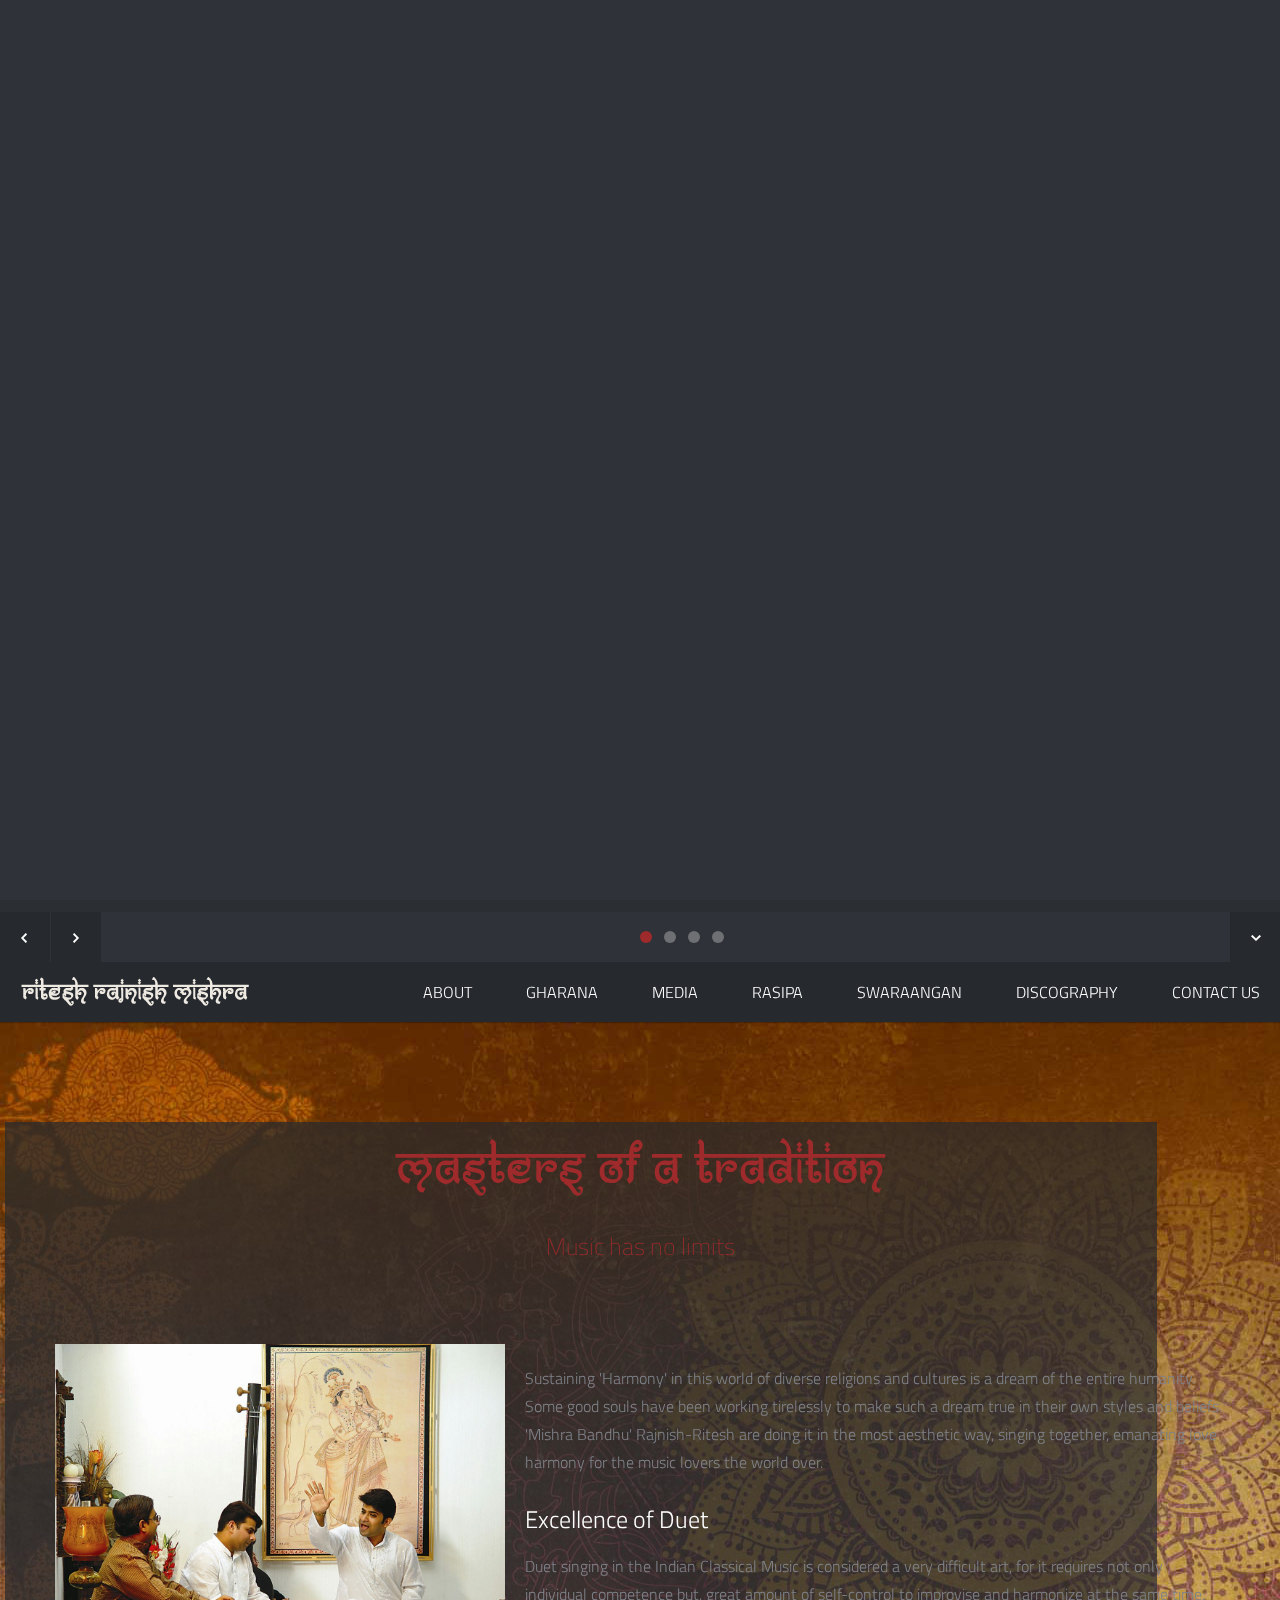
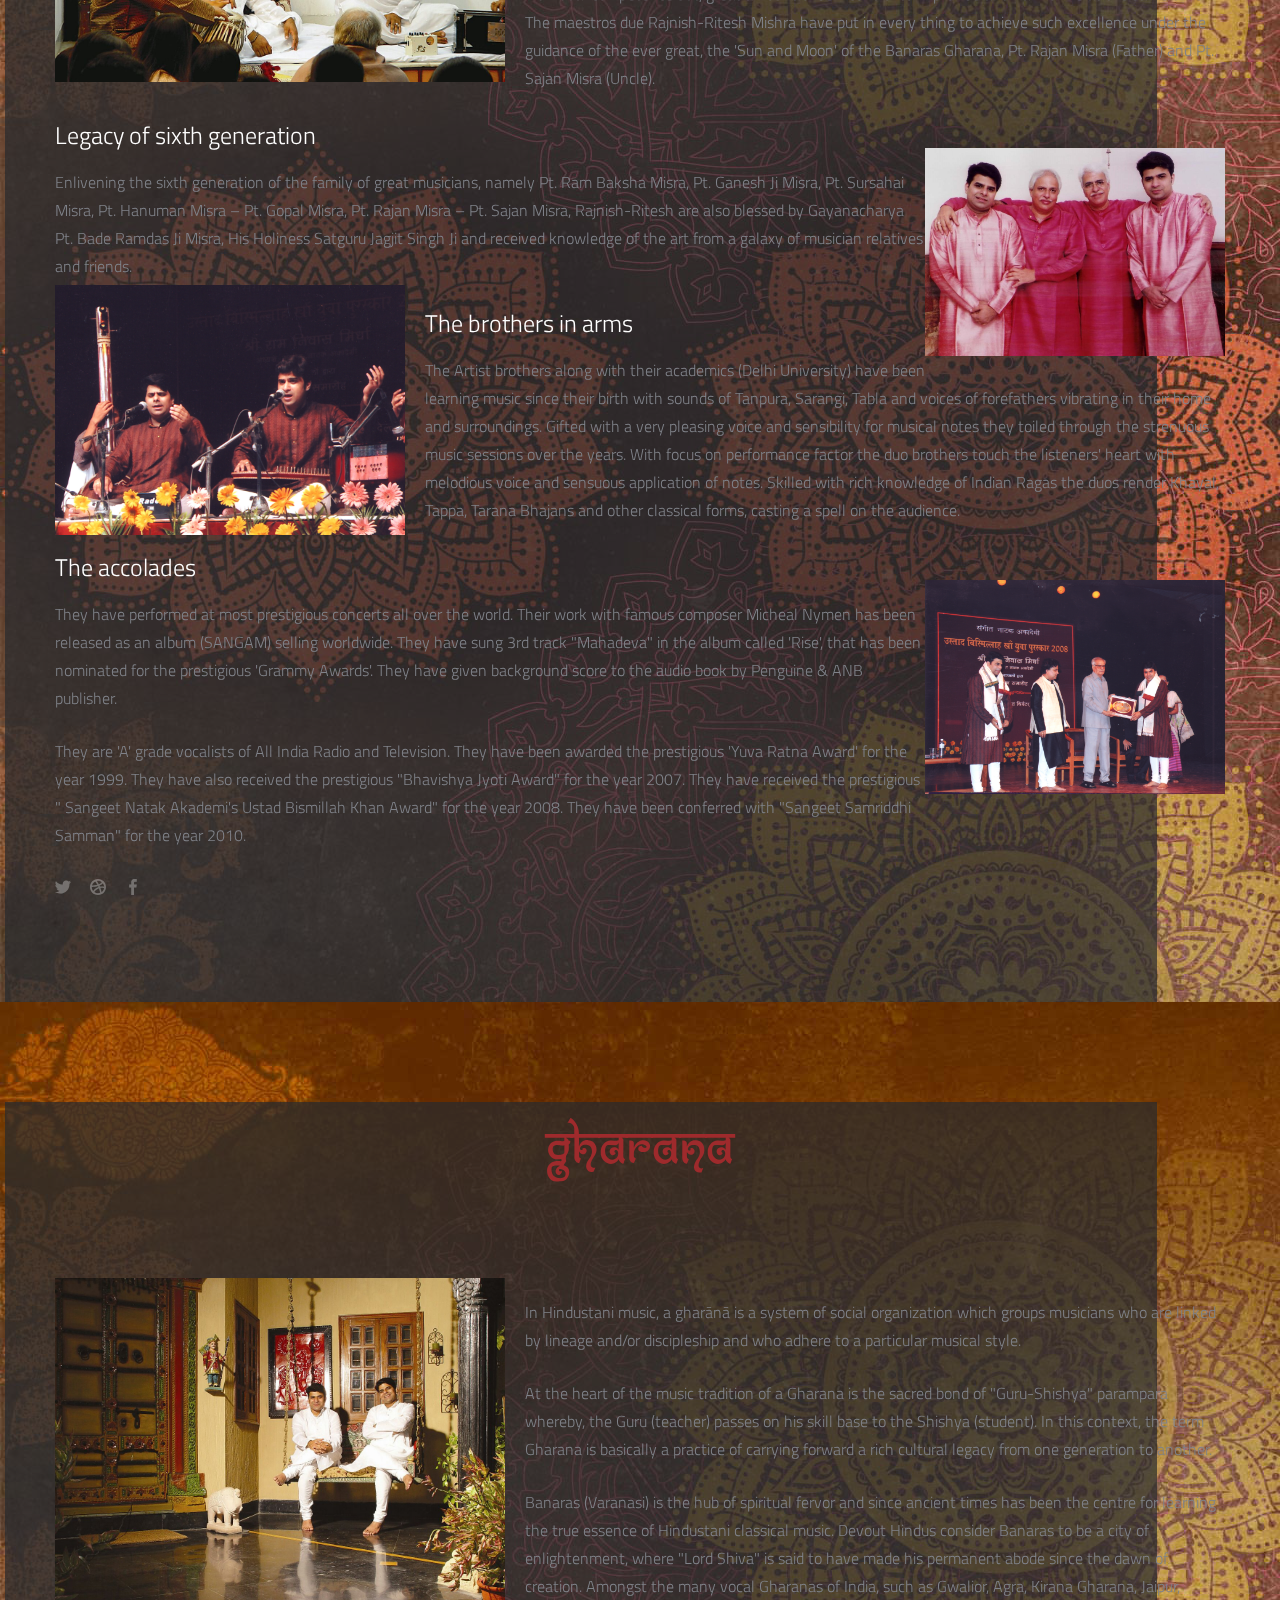
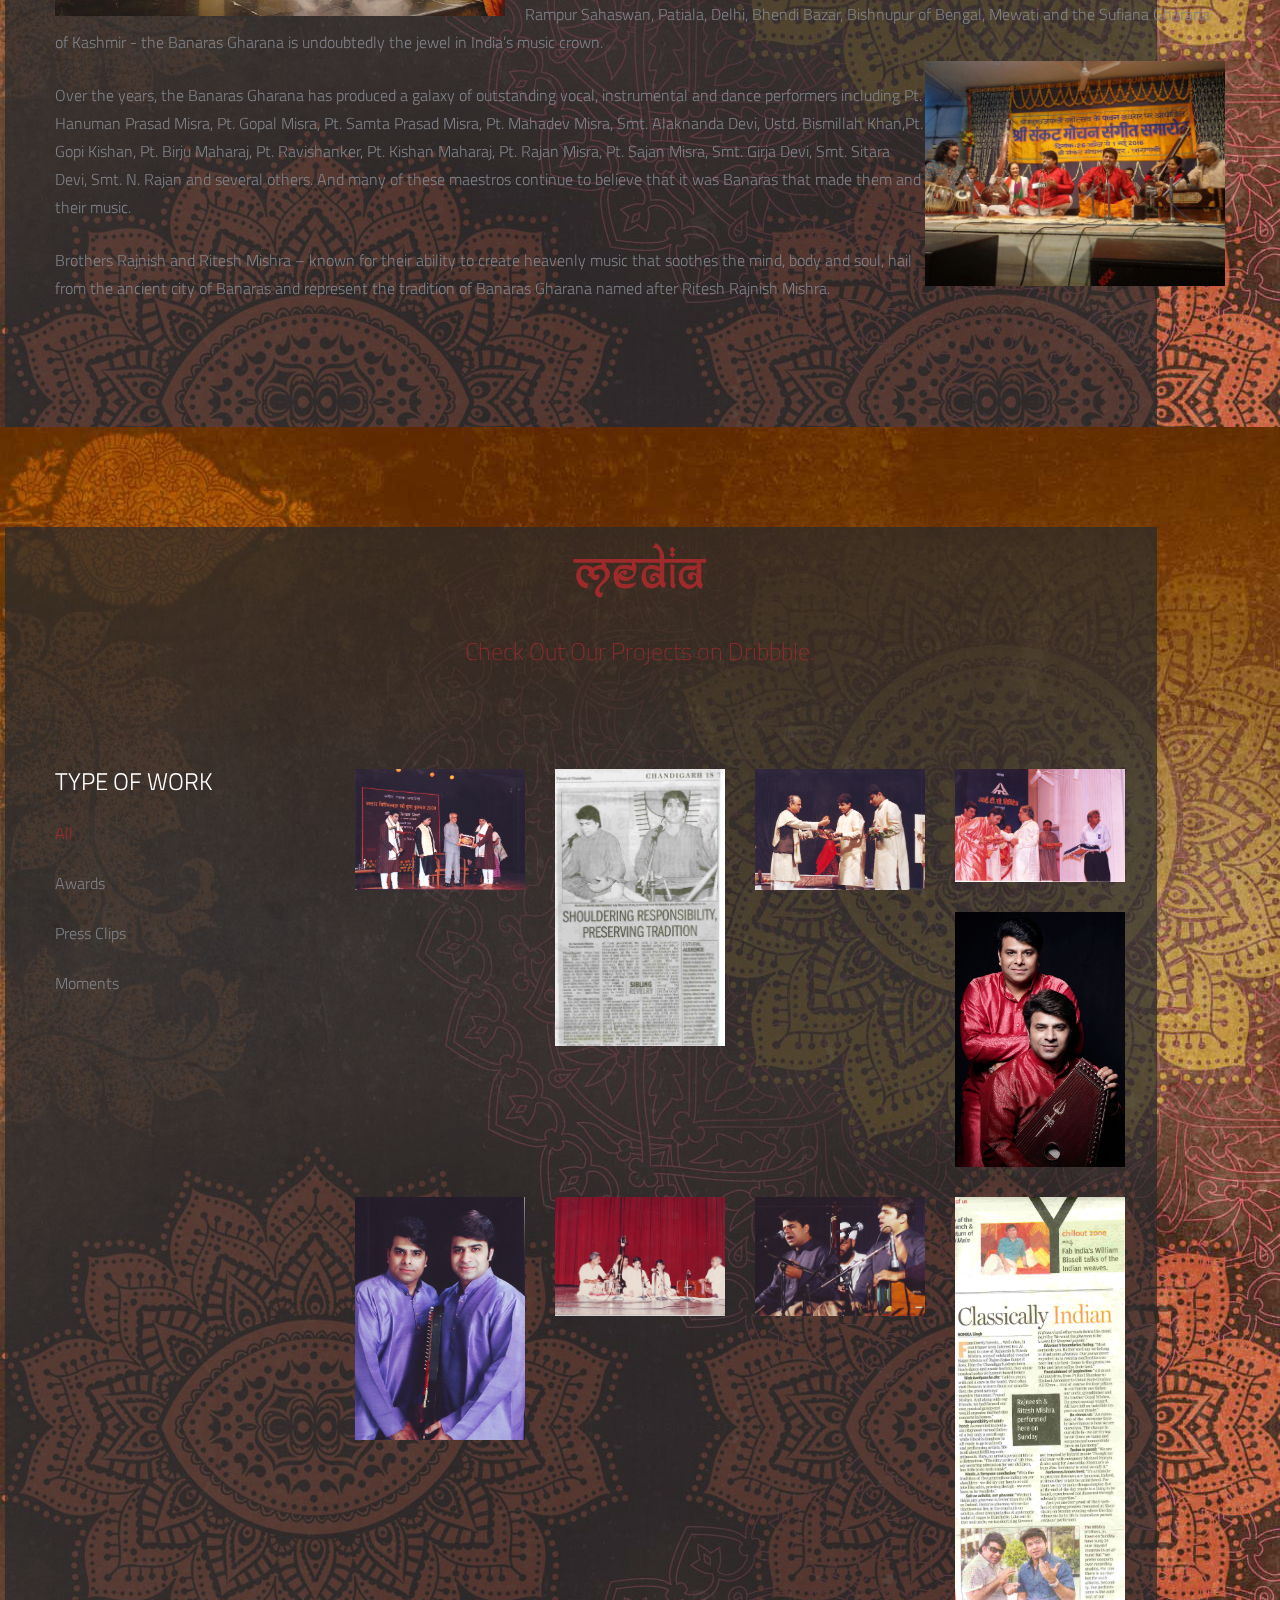
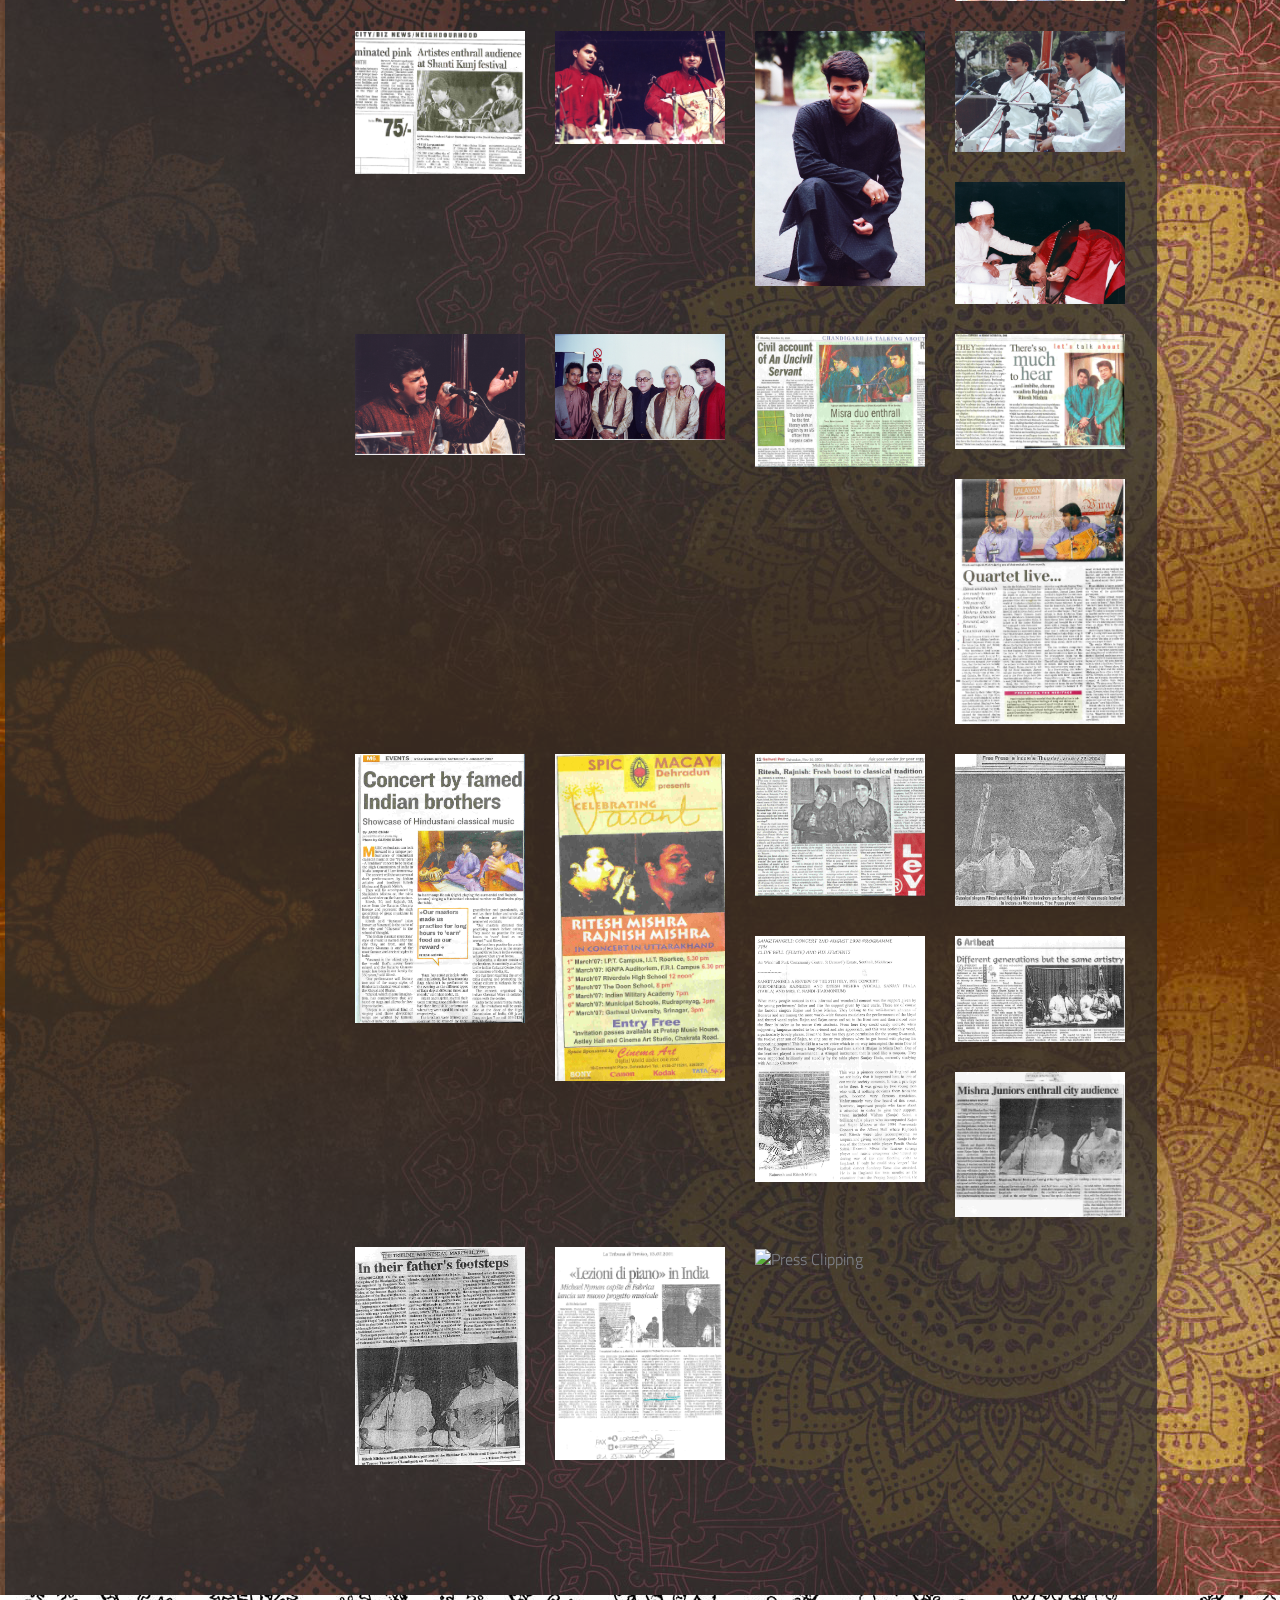
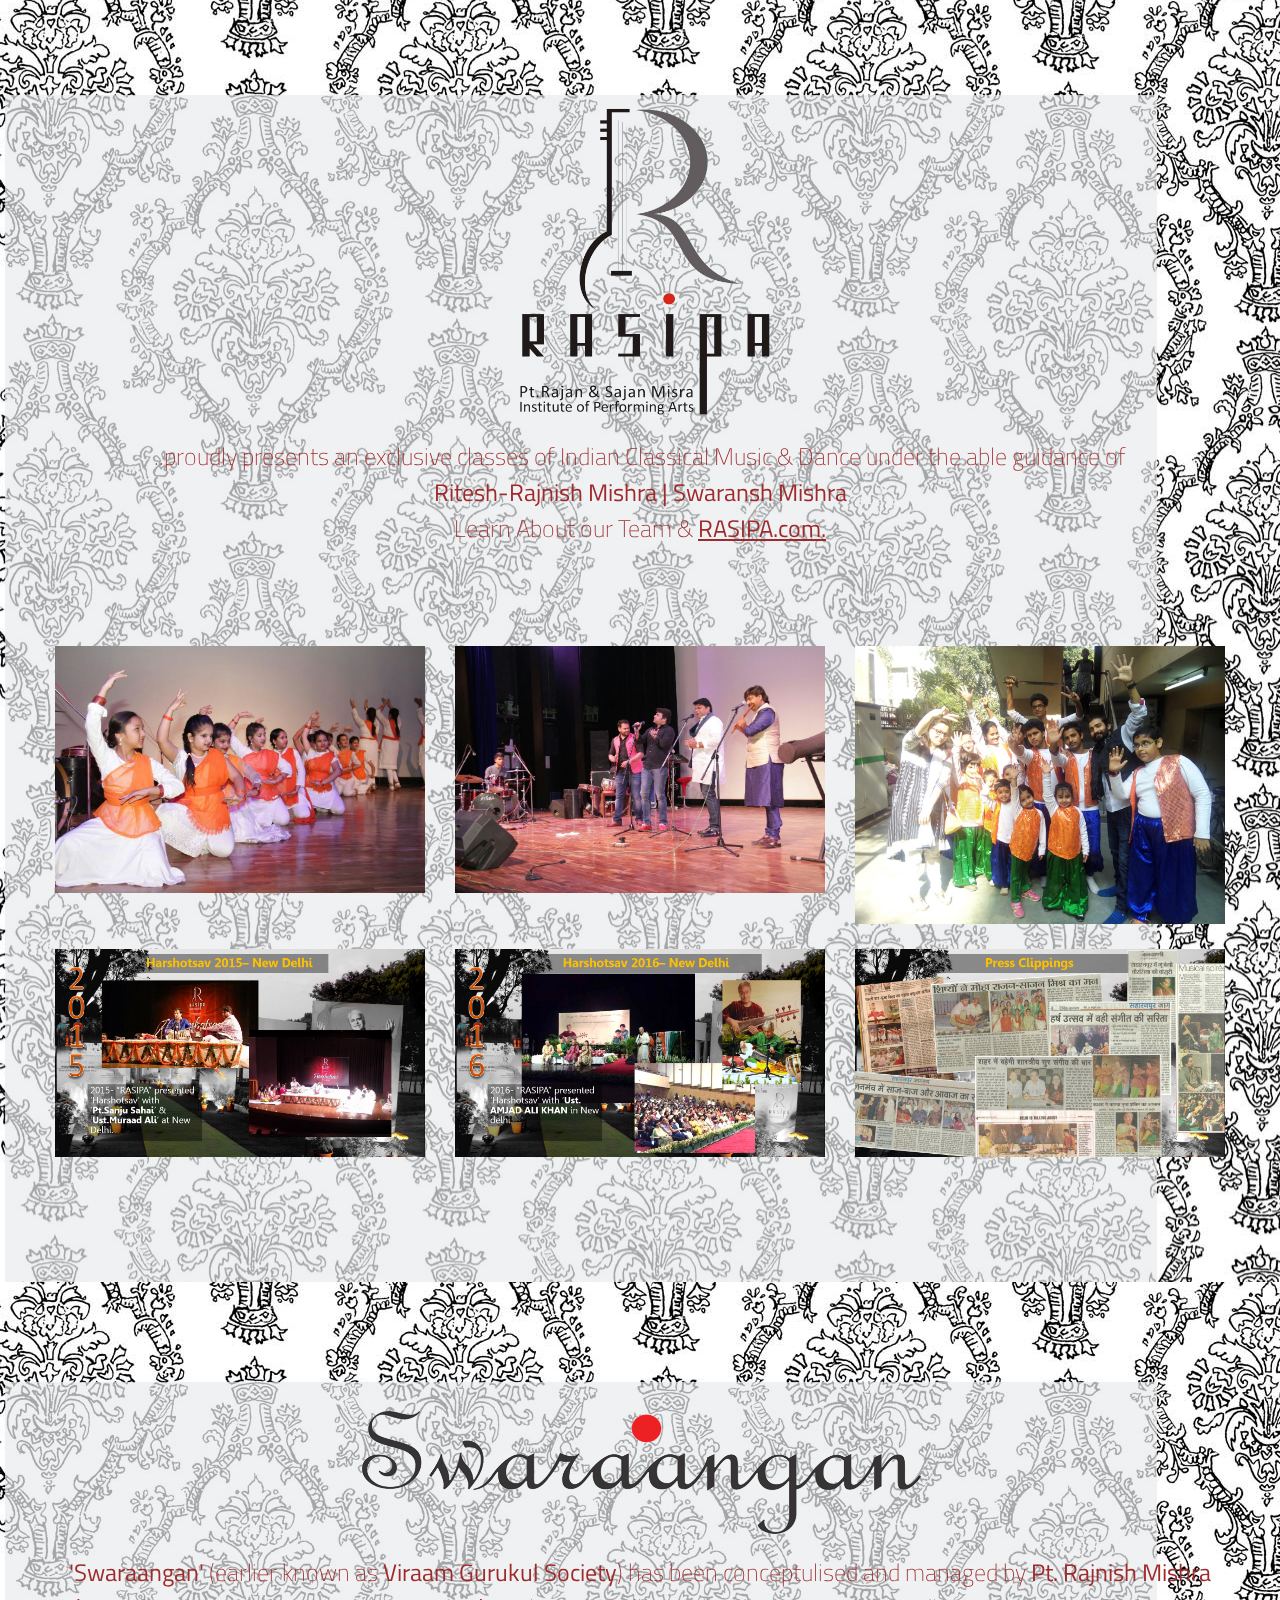
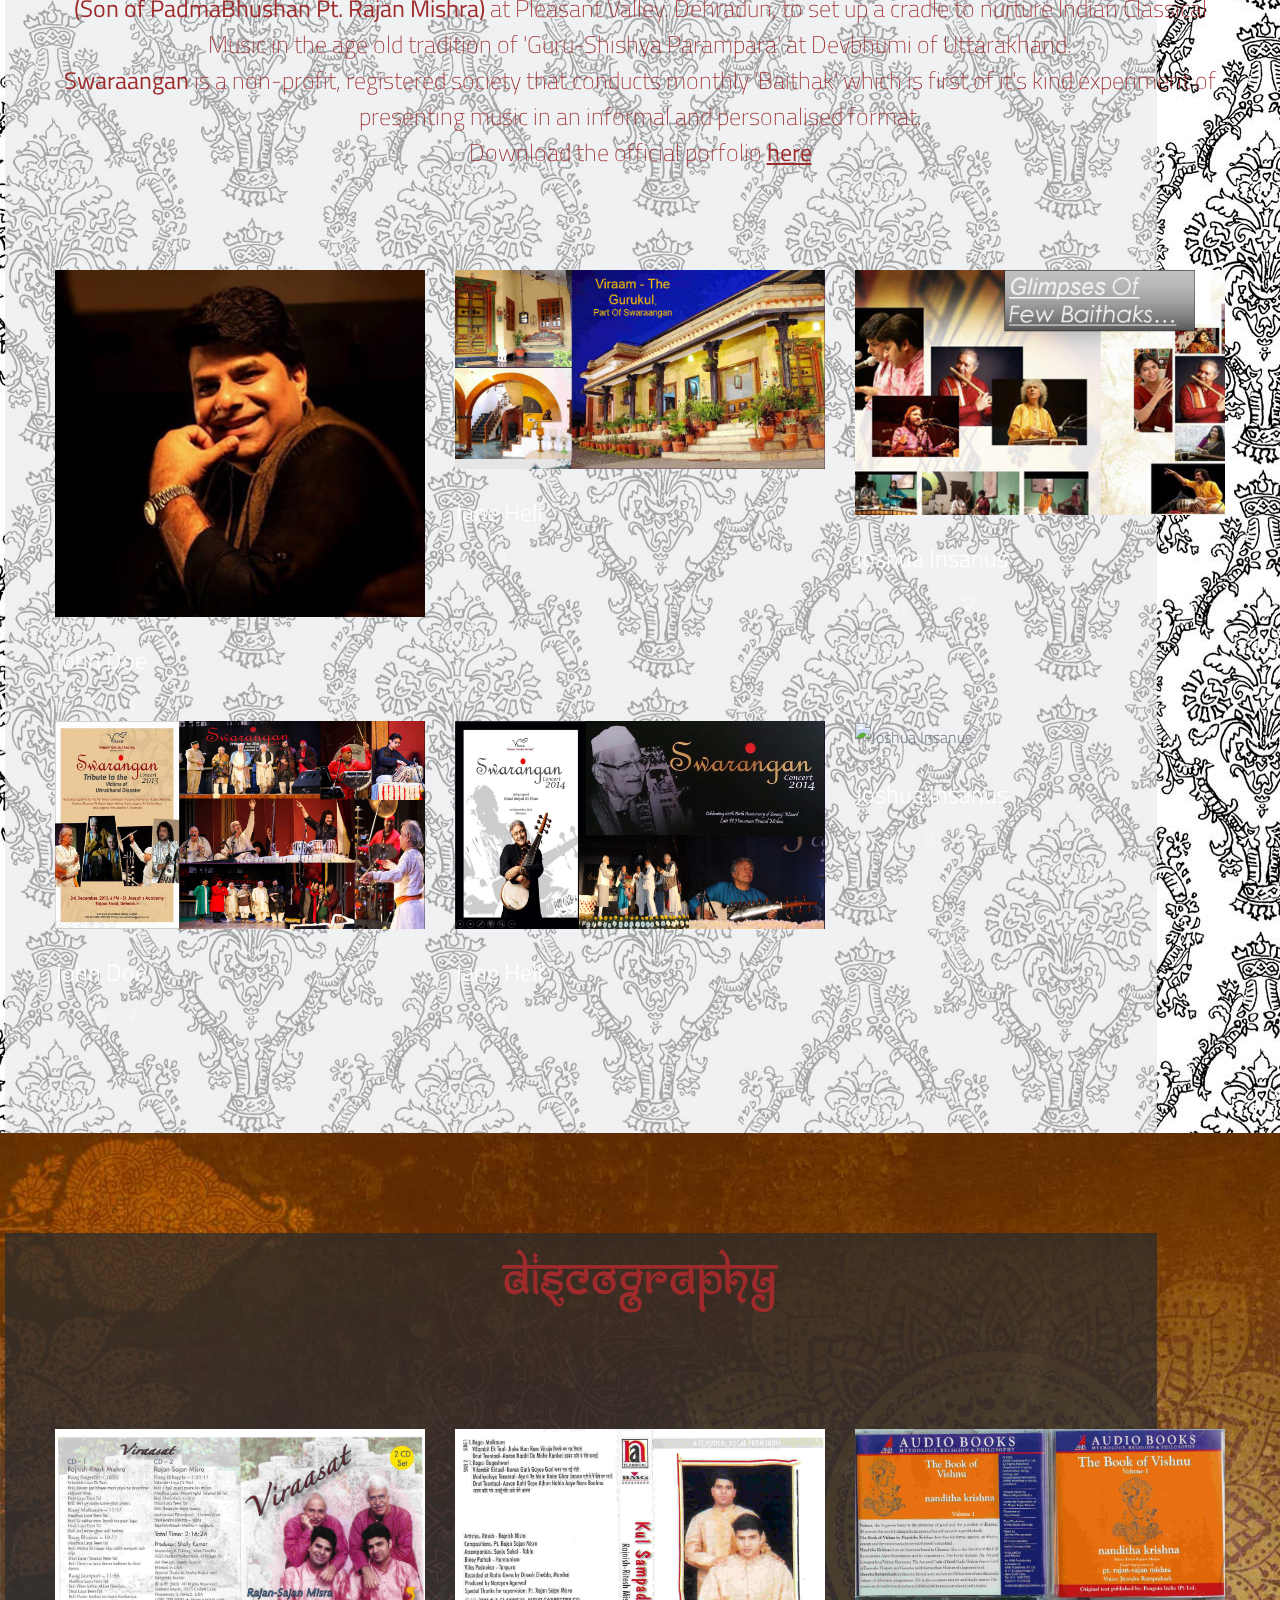
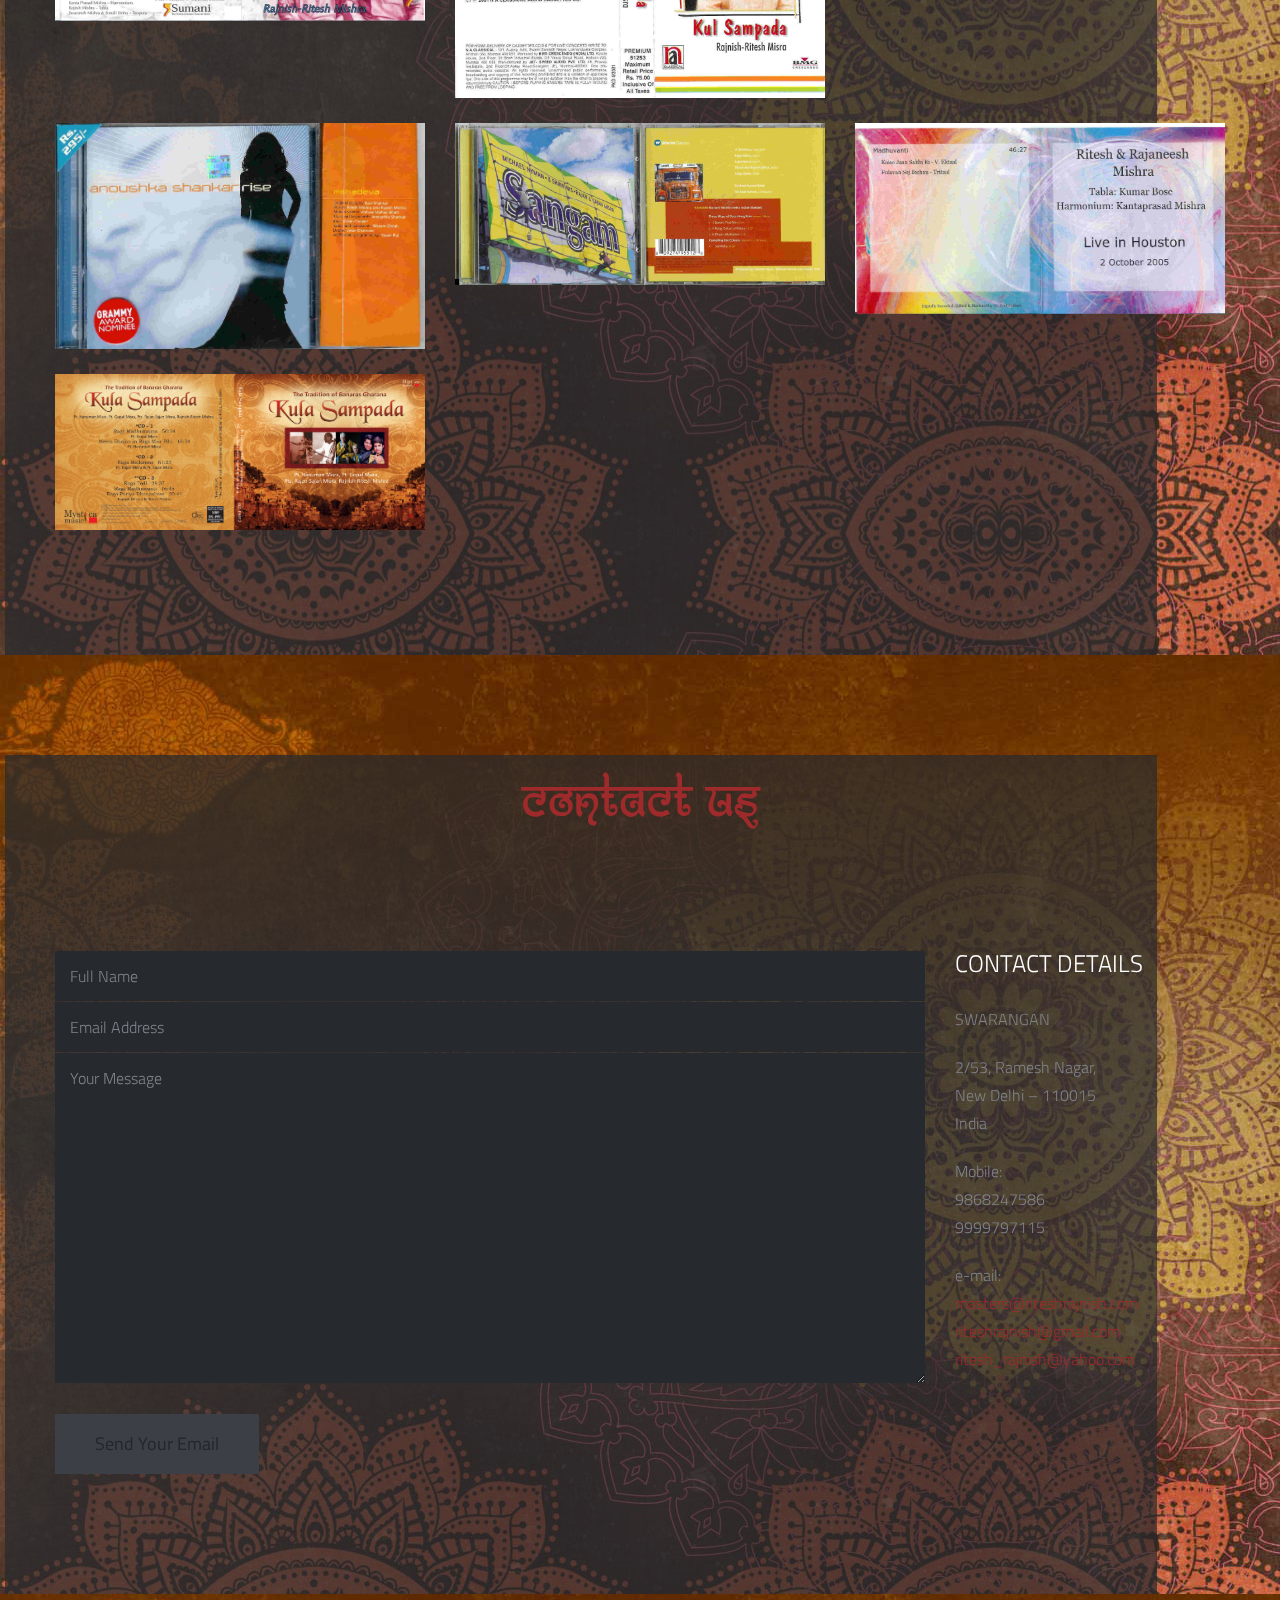
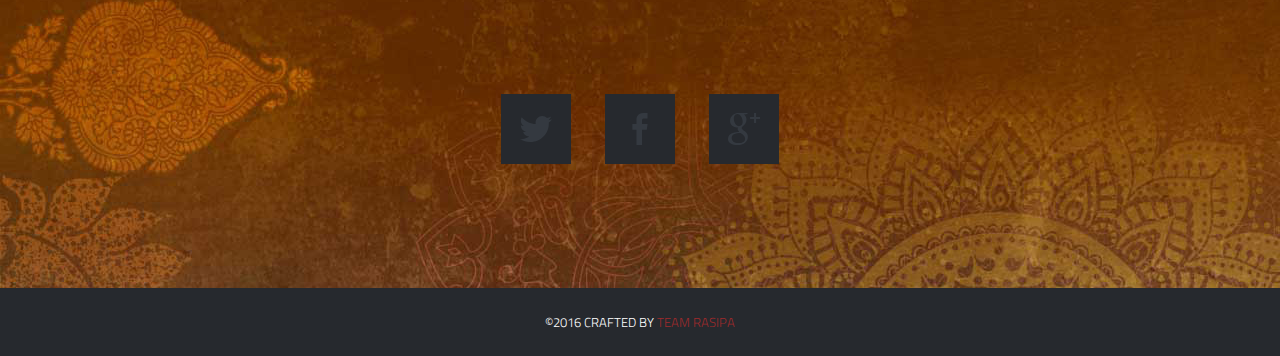
==== commit 4bde4638: "fixing path" ====
--- a/ritraj/index.html
+++ b/ritraj/index.html
@@ -18,24 +18,24 @@
     <!-- Mobile Internet Explorer ClearType Technology -->
     <!--[if IEMobile]>  <meta http-equiv="cleartype" content="on">  <![endif]-->
     <!-- Bootstrap -->
-    <link href="./include/css/bootstrap.min.css" rel="stylesheet">
+    <link href="include/css/bootstrap.min.css" rel="stylesheet">
     <!-- Main Style -->
-    <link href="./include/css/main.css" rel="stylesheet">
+    <link href="include/css/main.css" rel="stylesheet">
     <!-- Supersized -->
-    <link href="./include/css/supersized.css" rel="stylesheet">
-    <link href="./include/css/supersized.shutter.css" rel="stylesheet">
+    <link href="include/css/supersized.css" rel="stylesheet">
+    <link href="include/css/supersized.shutter.css" rel="stylesheet">
     <!-- FancyBox -->
-    <link href="./include/css/fancybox/jquery.fancybox.css" rel="stylesheet">
+    <link href="include/css/fancybox/jquery.fancybox.css" rel="stylesheet">
     <!-- Font Icons -->
-    <link href="./include/css/fonts.css" rel="stylesheet">
+    <link href="include/css/fonts.css" rel="stylesheet">
     <!-- Shortcodes -->
-    <link href="./include/css/shortcodes.css" rel="stylesheet">
+    <link href="include/css/shortcodes.css" rel="stylesheet">
     <!-- Responsive -->
-    <link href="./include/css/bootstrap-responsive.min.css" rel="stylesheet">
-    <link href="./include/css/responsive.css" rel="stylesheet">
+    <link href="include/css/bootstrap-responsive.min.css" rel="stylesheet">
+    <link href="include/css/responsive.css" rel="stylesheet">
     <!-- Supersized -->
-    <link href="./include/css/supersized.css" rel="stylesheet">
-    <link href="./include/css/supersized.shutter.css" rel="stylesheet">
+    <link href="include/css/supersized.css" rel="stylesheet">
+    <link href="include/css/supersized.shutter.css" rel="stylesheet">
     <!-- Google Font -->
     <link href="http://fonts.googleapis.com/css?family=Titillium+Web:400,200,200italic,300,300italic,400italic,600,600italic,700,700italic,900" rel="stylesheet" type="text/css">
     <!-- Fav Icon -->
@@ -45,7 +45,7 @@
     <link rel="apple-touch-icon" sizes="72x72" href="#">
     <link rel="apple-touch-icon" sizes="144x144" href="#">
     <!-- Modernizr -->
-    <script src="./include/js/modernizr.js"></script>
+    <script src="include/js/modernizr.js"></script>
     <!-- Analytics -->
     <script type="text/javascript">
 
@@ -69,9 +69,7 @@
       </section>
     </div>
     <!-- End of Splash Screen --> <audio controls="controls" autoplay="autoplay">
-      <source src="./include/audio/alaap.ogg" type="audio/ogg"> <source src="./include/audio/alaap.mp3"
-
-        type="audio/mpeg"> Your browser does not support the audio element. </audio>
+      <source src="include/audio/alaap.ogg" type="audio/ogg"> <source src="include/audio/alaap.mp3" type="audio/mpeg"> Your browser does not support the audio element. </audio>
     <!-- Homepage Slider -->
     <div id="home-slider">
       <div class="overlay"></div>
@@ -1180,7 +1178,7 @@
     <!-- Back To Top --> <a id="back-to-top" href="#"> </a>
     <!-- End Back to Top -->
     <!-- Js -->
-    <script src="http://ajax.googleapis.com/ajax/libs/jquery/1.9.1/jquery.min.js"></script>
+    <script src="https://code.jquery.com/jquery-3.5.1.min.js"></script>
     <!-- jQuery Core -->
     <script src="include/js/bootstrap.min.js"></script>
     <!-- Bootstrap -->
